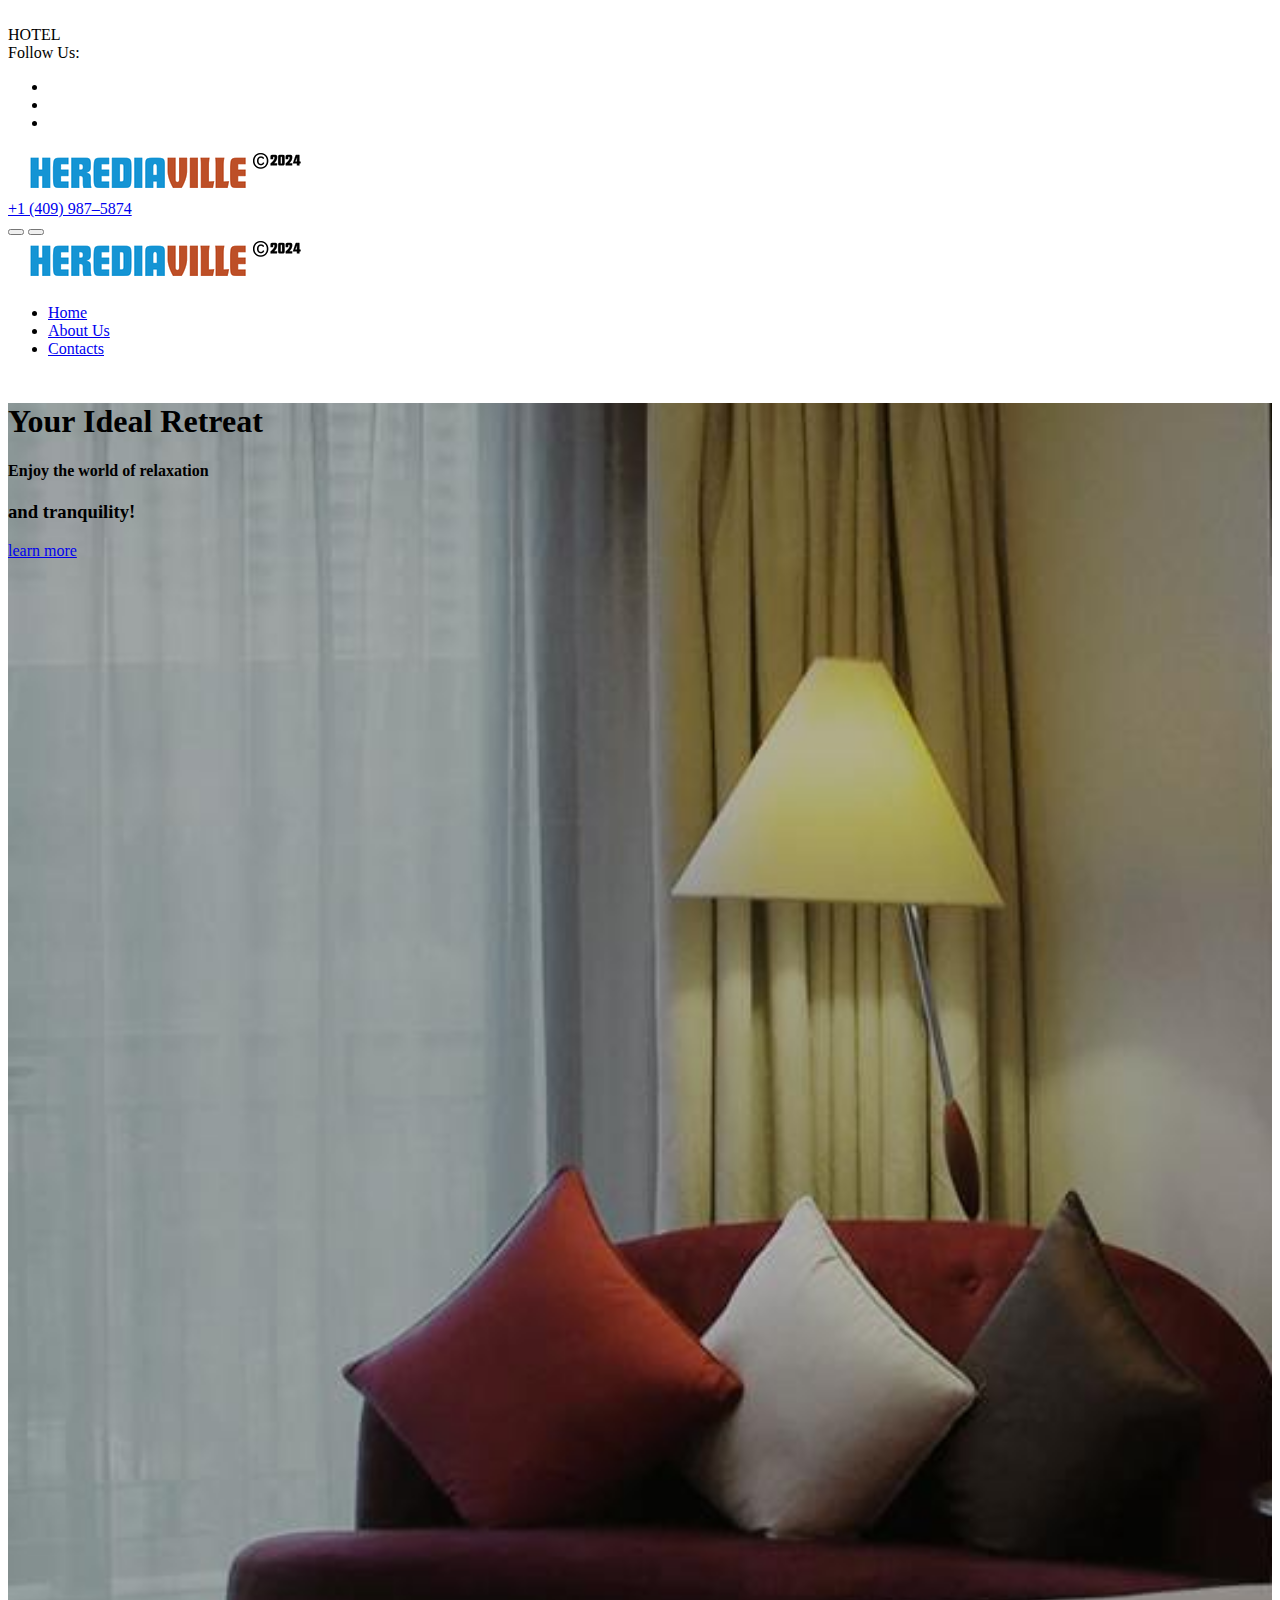
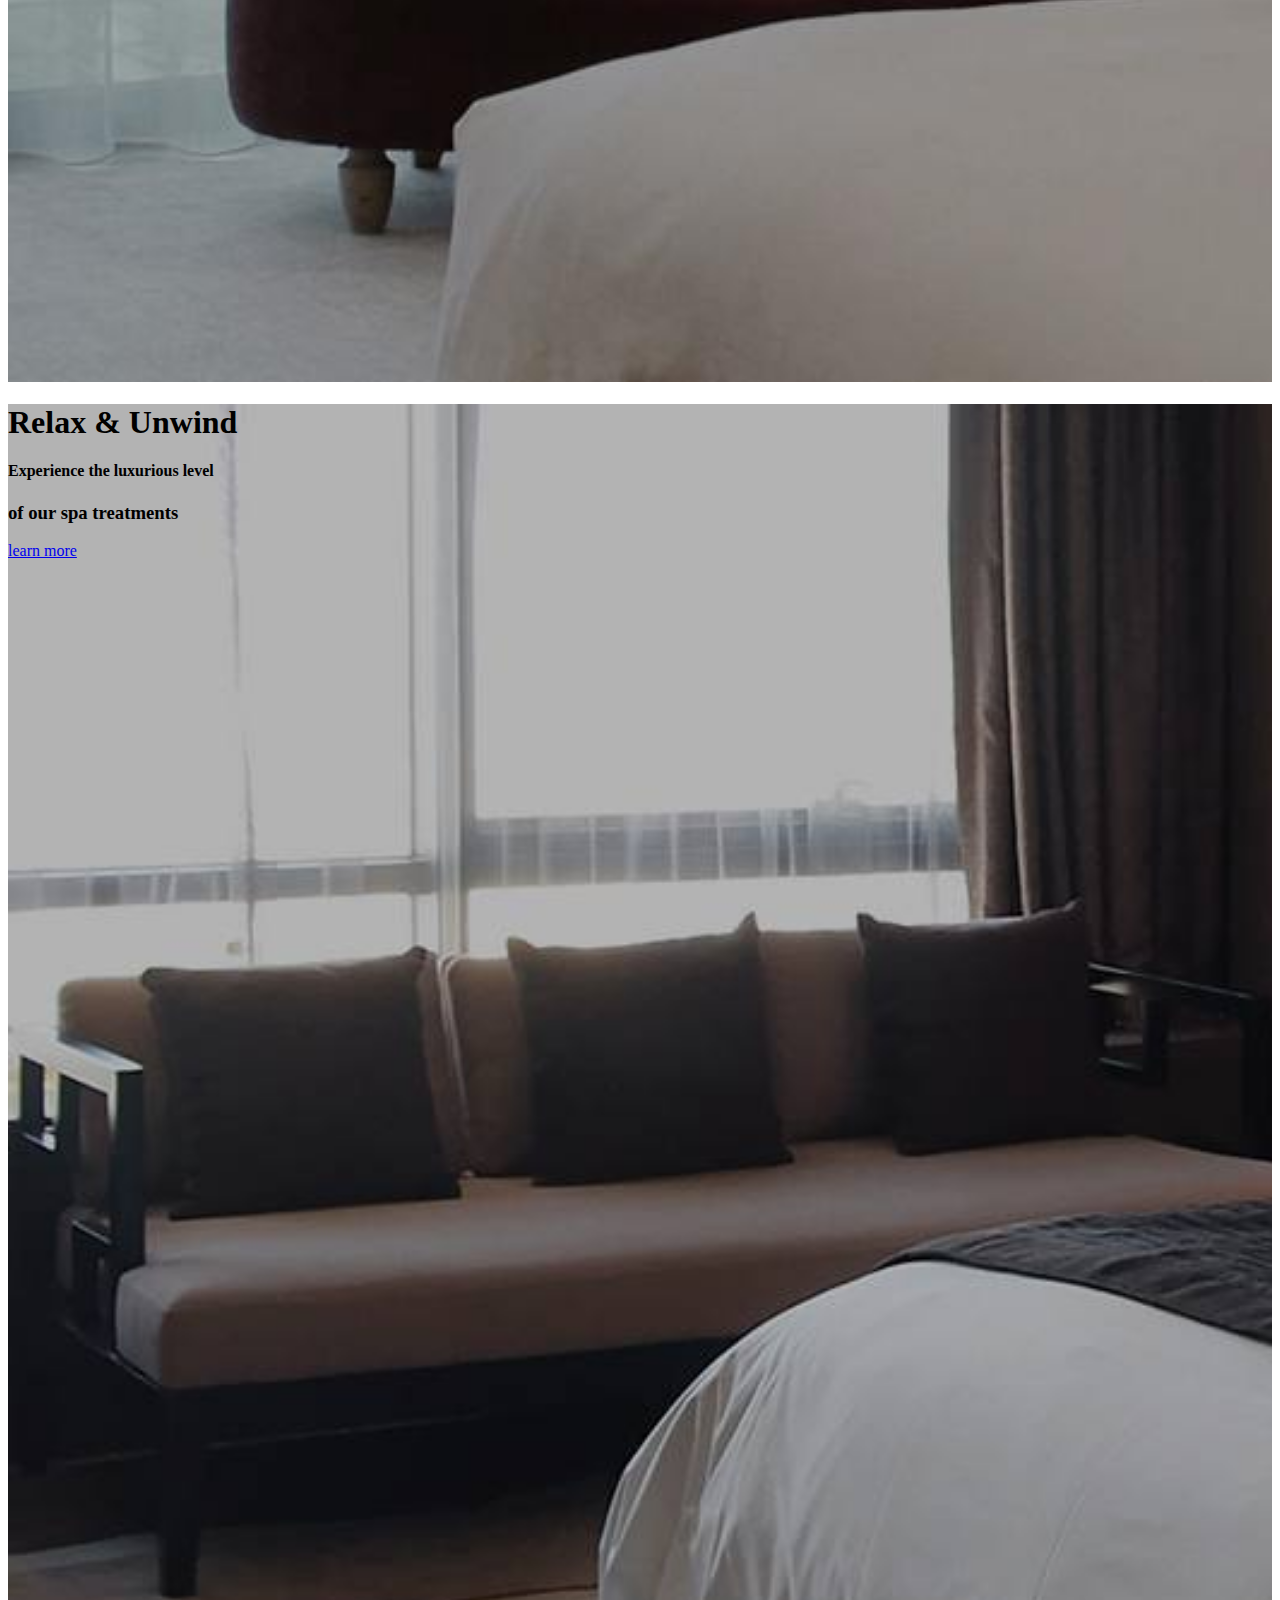
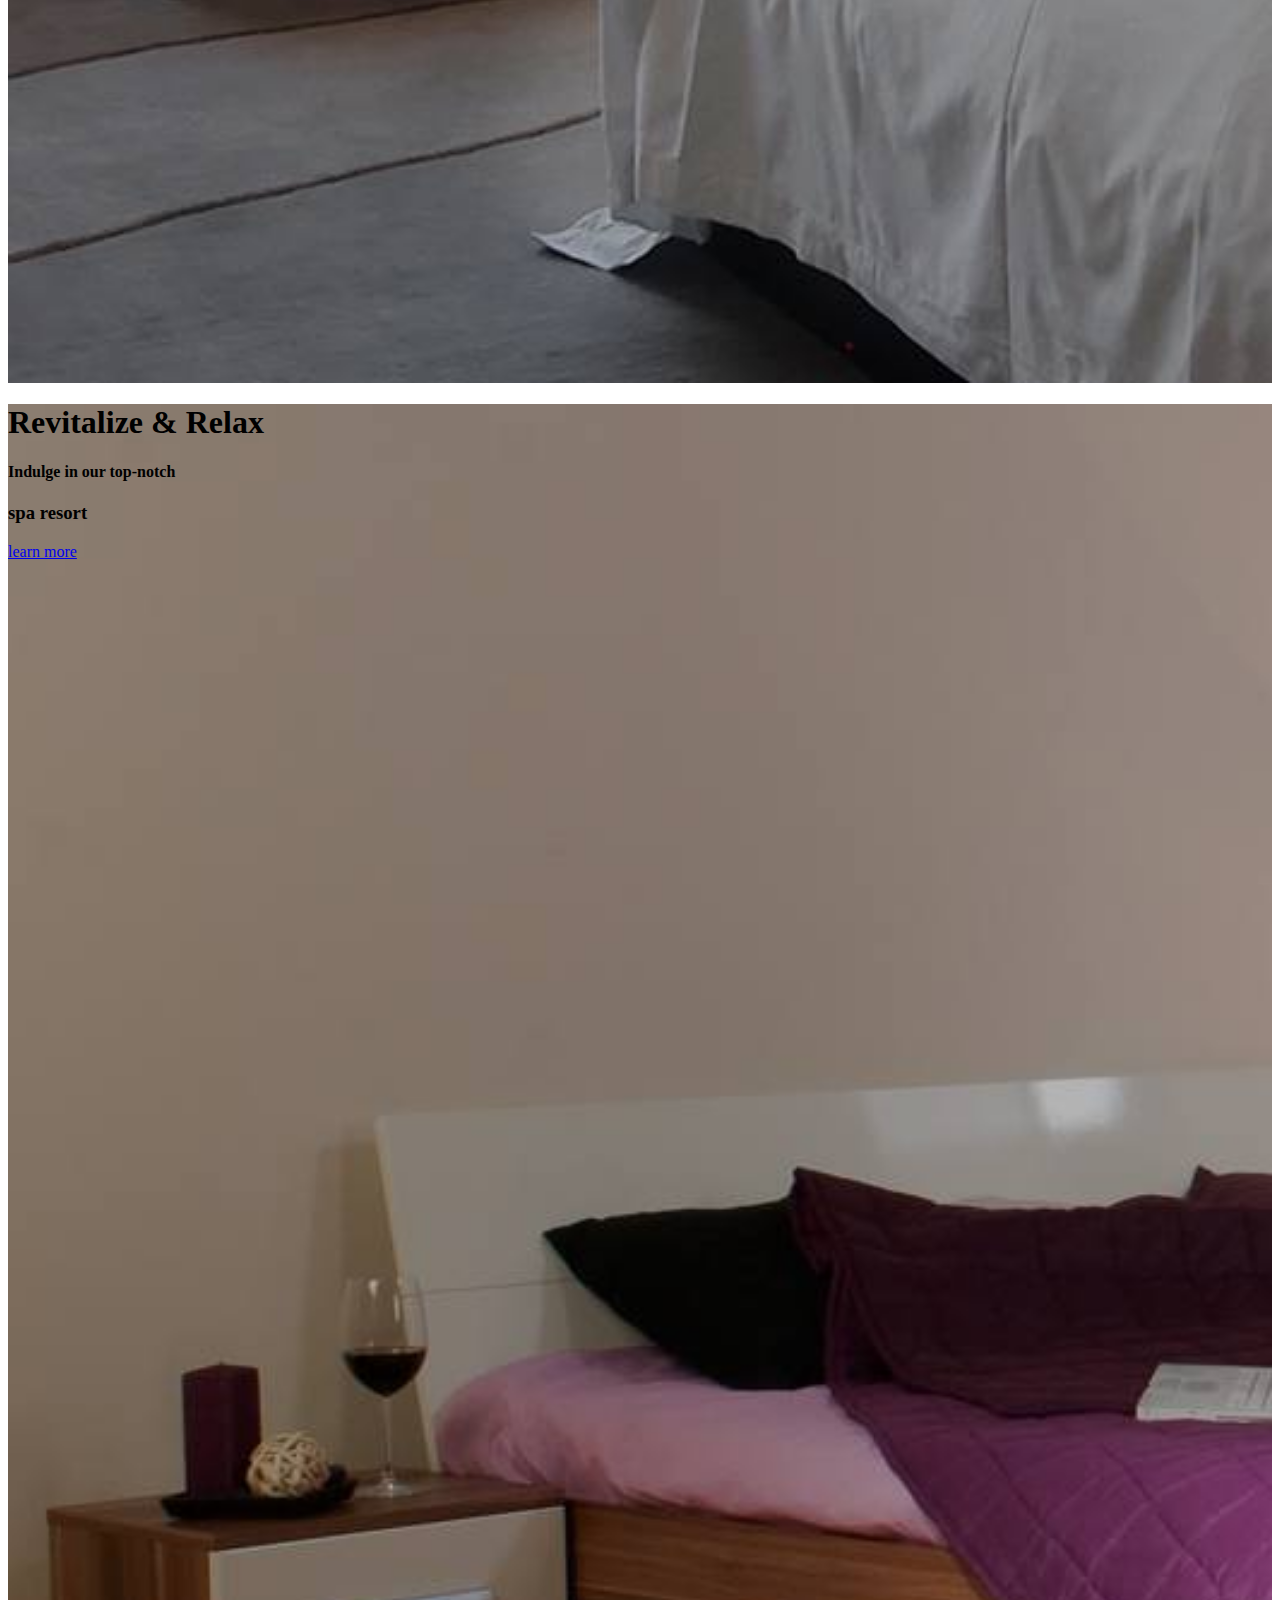
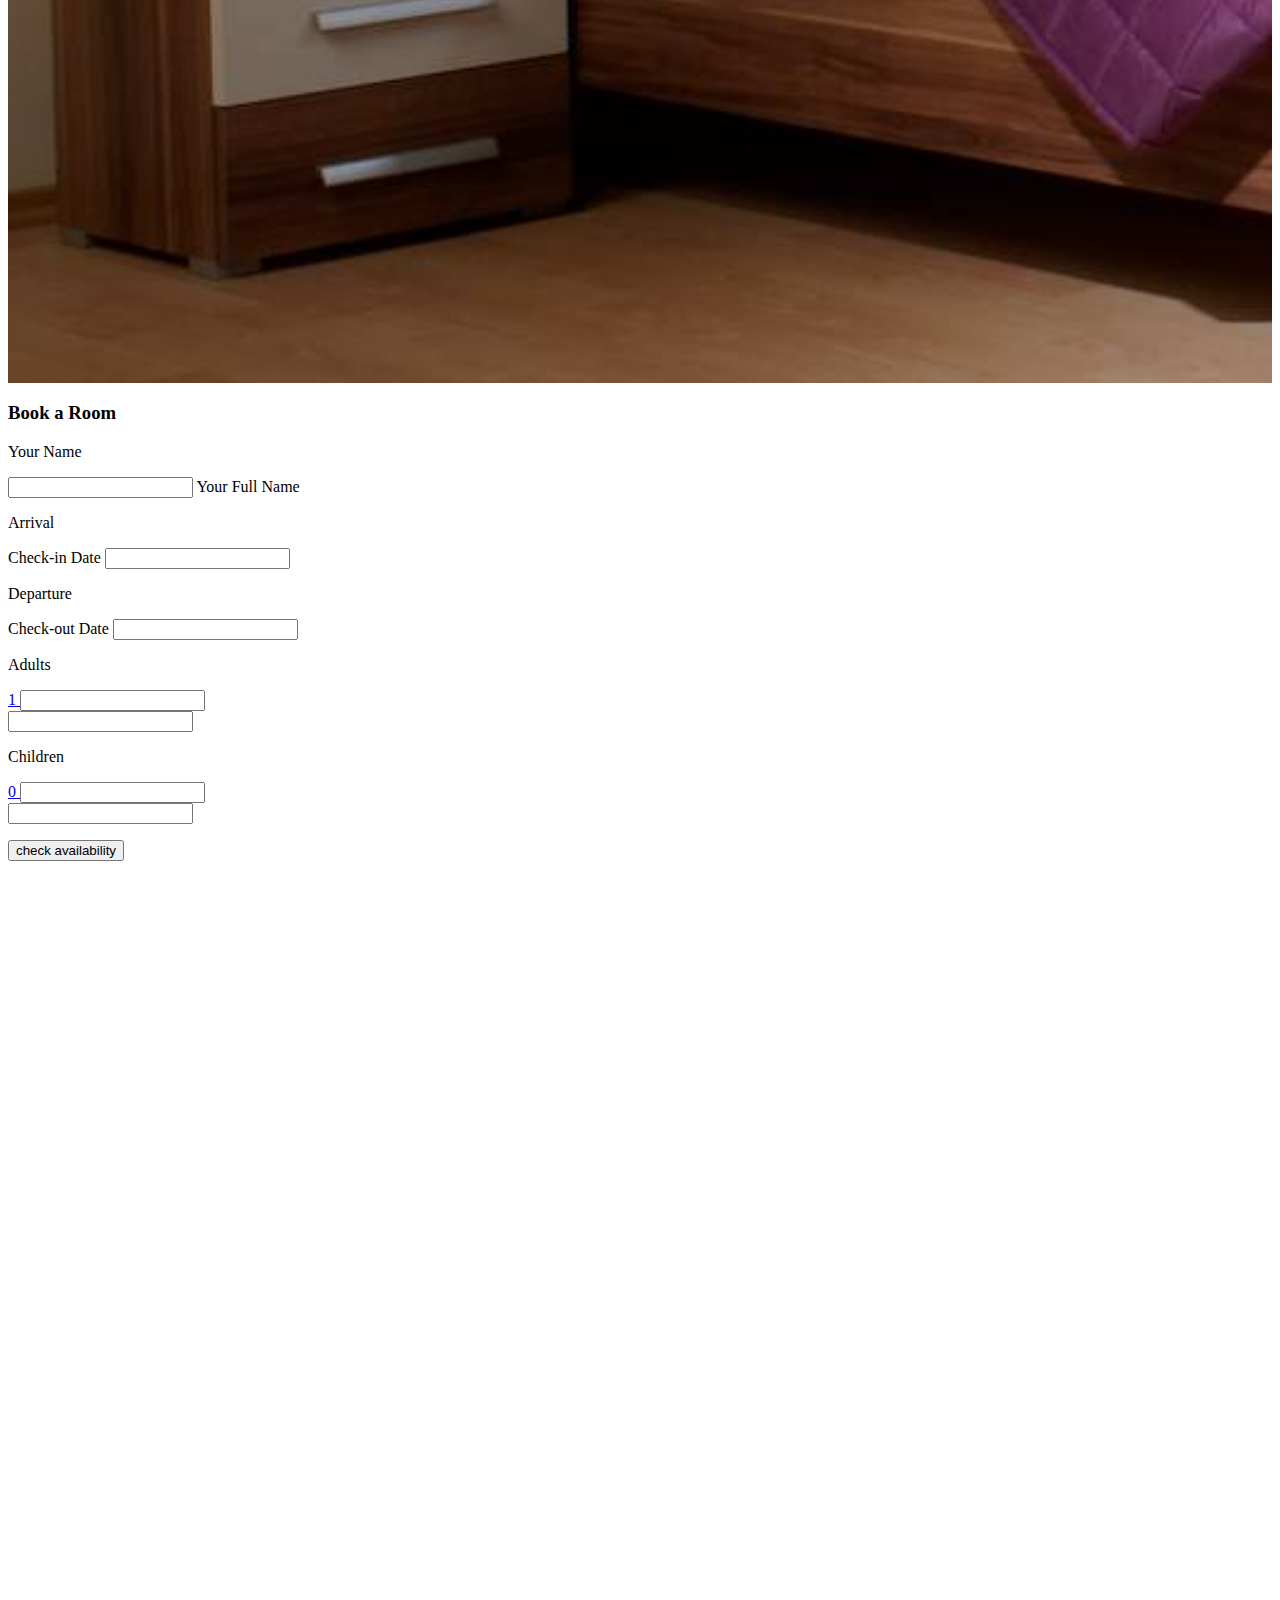
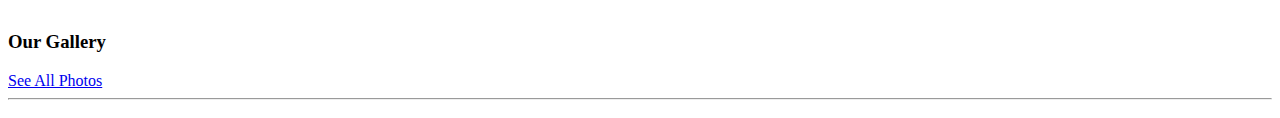
==== index.html @ 46a11536 "Add files via upload" ====
<!-- icon list--><!DOCTYPE html>
<html class="wide wow-animation" lang="en">
  <head>
    <!-- Site Title-->
    <title>Home</title>
    <meta name="format-detection" content="telephone=no">
    <meta name="viewport" content="width=device-width, height=device-height, initial-scale=1.0, maximum-scale=1.0, user-scalable=0">
    <meta http-equiv="X-UA-Compatible" content="IE=edge">
    <meta charset="utf-8">
    <link rel="icon" href="images/favicon.ico" type="image/x-icon">
    <!-- Stylesheets-->
    <link rel="stylesheet" type="text/css" href="//fonts.googleapis.com/css?family=Lato:400,700,400italic%7CPoppins:300,400,500,700">
    <link rel="stylesheet" href="css/bootstrap.css">
    <link rel="stylesheet" href="css/style.css">
    <style>.ie-panel{display: none;background: #212121;padding: 10px 0;box-shadow: 3px 3px 5px 0 rgba(0,0,0,.3);clear: both;text-align:center;position: relative;z-index: 1;} html.ie-10 .ie-panel, html.lt-ie-10 .ie-panel {display: block;}</style>
  </head>
  <body>
    <div class="ie-panel"><a href="https://windows.microsoft.com/en-US/internet-explorer/"><img src="images/ie8-panel/warning_bar_0000_us.jpg" height="42" width="820" alt="You are using an outdated browser. For a faster, safer browsing experience, upgrade for free today."></a></div>
    <!-- Page-->
    <div class="text-center page"><a class="banner banner-top" href="https://www.templatemonster.com/website-templates/monstroid2.html" target="_blank"><img src="images/monstroid.jpg" alt="" height="0"></a>
      <!-- Page preloader-->
      <div class="page-loader">
        <div>
          <div class="page-loader-body">
            <div class="loader">
              <div class="window"></div>
              <div class="window"></div>
              <div class="window"></div>
              <div class="window"></div>
              <div class="window"></div>
              <div class="window"></div>
              <div class="window"></div>
              <div class="window"></div>
              <div class="window"></div>
              <div class="window"></div>
              <div class="window"></div>
              <div class="window"></div>
              <div class="window"></div>
              <div class="window"></div>
              <div class="window"></div>
              <div class="window"></div>
              <div class="window"></div>
              <div class="window"></div>
              <div class="window"></div>
              <div class="window"></div>
              <div class="window"></div>
              <div class="window"></div>
              <div class="window"></div>
              <div class="window"></div>
              <div class="window"></div>
              <div class="door"></div>
              <div class="hotel-sign"><span>H</span><span>O</span><span>T</span><span>E</span><span>L</span></div>
            </div>
          </div>
        </div>
      </div>
      <!-- Page Header-->
      <header class="page-header" style="padding-bottom: 24px">
        <!-- RD Navbar-->
        <div class="rd-navbar-wrap">
          <nav class="rd-navbar rd-navbar-default-with-top-panel" data-layout="rd-navbar-fixed" data-sm-layout="rd-navbar-fixed" data-md-layout="rd-navbar-fullwidth" data-md-device-layout="rd-navbar-fixed" data-lg-layout="rd-navbar-fullwidth" data-lg-device-layout="rd-navbar-fullwidth" data-md-stick-up-offset="90px" data-lg-stick-up-offset="150px" data-stick-up="true" data-sm-stick-up="true" data-md-stick-up="true" data-lg-stick-up="true">
            <div class="rd-navbar-top-panel rd-navbar-collapse">
              <div class="rd-navbar-top-panel-inner">
                <div class="left-side">
                  <div class="group"><span class="text-italic">Follow Us:</span>
                    <ul class="list-inline">
                      <li><a class="icon icon-sm icon-secondary-5 fa fa-instagram" href="#"></a></li>
                      <li><a class="icon icon-sm icon-secondary-5 fa fa-facebook" href="#"></a></li>
                      <li><a class="icon icon-sm icon-secondary-5 fa fa-twitter" href="#"></a></li>
                    </ul>
                  </div>
                </div>
                <div class="center-side">
                  <!-- RD Navbar Brand-->
                  <div class="rd-navbar-brand fullwidth-brand"><a class="brand-name" href="index.html"><img src="images/HEREDIAVILLE_default_logo.png" alt="" width="314" height="48"/></a></div>
                </div>
                <div class="right-side">
                  <!-- Contact Info-->
                  <div class="contact-info">
                    <div class="unit unit-middle unit-horizontal unit-spacing-xs">
                      <div class="unit__left"><span class="icon icon-primary text-middle mdi mdi-phone"></span></div>
                      <div class="unit__body"><a class="text-middle" href="tel:#">+1 (409) 987–5874</a></div>
                    </div>
                  </div>
                </div>
              </div>
            </div>
            <div class="rd-navbar-inner">
              <!-- RD Navbar Panel-->
              <div class="rd-navbar-panel">
                <!-- RD Navbar Toggle-->
                <button class="rd-navbar-toggle" data-rd-navbar-toggle=".rd-navbar-nav-wrap"><span></span></button>
                <!-- RD Navbar collapse toggle-->
                <button class="rd-navbar-collapse-toggle" data-rd-navbar-toggle=".rd-navbar-collapse"><span></span></button>
                <!-- RD Navbar Brand-->
                <div class="rd-navbar-brand mobile-brand"><a class="brand-name" href="index.html"><img src="images/HEREDIAVILLE_default_logo.png" alt="" width="314" height="48"/></a></div>
              </div>
              <div class="rd-navbar-aside-right">
                <div class="rd-navbar-nav-wrap">
                  <div class="rd-navbar-nav-scroll-holder">
                    <ul class="rd-navbar-nav">
                      <li class="active"><a href="index.html">Home</a>
                      </li>
                      <li><a href="about-us.html">About Us</a>
                      </li>
                      <li><a href="contacts.html">Contacts</a>
                      </li>
                      </li>
                    </ul>
                  </div>
                </div>
              </div>
            </div>
          </nav>
        </div>
      </header>
      <section class="section">
        <div class="shell-wide">
          <div class="range range-30 range-xs-center">
            <div class="cell-lg-8 cell-xl-9">
              <!-- Classic slider-->
              <section class="section">
                <!-- Swiper -->
                <div class="swiper-container swiper-slider swiper-style-2" data-loop="false" data-autoplay="5500" data-simulate-touch="false" data-slide-effect="slide" data-direction="vertical">
                  <div class="swiper-wrapper">
                    <div class="swiper-slide" data-slide-bg="images/slide-01.jpg">
                      <div class="swiper-slide-caption">
                        <div class="shell text-sm-left">
                          <h1 data-caption-animate="slideInDown" data-caption-delay="100">Your Ideal Retreat</h1>
                          <div class="slider-subtitle-group">
                            <div class="decoration-line" data-caption-animate="slideInDown" data-caption-delay="400"></div>
                            <h4 data-caption-animate="slideInLeft" data-caption-delay="700">Enjoy the world of relaxation</h4>
                            <h3 data-caption-animate="slideInLeft" data-caption-delay="800">and tranquility!</h3>
                          </div><a class="button button-effect-ujarak button-lg button-white-outline button-square" href="about-us.html" data-caption-animate="slideInLeft" data-caption-delay="1150"><span>learn more</span></a>
                        </div>
                      </div>
                    </div>
                    <div class="swiper-slide" data-slide-bg="images/slide-02.jpg">
                      <div class="swiper-slide-caption">
                        <div class="shell text-sm-left">
                          <h1 data-caption-animate="slideInDown" data-caption-delay="100">Relax & Unwind</h1>
                          <div class="slider-subtitle-group">
                            <div class="decoration-line" data-caption-animate="slideInDown" data-caption-delay="400"></div>
                            <h4 data-caption-animate="slideInLeft" data-caption-delay="700">Experience the luxurious level</h4>
                            <h3 data-caption-animate="slideInLeft" data-caption-delay="800">of our spa treatments</h3>
                          </div><a class="button button-effect-ujarak button-lg button-white-outline button-square" href="about-us.html" data-caption-animate="slideInLeft" data-caption-delay="1150"><span>learn more</span></a>
                        </div>
                      </div>
                    </div>
                    <div class="swiper-slide" data-slide-bg="images/slide-03.jpg">
                      <div class="swiper-slide-caption">
                        <div class="shell text-sm-left">
                          <h1 data-caption-animate="slideInDown" data-caption-delay="100">Revitalize & Relax</h1>
                          <div class="slider-subtitle-group"> 
                            <div class="decoration-line" data-caption-animate="slideInDown" data-caption-delay="400"></div>
                            <h4 data-caption-animate="slideInLeft" data-caption-delay="700">Indulge in our top-notch</h4>
                            <h3 data-caption-animate="slideInLeft" data-caption-delay="800">spa resort</h3>
                          </div><a class="button button-effect-ujarak button-lg button-white-outline button-square" href="about-us.html" data-caption-animate="slideInLeft" data-caption-delay="1150"><span>learn more</span></a>
                        </div>
                      </div>
                    </div>
                  </div>
                  <div class="swiper-pagination"></div>
                </div>
              </section>
            </div>
            <div class="cell-lg-4 cell-xl-3 reveal-lg-flex">
              <div class="hotel-booking-form">
                <h3>Book a Room</h3>
                <!-- RD Mailform-->
                <form class="rd-mailform" data-form-output="form-output-global" data-form-type="contact" method="post" action="bat/rd-mailform.php">
                  <div class="range range-sm-bottom spacing-20">
                    <div class="cell-lg-12 cell-md-4">
                      <p class="text-uppercase">Your Name</p>
                      <div class="form-wrap">
                        <input class="form-input" id="contact-first-name" type="text" name="name" data-constraints="@Required">
                        <label class="form-label" for="contact-first-name">Your Full Name</label>
                      </div>
                    </div>
                    <div class="cell-lg-12 cell-md-4 cell-sm-6">
                      <p class="text-uppercase">Arrival</p>
                      <div class="form-wrap">
                        <label class="form-label form-label-icon" for="date-in"><span class="icon icon-primary fa-calendar"></span><span>Check-in Date</span></label>
                        <input class="form-input" id="date-in" data-time-picker="date" type="text" name="date" data-constraints="@Required">
                      </div>
                    </div>
                    <div class="cell-lg-12 cell-md-4 cell-sm-6">
                      <p class="text-uppercase">Departure</p>
                      <div class="form-wrap">
                        <label class="form-label form-label-icon" for="date-out"><span class="icon icon-primary fa-calendar"></span><span>Check-out Date</span></label>
                        <input class="form-input" id="date-out" data-time-picker="date" type="text" name="date" data-constraints="@Required">
                      </div>
                    </div>
                    <div class="cell-lg-6 cell-md-4 cell-xs-6">
                      <p class="text-uppercase">Adults</p>
                      <div class="form-wrap form-wrap-validation">
                        <!--Select 2-->
                        <select class="form-input select-filter" data-minimum-results-search="-1" data-placeholder="1" data-constraints="@Required">
                          <option>&nbsp;</option>
                          <option value="1">1</option>
                          <option value="2">2</option>
                          <option value="3">3</option>
                          <option value="4">4</option>
                          <option value="5">5</option>
                        </select>
                      </div>
                    </div>
                    <div class="cell-lg-6 cell-md-4 cell-xs-6">
                      <p class="text-uppercase">Children</p>
                      <div class="form-wrap form-wrap-validation">
                        <!--Select 2-->
                        <select class="form-input select-filter" data-minimum-results-search="-1" data-placeholder="0" data-constraints="@Required">
                          <option>&nbsp;</option>
                          <option value="1">0</option>
                          <option value="2">1</option>
                          <option value="3">2</option>
                          <option value="4">3</option>
                          <option value="5">4</option>
                        </select>
                      </div>
                    </div>
                    <div class="cell-lg-12 cell-md-4">
                      <button class="button button-primary button-square button-block button-effect-ujarak" type="submit"><span>check availability</span></button>
                    </div>
                  </div>
                </form>
              </div>
            </div>
          </div>
        </div>
      </section>
      <!-- About us-->
      <section class="section section-md bg-white text-center text-sm-left">
        <div class="shell-wide">
          <div class="range range-50 range-xs-center overflow-hidden">
            <div class="cell-sm-10 cell-md-8 cell-lg-7 wow fadeInUp" data-wow-delay=".1s">
              <div class="post-video post-video-border">
                <div class="post-video__image"><img src="images/video-bg-1020x525.jpg" alt="" width="1020" height="525"/>
                </div>
                <div class="post-video__body"><a class="link-control post-video__control" data-lightgallery="item" href="https://www.youtube.com/watch?v=I5FlP07kdvM"></a></div>
              </div>
            </div>
            <div class="cell-sm-10 cell-md-8 cell-lg-5 reveal-flex wow fadeInUp" data-wow-delay=".3s">
              <div class="bg-primary section-wrap-content-var-1">
                <div class="section-wrap-content-var-1-inner">
                  <h2>About Us</h2>
                  <p>Committed to everyone seeking energy and excitement, we offer endless possibilities to unwind and reenergize.</p>
                  <div class="group">
                    <dl class="list-desc">
                      <dt>Weekdays:</dt>
                      <dd><span>8:00–20:00</span></dd>
                    </dl>
                    <dl class="list-desc">
                      <dt>Weekends:</dt>
                      <dd><span>9:00–18:00</span></dd>
                    </dl>
                  </div><a class="button button-effect-ujarak button-lg button-secondary-outline button-square" href="about-us.html"><span>book now</span></a>
                </div>
              </div>
            </div>
          </div>
        </div>
      </section>
      <!-- Portfolio-->
      <section class="section section-md bg-white text-center text-sm-left">
        <div class="shell-wide">
          <div class="range range-10 range-middle">
            <div class="cell-sm-6">
              <h3>Our Gallery</h3>
            </div>
            <div class="cell-sm-6 text-sm-right"><a class="heading-link link-gray-darker" href="#">See All Photos</a></div>
          </div>
          <hr>
          <div class="isotope-wrap">
            <!-- Isotope Content-->
            <div class="row isotope" data-isotope-layout="masonry" data-isotope-group="gallery" data-lightgallery="group">
              <div class="col-xs-12 col-sm-6 col-md-3 grid-sizer"></div>
              <div class="col-xs-12 col-sm-6 col-md-3 isotope-item wow fadeInUp" data-filter="Category 1" data-wow-delay=".1s"><a class="portfolio-item thumbnail-classic" href="images/gallery-1-533x800_original.jpg" data-size="533x800" data-lightgallery="item"><img src="images/gallery-1-420x584.jpg" alt="" width="420" height="584"/>
                  <figure></figure>
                  <div class="caption"><span class="icon mdi-thumb-up-outline">346</span><span class="icon mdi-eye">220</span></div></a>
              </div>
              <div class="col-xs-12 col-sm-6 col-md-3 isotope-item wow fadeInUp" data-filter="Category 1" data-wow-delay=".2s"><a class="portfolio-item thumbnail-classic" href="images/gallery-2-1199x800_original.jpg" data-size="1199x800" data-lightgallery="item"><img src="images/gallery-2-420x278.jpg" alt="" width="420" height="278"/>
                  <figure></figure>
                  <div class="caption"><span class="icon mdi-thumb-up-outline">346</span><span class="icon mdi-eye">220</span></div></a>
              </div>
              <div class="col-xs-12 col-sm-6 col-md-3 isotope-item wow fadeInUp" data-filter="Category 1" data-wow-delay=".4s"><a class="portfolio-item thumbnail-classic" href="images/gallery-3-584x800_original.jpg" data-size="584x800" data-lightgallery="item"><img src="images/gallery-3-420x584.jpg" alt="" width="420" height="584"/>
                  <figure></figure>
                  <div class="caption"><span class="icon mdi-thumb-up-outline">346</span><span class="icon mdi-eye">220</span></div></a>
              </div>
              <div class="col-xs-12 col-sm-6 col-md-3 isotope-item wow fadeInUp" data-filter="Category 1" data-wow-delay=".5s"><a class="portfolio-item thumbnail-classic" href="images/gallery-4-1200x800_original.jpg" data-size="1200x800" data-lightgallery="item"><img src="images/gallery-4-420x278.jpg" alt="" width="420" height="278"/>
                  <figure></figure>
                  <div class="caption"><span class="icon mdi-thumb-up-outline">346</span><span class="icon mdi-eye">220</span></div></a>
              </div>
              <div class="col-xs-12 col-sm-6 col-md-3 isotope-item wow fadeInUp" data-filter="Category 1" data-wow-delay=".3s"><a class="portfolio-item thumbnail-classic" href="images/gallery-5-1200x800_original.jpg" data-size="1200x800" data-lightgallery="item"><img src="images/gallery-5-420x278.jpg" alt="" width="420" height="278"/>
                  <figure></figure>
                  <div class="caption"><span class="icon mdi-thumb-up-outline">346</span><span class="icon mdi-eye">220</span></div></a>
              </div>
              <div class="col-xs-12 col-sm-6 col-md-3 isotope-item wow fadeInUp" data-filter="Category 1" data-wow-delay=".6s"><a class="portfolio-item thumbnail-classic" href="images/gallery-6-1200x798_original.jpg" data-size="1200x798" data-lightgallery="item"><img src="images/gallery-6-420x278.jpg" alt="" width="420" height="278"/>
                  <figure></figure>
                  <div class="caption"><span class="icon mdi-thumb-up-outline">346</span><span class="icon mdi-eye">220</span></div></a>
              </div>
            </div>
          </div>
        </div>
      </section>

      <!-- Page Footer-->
      <footer class="page-footer text-left text-sm-left">
        <div class="shell-wide">
          <div class="footer-banner section-sm"><a class="banner" href="https://www.templatemonster.com/website-templates/monstroid2.html" target="_blank"><img src="images/monstroid_big.jpg" alt="" height="0"></a></div>
          <div class="page-footer-minimal">
            <div class="shell-wide">
              <div class="range range-50">
                <div class="cell-sm-6 cell-md-3 cell-lg-4 wow fadeInUp" data-wow-delay=".1s">
                  <div class="page-footer-minimal-inner">
                    <h4>Opening Hours</h4>
                    <ul class="list-unstyled">
                      <li>
                        <div class="group-xs"> 
                          <div>
                            <dl class="list-desc">
                              <dt>Weekdays: </dt>
                              <dd class="text-gray-darker"><span>8:00–20:00</span></dd>
                            </dl>
                          </div>
                          <div>
                            <dl class="list-desc">
                              <dt>Weekends: </dt>
                              <dd class="text-gray-darker"><span>9:00–18:00</span></dd>
                            </dl>
                          </div>
                        </div>
                      </li>
                      <li>
                        <p class="rights"style='font-size:1px!important; opacity:0!important;'><span>&copy;&nbsp;</span><span>2019</span><span>&nbsp;</span><span class="copyright-year"></span>Royal Villas. All Rights Reserved. Design by <a href="https://www.templatemonster.com">TemplateMonster</a></p>
                      </li>
                    </ul>
                  </div>
                </div>
                <div class="cell-sm-6 cell-md-5 cell-lg-4 wow fadeInUp" data-wow-delay=".2s">
                  <div class="page-footer-minimal-inner">
                    <h4>Address</h4>
                    <ul class="list-unstyled">
                      <li>
                        <dl class="list-desc">
                          <dt><span class="icon icon-sm mdi mdi-map-marker"></span></dt>
                          <dd><a class="link link-gray-darker" href="#">6036 Richmond hwy., Alexandria, VA, 2230</a></dd>
                        </dl>
                      </li>
                      <li>
                        <dl class="list-desc">
                          <dt><span class="icon icon-sm mdi mdi-phone"></span></dt>
                          <dd class="text-gray-darker">Call Us: <a class="link link-gray-darker" href="tel:#">+1 (409) 987–5874</a>
                          </dd>
                        </dl>
                      </li>
                    </ul>
                  </div>
                </div>
                <div class="cell-sm-8 cell-md-4 wow fadeInUp" data-wow-delay=".3s">
                  <div class="page-footer-minimal-inner-subscribe">
                    <h4>Join Our Newsletter</h4>
                    <!-- RD Mailform-->
                    <form class="rd-mailform rd-mailform-inline form-center" data-form-output="form-output-global" data-form-type="subscribe" method="post" action="bat/rd-mailform.php">
                      <div class="form-wrap">
                        <input class="form-input" id="subscribe-email" type="email" name="email" data-constraints="@Email @Required">
                        <label class="form-label" for="subscribe-email">Enter your e-mail</label>
                      </div>
                      <button class="button button-primary-2 button-effect-ujarak button-square" type="submit"><span>Subscribe</span></button>
                    </form>
                  </div>
                </div>
              </div>
            </div>
          </div>
        </div>
      </footer>
    </div>
    <!-- PANEL-->
    <!-- END PANEL-->
    <!-- Global Mailform Output-->
    <div class="snackbars" id="form-output-global"></div>
    <!-- PhotoSwipe Gallery-->
    <div class="pswp" tabindex="-1" role="dialog" aria-hidden="true">
      <div class="pswp__bg"></div>
      <div class="pswp__scroll-wrap">
        <div class="pswp__container">
          <div class="pswp__item"></div>
          <div class="pswp__item"></div>
          <div class="pswp__item"></div>
        </div>
        <div class="pswp__ui pswp__ui--hidden">
          <div class="pswp__top-bar">
            <div class="pswp__counter"></div>
            <button class="pswp__button pswp__button--close" title="Close (Esc)"></button>
            <button class="pswp__button pswp__button--share" title="Share"></button>
            <button class="pswp__button pswp__button--fs" title="Toggle fullscreen"></button>
            <button class="pswp__button pswp__button--zoom" title="Zoom in/out"></button>
            <div class="pswp__preloader">
              <div class="pswp__preloader__icn">
                <div class="pswp__preloader__cut">
                  <div class="pswp__preloader__donut"></div>
                </div>
              </div>
            </div>
          </div>
          <div class="pswp__share-modal pswp__share-modal--hidden pswp__single-tap">
            <div class="pswp__share-tooltip"></div>
          </div>
          <button class="pswp__button pswp__button--arrow--left" title="Previous (arrow left)"></button>
          <button class="pswp__button pswp__button--arrow--right" title="Next (arrow right)"></button>
          <div class="pswp__caption">
            <div class="pswp__caption__cent"></div>
          </div>
        </div>
      </div>
    </div>
    <!-- Javascript-->
    <script src="js/core.min.js"></script>
    <script src="js/script.js"></script>
    <!--Coded by Drel-->
	
	<!--LIVEDEMO_00 -->

	<script type="text/javascript">
	 var _gaq = _gaq || [];
	  _gaq.push(['_setAccount', 'UA-7078796-5']);
	  _gaq.push(['_trackPageview']);
	  (function() {
		var ga = document.createElement('script'); ga.type = 'text/javascript'; ga.async = true;
		ga.src = ('https:' == document.location.protocol ? 'https://ssl' : 'https://www') + '.google-analytics.com/ga.js';
		var s = document.getElementsByTagName('script')[0]; s.parentNode.insertBefore(ga, s);
	  })();</script>
	
  <!-- Google Tag Manager --><noscript><iframe src="//www.googletagmanager.com/ns.html?id=GTM-P9FT69" height="0" width="0" style="display:none;visibility:hidden"></iframe></noscript><script>(function(w,d,s,l,i){w[l]=w[l]||[];w[l].push({'gtm.start': new Date().getTime(),event:'gtm.js'});var f=d.getElementsByTagName(s)[0],j=d.createElement(s),dl=l!='dataLayer'?'&l='+l:'';j.async=true;j.src='//www.googletagmanager.com/gtm.js?id='+i+dl;f.parentNode.insertBefore(j,f);})(window,document,'script','dataLayer','GTM-P9FT69');</script><!-- End Google Tag Manager --></body>
</html>
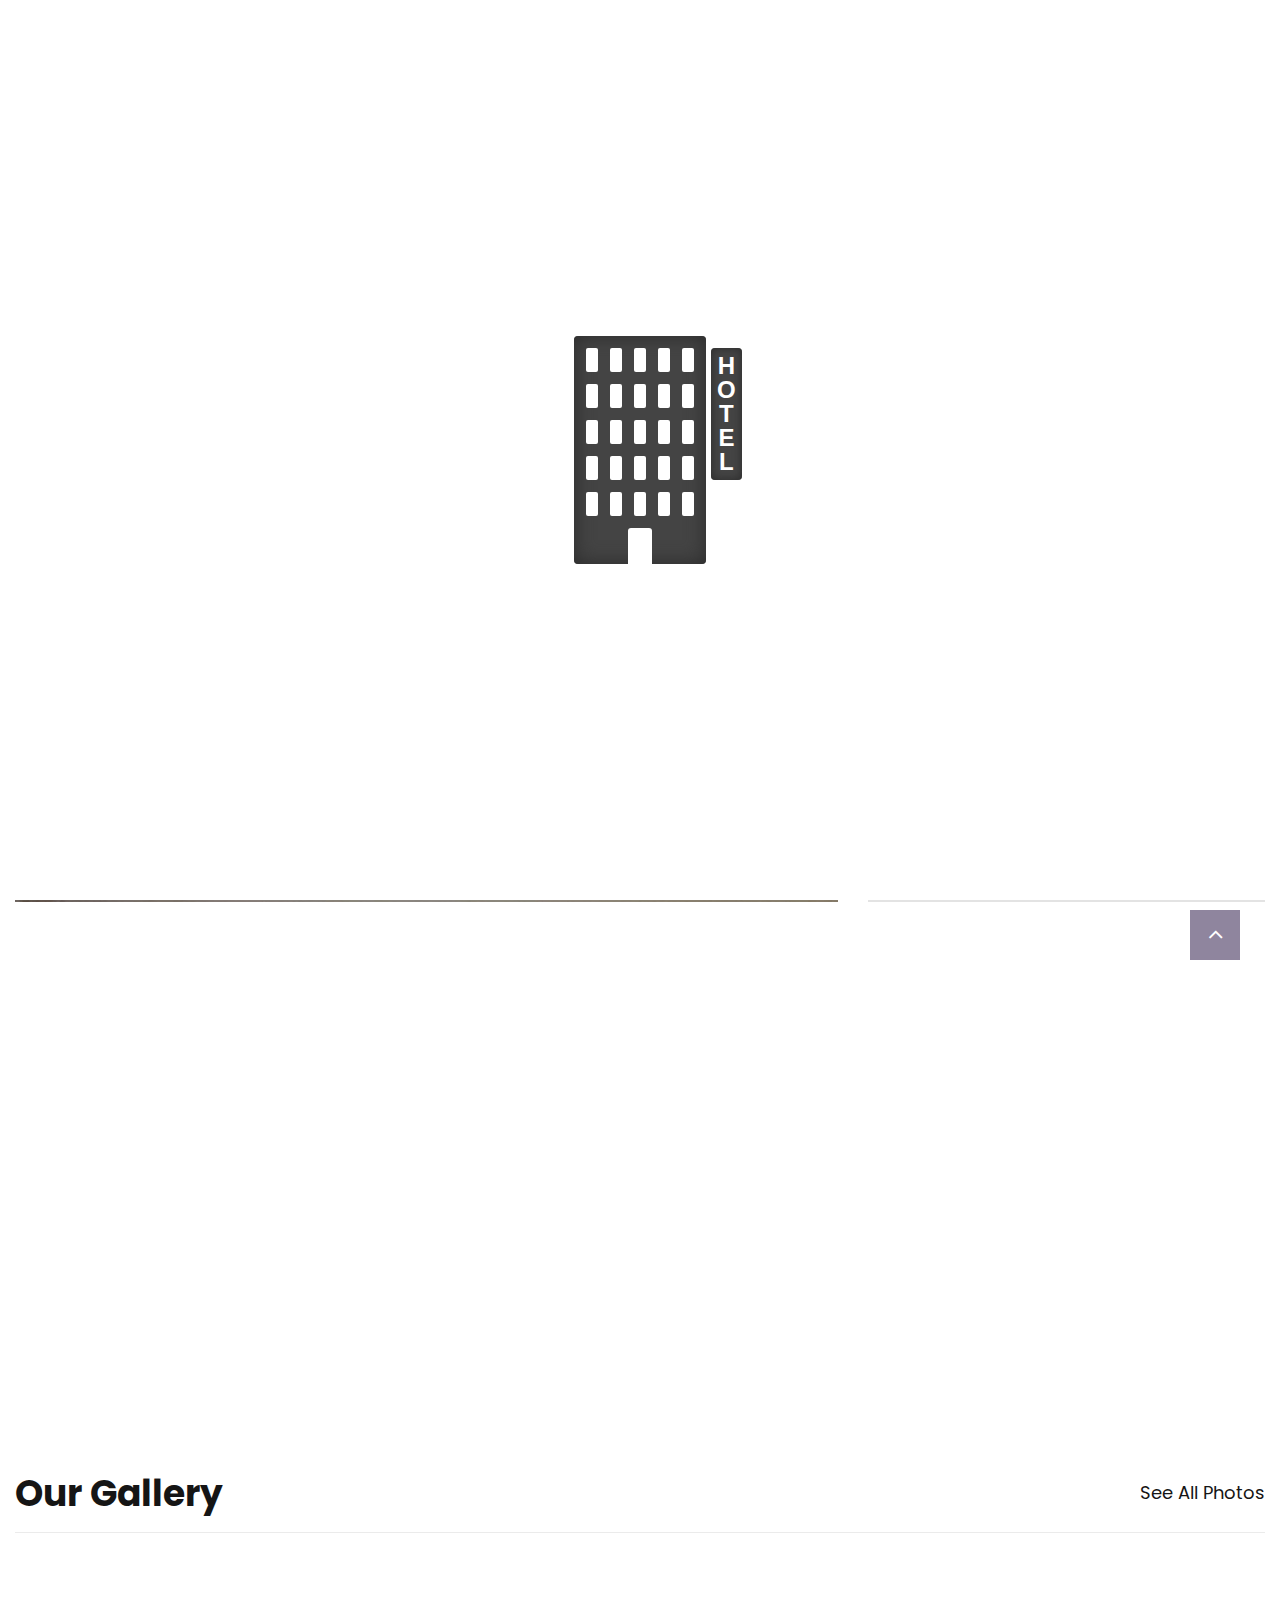
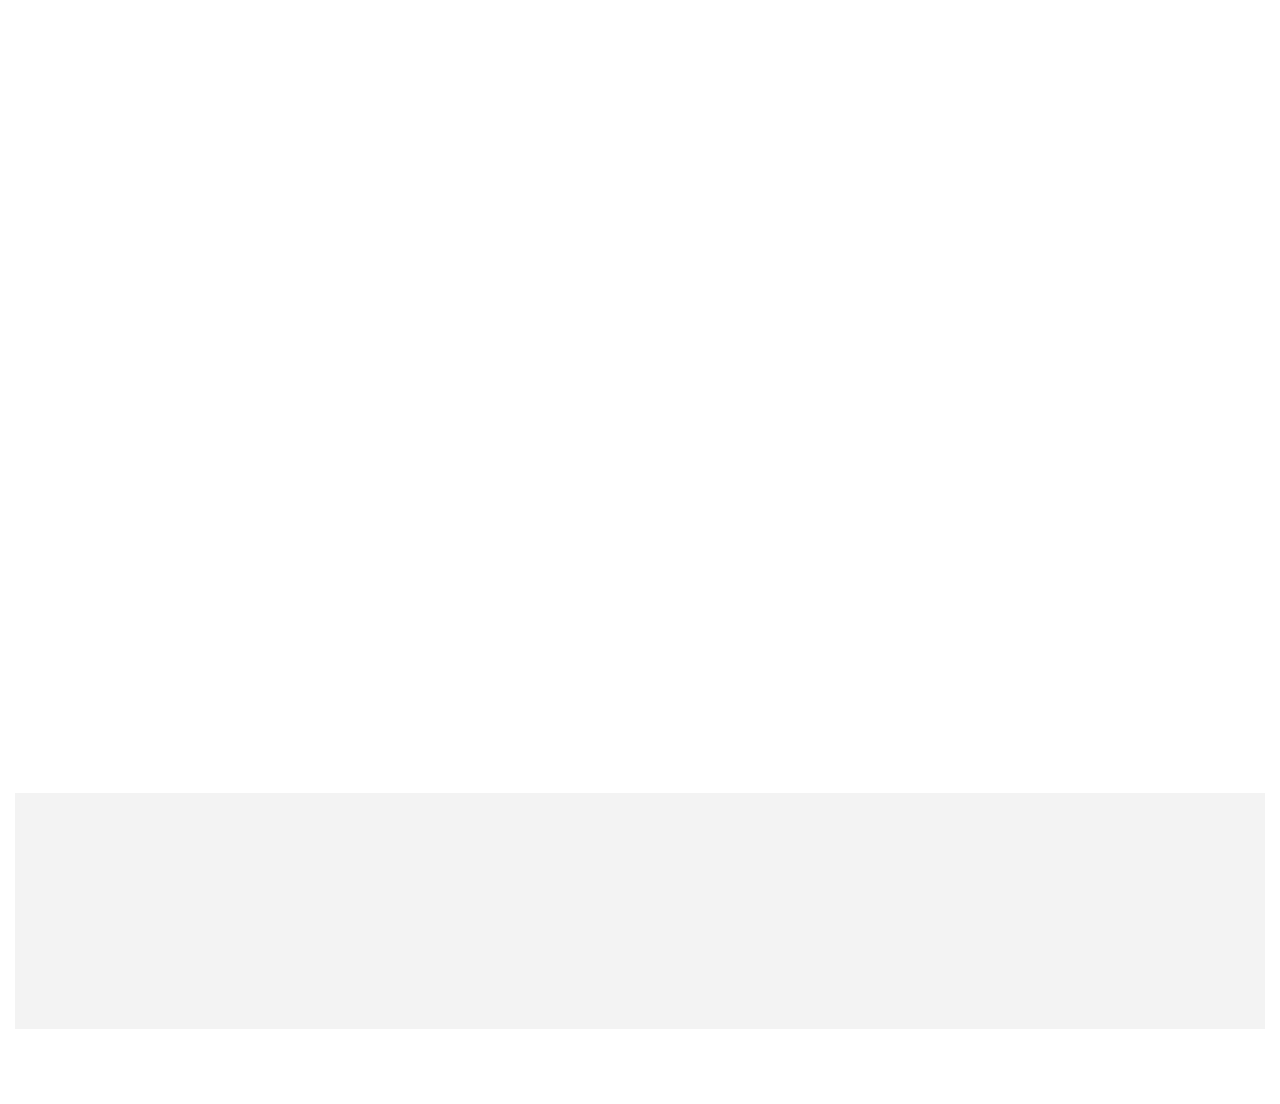
==== commit 503ec375: "Add files via upload" ====
--- a/index.html
+++ b/index.html
@@ -7,8 +7,8 @@
     <meta name="format-detection" content="telephone=no">
     <meta name="viewport" content="width=device-width, height=device-height, initial-scale=1.0, maximum-scale=1.0, user-scalable=0">
     <meta http-equiv="X-UA-Compatible" content="IE=edge">
-    <meta charset="utf-8">
-    <link rel="icon" href="images/favicon.ico" type="image/x-icon">
+    <meta charset="utf-8">o
+    <link rel="icon" href="images/favicon.png" type="image/x-icon">
     <!-- Stylesheets-->
     <link rel="stylesheet" type="text/css" href="//fonts.googleapis.com/css?family=Lato:400,700,400italic%7CPoppins:300,400,500,700">
     <link rel="stylesheet" href="css/bootstrap.css">
--- a/css/style.css
+++ b/css/style.css
@@ -0,0 +1,31722 @@
+@charset "UTF-8";+/*
+*
+* Trunk version 1.2.2
+*
+*/+/**
+* Template Style
+*
+* [Table of contents]
+*   1. Custom styles
+*     1.1 Main Styles
+*     1.2 Typography
+*     1.3 Backgrounds
+*     1.4 Colors
+*     1.5 Main layout
+*
+*   2. Components
+*     2.1 Icons
+*     2.2 Buttons
+*     2.3 Forms
+*     2.4 Tables
+*     2.5 Lists
+*     2.6 Post
+*     2.7 Thumbnail
+*     2.8 Tooltip
+*     2.9 Snackbars
+*     2.10 Navigation
+*     2.11 Preloader
+*     2.12 Breadcrumbs
+*     2.13 Panel custom
+*     2.14 Pagination custom
+*
+*   3. Helpers
+*     3.1 Text-alignment
+*     3.2 Text-styling
+*     3.3 Visibility responsive
+*     3.4 Groups
+*     3.5 Context Styling
+*     3.6 Sections
+*     3.7 Offsets
+*
+*   4. Modules
+*     4.1 Flex grid
+*     4.2 Unit-responsive
+*
+*   5 Plugins
+*     5.1 Animate
+*     5.2 Isotope
+*     5.3 Owl Carousel
+*     5.4 RD Navbar
+*     5.5 RD Parallax
+*     5.6 RD Google-Map
+*     5.7 RD Search
+*     5.8 To top
+*     5.9 Tabs
+*     5.10 Photoswipe
+*     5.11 Progress-bars
+*     5.12 Counter
+*     5.13 jquery-circle-progress
+*     5.14 Timecircles
+*     5.15 Swiper
+*
+*   6. Fonts
+*     6.1 FontAwesome
+*     6.2 MDI
+**/+/*
+*
+* Main Styles
+* ==================================================
+*/+html *:first-child {+	margin-top: 0;+}++html *:last-child {+	margin-bottom: 0;+}++body {+	font-family: "Lato", Helvetica, Arial, sans-serif;+	font-size: 14px;+	font-weight: 400;+	line-height: 1.71429;+	color: #9b9b9b;+	background-color: #fff;+}++mark {+	background: #8f859e;+	color: #fff;+	padding: 2px 4px;+}++a {+	color: #8f859e;+	text-decoration: none;+	transition: all 250ms ease-in;+}++a:hover, a:focus {+	color: #695f77;+	text-decoration: none;+	outline: none;+}++a[href*='callto'], a[href*='mailto'] {+	white-space: nowrap;+}++a.hover, a.active {+	color: #695f77;+}++.link-gray, .link-gray:active, .link-gray:focus {+	color: #9b9b9b;+}++.link-gray:hover {+	color: #8f859e;+}++.link-gray-dark, .link-gray-dark:active, .link-gray-dark:focus {+	color: #363d41;+}++.link-gray-dark:hover {+	color: #8f859e;+}++.link-gray-darker, .link-gray-darker:active, .link-gray-darker:focus {+	color: #151515;+}++.link-gray-darker:hover {+	color: #8f859e;+}++.link-hover {+	color: #695f77;+}++.link-press {+	color: #695f77;+}++.link-underline {+	text-decoration: underline;+}++.site-map-link {+	color: #151515;+}++.site-map-link:before {+	padding-right: 17px;+	color: #151515;+	font-size: 15px;+}++.heading-link {+	font-size: 18px;+	font-family: "Poppins", Helvetica, Arial, sans-serif;+}++.p a:hover,+.list a:hover {+	text-decoration: underline;+}++.p a.site-map-link,+.list a.site-map-link {+	text-decoration: none;+}++.overflow-hidden {+	overflow: hidden;+}++p {+	margin-bottom: 0;+}++img {+	display: inline-block;+	max-width: 100%;+	height: auto;+}++.img-rounded {+	border-radius: 4px;+}++/*
+*
+* Typography
+* ==================================================
+*/+h1, h2, h3, h4, h5, h6, .heading-1, .heading-2, .heading-3, .heading-4, .heading-5, .heading-6 {+	margin-top: 0;+	margin-bottom: 0;+	font-family: "Poppins", Helvetica, Arial, sans-serif;+	font-weight: 700;+	letter-spacing: 0;+	color: #151515;+}++h1 a, h2 a, h3 a, h4 a, h5 a, h6 a, .heading-1 a, .heading-2 a, .heading-3 a, .heading-4 a, .heading-5 a, .heading-6 a {+	transition: .3s all ease;+}++h1 a:hover, h2 a:hover, h3 a:hover, h4 a:hover, h5 a:hover, h6 a:hover, .heading-1 a:hover, .heading-2 a:hover, .heading-3 a:hover, .heading-4 a:hover, .heading-5 a:hover, .heading-6 a:hover {+	color: #695f77;+}++h1,+.heading-1 {+	font-size: 48px;+	line-height: 1.2;+}++@media (min-width: 768px) {+	h1,+	.heading-1 {+		line-height: 1.15789;+		font-size: 95px;+	}+}++h2,+.heading-2 {+	font-size: 32px;+	line-height: 1.5;+}++@media (min-width: 768px) {+	h2,+	.heading-2 {+		line-height: 0.93333;+		font-size: 60px;+	}+}++h3,+.heading-3 {+	font-size: 28px;+	line-height: 1.5;+}++@media (min-width: 768px) {+	h3,+	.heading-3 {+		line-height: 1;+		font-size: 36px;+	}+}++h4,+.heading-4 {+	font-size: 20px;+	line-height: 1.5;+}++@media (min-width: 768px) {+	h4,+	.heading-4 {+		line-height: 1.25;+		font-size: 24px;+	}+}++h5,+.heading-5 {+	font-size: 18px;+	line-height: 1.5;+}++@media (min-width: 768px) {+	h5,+	.heading-5 {+		line-height: 1.66667;+		font-size: 18px;+	}+}++h6,+.heading-6 {+	font-size: 17px;+	line-height: 1.5;+}++@media (min-width: 768px) {+	h6,+	.heading-6 {+		line-height: 1.25;+		font-size: 16px;+	}+}++.heading-variant-1 > span {+	display: inline-block;+}++.heading-variant-1 > span + * {+	margin-top: 15px;+}++* + .page .subtitle-group-variant-1 {+	margin-top: 15px;+}++@media (min-width: 1200px) {+	.page .subtitle-group-variant-1 {+		padding-top: 10px;+		padding-bottom: 20px;+	}+}++.big {+	font-size: 16px;+}++small,+.small {+	display: block;+	font-size: 12px;+}++hr {+	margin-top: 0;+	margin-bottom: 0;+	border-top: 1px solid #ebebeb;+}++.divider {+	display: inline-block;+	margin-bottom: 0;+	border: none;+	height: 1px;+	width: 100%;+	background-color: #8f859e;+}++.divider-xs {+	max-width: 45px;+	height: 2px;+}++.divider-xs-2 {+	max-width: 85px;+	height: 2px;+}++.divider-sm {+	max-width: 160px;+}++.divider-left {+	margin-left: 0;+}++.divider-custom {+	position: relative;+	background-color: #ddd;+}++.divider-custom:before {+	position: absolute;+	top: 0;+	left: 0;+	width: 45px;+	border-top: 1px solid #8f859e;+	content: "";+	display: inline-block;+}++.divider-secondary {+	background: #dcd1d5;+}++.heading-subtitle-divider-wrap {+	display: flex;+	flex-direction: column;+	align-items: center;+}++* + .heading-subtitle-divider-wrap {+	margin-top: 15px;+}++.heading-subtitle-divider-wrap:before {+	content: "";+	display: inline-block;+	margin-bottom: 15px;+	border-top: 4px solid #dcd1d5;+	width: 125px;+}++@media (min-width: 768px) {+	.heading-subtitle-divider-wrap {+		align-items: center;+		flex-direction: row;+	}+	* + .heading-subtitle-divider-wrap {+		margin-top: 25px;+	}+	.heading-subtitle-divider-wrap:before {+		margin-bottom: 0;+		margin-right: 15px;+	}+}++/*
+*
+* Backgrounds
+* ==================================================
+*/+.bg-white {+	background-color: #fff;+}++.bg-white + .bg-white {+	padding-top: 0;+}++.bg-gray-dark {+	background-color: #363d41;+}++.bg-gray-dark + .bg-gray-dark {+	padding-top: 0;+}++.bg-gray-light {+	background-color: #f2f3f8;+}++.bg-gray-light + .bg-gray-light {+	padding-top: 0;+}++.bg-primary {+	background-color: #8f859e;+}++.bg-primary + .bg-primary {+	padding-top: 0;+}++.bg-gray-10 {+	background-color: #6f6f6f;+}++.bg-gray-10 + .bg-gray-10 {+	padding-top: 0;+}++.bg-gray-13 {+	background-color: #323232;+}++.bg-gray-13 + .bg-gray-13 {+	padding-top: 0;+}++.bg-gray-11 {+	background-color: #3b3b3b;+}++.bg-gray-11 + .bg-gray-11 {+	padding-top: 0;+}++.bg-secondary-3 {+	background-color: #464646;+}++.bg-secondary-3 + .bg-secondary-3 {+	padding-top: 0;+}++.bg-half-secondary-3 {+	position: relative;+}++.bg-half-secondary-3:before {+	position: absolute;+	top: 0;+	left: 0;+	right: 0;+	bottom: 70%;+	content: '';+	background-color: #464646;+	z-index: -1;+}++.bg-half-secondary-3 p {+	color: rgba(255, 255, 255, 0.5);+}++.bg-secondary-3 + .bg-half-secondary-3 {+	padding-top: 0;+}++@media (min-width: 768px) {+	.bg-half-secondary-3:before {+		bottom: 60%;+	}+}++@media (min-width: 1200px) {+	.bg-half-secondary-3:before {+		bottom: 44%;+	}+}++.bg-secondary-4 {+	background: #f3f3f3;+}++.bg-soon {+	background: url(../images/coming-soon.jpg) no-repeat 50%;+}++.bg-image {+	background-size: cover;+	background-position: center top;+}++@media (min-width: 992px) {+	html.desktop .bg-fixed {+		background-attachment: fixed;+	}+}++/*
+*
+* Colors
+* ==================================================
+*/+.page .text-gray-base {+	color: #000;+}++.page a.text-gray-base:hover,+.page a.text-gray-base:focus {+	color: #8f859e;+}++.page .text-gray-darker {+	color: #151515;+}++.page a.text-gray-darker:hover,+.page a.text-gray-darker:focus {+	color: #8f859e;+}++.page .text-gray-dark {+	color: #363d41;+}++.page a.text-gray-dark:hover,+.page a.text-gray-dark:focus {+	color: #8f859e;+}++.page .text-gray {+	color: #9b9b9b;+}++.page a.text-gray:hover,+.page a.text-gray:focus {+	color: #8f859e;+}++.page .text-gray-light {+	color: #f2f3f8;+}++.page a.text-gray-light:hover,+.page a.text-gray-light:focus {+	color: #8f859e;+}++.page .text-gray-lighter {+	color: #ebebeb;+}++.page a.text-gray-lighter:hover,+.page a.text-gray-lighter:focus {+	color: #8f859e;+}++.page .text-primary {+	color: #8f859e;+}++.page a.text-primary:hover,+.page a.text-primary:focus {+	color: #756a86;+}++.page .text-secondary {+	color: #dcd1d5;+}++.page a.text-secondary:hover,+.page a.text-secondary:focus {+	color: #c6b4bb;+}++.page .text-white {+	color: #fff;+}++.page a.text-white:hover,+.page a.text-white:focus {+	color: #e6e6e6;+}++/*
+*
+* Main layout
+* ==================================================
+*/+.element-mod {+	color: #151515;+}++.figure-default {+	color: #9b9b9b;+}++.figure-default figcaption {+	margin-top: 10px;+}++.subtitle {+	font-size: 24px;+}++.extra-large {+	font-size: 90px;+	line-height: 1.3;+}++@media (min-width: 768px) {+	.extra-large {+		font-size: 140px;+	}+}++@media (min-width: 1200px) {+	.extra-large {+		font-size: 220px;+		line-height: 1;+	}+}++.text-decoration-lines {+	position: relative;+	overflow: hidden;+	width: 100%;+}++.text-decoration-lines-content {+	position: relative;+	display: inline-block;+	min-width: 170px;+	font-size: 12px;+	text-transform: uppercase;+}++.text-decoration-lines-content:before, .text-decoration-lines-content:after {+	content: '';+	position: absolute;+	height: 1px;+	background: #f5f5f5;+	top: 50%;+	width: 100vw;+}++.text-decoration-lines-content:before {+	left: 0;+	transform: translate(-100%, -50%);+}++.text-decoration-lines-content:after {+	right: 0;+	transform: translate(100%, -50%);+}++* + .text-decoration-lines {+	margin-top: 25px;+}++.page {+	position: relative;+	overflow: hidden;+	min-height: 100vh !important;+}++.page-header {+	padding: 0;+	margin: 0;+	border-bottom: none;+}++.page-footer {+	padding-bottom: 40px;+}++@media (min-width: 1200px) {+	.page-footer {+		padding-bottom: 75px;+	}+}++.job-offer {+	padding: 23px 27px 20px;+	box-shadow: 0 2px 5px rgba(68, 73, 83, 0.12);+	border-radius: 6px;+	text-align: left;+}++@media (min-width: 1200px) {+	.job-offer {+		padding: 37px 48px 44px;+	}+}++.job-offer .list-inline {+	margin-left: -7px;+	margin-right: -7px;+}++.job-offer .list-inline li {+	padding-left: 7px;+	padding-right: 7px;+}++.job-offer .list-inline li span + span {+	margin-left: 5px;+}++.job-offer-title {+	font-size: 24px;+	font-family: "Poppins", Helvetica, Arial, sans-serif;+	font-weight: 500;+	color: #151515;+}++.job-offer-title:hover {+	color: #8f859e;+}++.page-img-wrap {+	position: relative;+	display: block;+	height: 372px;+	max-width: 368px;+	margin-left: auto;+	margin-right: auto;+	overflow: hidden;+	box-shadow: 0 11px 32px 0 rgba(107, 127, 142, 0.21);+}++.page-img-wrap img {+	position: absolute;+	top: 0;+	left: 0;+	right: 0;+	transition: 3s linear;+}++.page-img-wrap-coming-soon {+	display: block;+	box-shadow: 0 11px 32px 0 rgba(107, 127, 142, 0.21);+	max-width: 368px;+	margin-left: auto;+	margin-right: auto;+	overflow: hidden;+}++.page-img-wrap-coming-soon img {+	position: relative;+	left: 50%;+	transform: translateX(-50%);+	max-width: none;+}++.page-img-wrap:hover img {+	transform: translate3d(0, calc(-100% + 393px), 0);+}++.ie-10 .page-img-wrap:hover img,+.ie-11 .page-img-wrap:hover img,+.ie-edge .page-img-wrap:hover img {+	top: 393px;+	transform: translate3d(0, -100%, 0);+}++.page .img-wrap-mod-1 {+	position: relative;+	z-index: 1;+}++.page .img-wrap-mod-1 figure {+	transform: translate(0, 55px);+}++.page .img-wrap-mod-1 figure:first-of-type {+	position: absolute;+	top: 0;+	left: 0;+	z-index: -1;+	transform: translate(-10px, -15px);+}++@media (min-width: 768px) {+	.page .img-wrap-mod-1 figure:first-of-type {+		transform: translate(-40px, -15px);+	}+}++@media (min-width: 1200px) {+	.page .img-wrap-mod-1 figure {+		transform: translate(100px, 55px);+	}+	.page .img-wrap-mod-1 figure:first-of-type {+		transform: translate(40px, -75px);+	}+}++.page .img-wrap-mod-3 {+	margin-bottom: -7px;+}++.figure-shadow {+	display: inline-block;+	box-shadow: 0 11px 32px 0 rgba(107, 127, 142, 0.21);+}++.fa-hover {+	text-align: left;+}++.fa-hover > * {+	padding-right: 10px;+}++.fa-hover i:before,+.fa-hover [class*='linear-icon-'] {+	font-style: normal;+	display: inline-block;+	min-width: 30px;+	color: #8f859e;+	font-size: 28px;+	line-height: 2;+	vertical-align: middle;+}++.dtp .p10 {+	margin-top: 6px;+}++.text-width-430 {+	max-width: 430px;+	margin-left: auto;+	margin-right: auto;+}++/*
+*
+* Components
+* ==================================================
+*/+/*
+*
+* Icons
+* --------------------------------------------------
+*/+.icon {+	display: inline-block;+	line-height: 24px;+}++.icon:before {+	position: relative;+	display: inline-block;+	font-weight: 400;+	font-style: normal;+	speak: none;+	text-transform: none;+	-webkit-font-smoothing: antialiased;+	-moz-osx-font-smoothing: grayscale;+}++.icon-primary {+	color: #8f859e;+}++.icon-secondary {+	color: #dcd1d5;+}++.icon-gray-3 {+	color: #636e74;+}++.icon-gray-8 {+	color: #434345;+}++.icon-gray-12 {+	color: #4d4d4d;+}++.icon-white {+	color: #fff;+}++.page a.icon-gray-3, .page a.icon-gray-3:active, .page a.icon-gray-3:focus {+	color: #636e74;+}++.page a.icon-gray-3:hover {+	color: #8f859e;+}++.page a.icon-gray-8, .page a.icon-gray-8:active, .page a.icon-gray-8:focus {+	color: #434345;+}++.page a.icon-gray-8:hover {+	color: #8f859e;+}++.page a.icon-gray-12, .page a.icon-gray-12:active, .page a.icon-gray-12:focus {+	color: #4d4d4d;+}++.page a.icon-gray-12:hover {+	color: #dcd1d5;+}++.page a.icon-white, .page a.icon-white:active, .page a.icon-white:focus {+	color: #fff;+}++.page a.icon-white:hover {+	color: #dcd1d5;+}++.page a.icon-primary, .page a.icon-primary:active, .page a.icon-primary:focus {+	color: #8f859e;+}++.page a.icon-primary:hover {+	color: #dcd1d5;+}++.page a.icon-secondary-5, .page a.icon-secondary-5:active, .page a.icon-secondary-5:focus {+	color: #c3cad4;+}++.page a.icon-secondary-5:hover {+	color: #8f859e;+}++.icon-circle {+	border-radius: 50%;+}++.page .icon {+	font-size: 24px;+}++.page .icon-xs {+	font-size: 15px;+}++.page .icon-sm {+	font-size: 20px;+}++.page .icon-md {+	font-size: 42px;+}++.page .icon-lg {+	font-size: 44px;+	line-height: 1;+}++/*
+*
+* Buttons
+* --------------------------------------------------
+*/+.button {+	display: inline-block;+	position: relative;+	padding: 15px 38px;+	font-size: 16px;+	line-height: 20px;+	border-radius: 4px;+	white-space: nowrap;+	overflow: hidden;+	text-overflow: ellipsis;+	border-style: solid;+	text-align: center;+	cursor: pointer;+	vertical-align: middle;+	user-select: none;+	transition: 250ms all ease-in-out;+	font-family: "Poppins", Helvetica, Arial, sans-serif;+	font-weight: 500;+	border-width: 0;+}++.button:focus, .button:active, .button:active:focus {+	outline: none;+}++.button .caret {+	margin-left: 8px;+}++.button.button-effect-ujarak span {+	position: relative;+	z-index: 2;+}++.button.button-effect-ujarak:before {+	content: "";+	display: inline-block;+	position: absolute;+	top: -3px;+	bottom: -3px;+	left: 10%;+	right: 10%;+	transition: all 250ms ease-in;+	opacity: 0;+	z-index: 0;+}++.button.button-effect-ujarak:after {+	content: '';+	position: absolute;+	top: -3px;+	bottom: -3px;+	left: -3px;+	right: -3px;+	z-index: 1;+	transition: all 250ms ease-in;+}++.button.button-effect-ujarak:hover {+	background: transparent;+}++.button.button-effect-ujarak:hover:before {+	opacity: 1;+	left: -1px;+	right: -1px;+}++.button.button-effect-ujarak:hover:after {+	opacity: 0;+	left: 10%;+	right: 10%;+}++.button[class*='-outline'] {+	padding: 11px 38px;+	font-size: 16px;+	line-height: 20px;+	border-radius: 0;+}++.button-block {+	display: block;+	width: 100%;+}++.button-default {+	color: #151515;+	background-color: transparent;+	border-color: #9b9b9b;+}++.button-default:hover, .button-default:focus, .button-default:active, .button-default:hover {+	color: #fff;+	background-color: #151515;+	border-color: #151515;+}++.button-transparent {+	color: #151515;+	background-color: transparent;+	border-color: transparent;+}++.button-transparent:hover, .button-transparent:focus, .button-transparent:active, .button-transparent:hover {+	color: #fff;+	background-color: #151515;+	border-color: #151515;+}++.button-default-outline {+	border-width: 3px;+	color: #151515;+	background-color: transparent;+	border-color: rgba(0, 0, 0, 0.2);+}++.button-default-outline:hover, .button-default-outline:focus, .button-default-outline:active, .button-default-outline:hover {+	color: #fff;+	background-color: #151515;+	border-color: #151515;+}++.button-gray-dark-outline {+	border-width: 3px;+	color: #151515;+	background-color: transparent;+	border-color: #151515;+}++.button-gray-dark-outline:hover, .button-gray-dark-outline:focus, .button-gray-dark-outline:active, .button-gray-dark-outline:hover {+	color: #fff;+	background-color: #151515;+	border-color: #151515;+}++.button-gray-dark-outline.button-effect-ujarak {+	border-width: 0;+	padding: 14px 38px;+	font-size: 16px;+	line-height: 20px;+	border-radius: 0;+}++.button-gray-dark-outline.button-effect-ujarak:before {+	background-color: #151515;+}++.button-gray-dark-outline.button-effect-ujarak:after {+	top: 0;+	bottom: 0;+	left: 0;+	right: 0;+	border: 3px solid #151515;+}++.button-gray-dark-outline.button-effect-ujarak:hover {+	background: transparent;+}++.button-white-outline {+	border-width: 3px;+	color: #fff;+	background-color: transparent;+	border-color: #fff;+}++.button-white-outline:hover, .button-white-outline:focus, .button-white-outline:active, .button-white-outline:hover {+	color: #fff;+	background-color: #8f859e;+	border-color: #8f859e;+}++.button-white-outline.button-effect-ujarak {+	border-width: 0;+	padding: 14px 38px;+	font-size: 16px;+	line-height: 20px;+	border-radius: 0;+}++.button-white-outline.button-effect-ujarak:before {+	background-color: #8f859e;+}++.button-white-outline.button-effect-ujarak:after {+	top: 0;+	bottom: 0;+	left: 0;+	right: 0;+	border: 3px solid #fff;+}++.button-white-outline.button-effect-ujarak:focus, .button-white-outline.button-effect-ujarak:active {+	background: #8f859e;+	border-color: #8f859e;+}++.button-white-outline.button-effect-ujarak:focus:after, .button-white-outline.button-effect-ujarak:active:after {+	border: 0;+}++.button-white-outline.button-effect-ujarak:hover {+	background: transparent;+}++.button-white-outline.button-lg.button-square {+	border-radius: 0;+}++.button-secondary-outline {+	border-width: 3px;+	color: #151515;+	background-color: transparent;+	border-color: #dcd1d5;+}++.button-secondary-outline:hover, .button-secondary-outline:focus, .button-secondary-outline:active, .button-secondary-outline:hover {+	color: #fff;+	background-color: #8f859e;+	border-color: #8f859e;+}++.button-secondary-outline.button-effect-ujarak {+	border-width: 0;+	padding: 14px 38px;+	font-size: 16px;+	line-height: 20px;+	border-radius: 0;+}++.button-secondary-outline.button-effect-ujarak:before {+	background-color: #8f859e;+}++.button-secondary-outline.button-effect-ujarak:after {+	top: 0;+	bottom: 0;+	left: 0;+	right: 0;+	border: 3px solid #dcd1d5;+}++.button-secondary-outline.button-effect-ujarak:focus, .button-secondary-outline.button-effect-ujarak:active {+	background: #8f859e;+	border-color: #8f859e;+}++.button-secondary-outline.button-effect-ujarak:focus:after, .button-secondary-outline.button-effect-ujarak:active:after {+	border: 0;+}++.button-secondary-outline.button-effect-ujarak:hover {+	background: transparent;+}++.button-secondary-outline.button-lg.button-square {+	border-radius: 0;+}++.button-gray-6-outline {+	border-width: 2px;+	color: #dcd1d5;+	background-color: transparent;+	border-color: #ddd;+}++.button-gray-6-outline:hover, .button-gray-6-outline:focus, .button-gray-6-outline:active, .button-gray-6-outline:hover {+	color: #fff;+	background-color: #8f859e;+	border-color: #8f859e;+}++.button-gray-6-outline.button-effect-ujarak {+	border-width: 0;+	padding: 14px 38px;+	font-size: 16px;+	line-height: 20px;+	border-radius: 0;+}++.button-gray-6-outline.button-effect-ujarak:before {+	background-color: #8f859e;+}++.button-gray-6-outline.button-effect-ujarak:after {+	top: 0;+	bottom: 0;+	left: 0;+	right: 0;+	border: 2px solid #ddd;+}++.button-gray-6-outline.button-effect-ujarak:focus, .button-gray-6-outline.button-effect-ujarak:active {+	background: #8f859e;+	border-color: #8f859e;+}++.button-gray-6-outline.button-effect-ujarak:focus:after, .button-gray-6-outline.button-effect-ujarak:active:after {+	border: 0;+}++.button-gray-6-outline.button-effect-ujarak:hover {+	background: transparent;+}++.button-gray-6-outline.button-lg.button-square {+	border-radius: 0;+}++.button-primary {+	color: #fff;+	background-color: #8f859e;+	border-color: #8f859e;+}++.button-primary:hover, .button-primary:focus, .button-primary:active, .button-primary:hover {+	color: #fff;+	background-color: #dcd1d5;+	border-color: #dcd1d5;+}++.button-primary.button-effect-ujarak:before {+	background-color: #dcd1d5;+}++.button-primary.button-effect-ujarak:after {+	background-color: #8f859e;+}++.button-primary.button-effect-ujarak:hover {+	background: transparent;+}++.button-primary-2 {+	color: #fff;+	background-color: #8f859e;+	border-color: #8f859e;+}++.button-primary-2:hover, .button-primary-2:focus, .button-primary-2:active, .button-primary-2:hover {+	color: #fff;+	background-color: #dcd1d5;+	border-color: #dcd1d5;+}++.button-primary-2.button-effect-ujarak:before {+	background-color: #dcd1d5;+}++.button-primary-2.button-effect-ujarak:after {+	background-color: #8f859e;+}++.button-primary-2.button-effect-ujarak:hover {+	background: transparent;+}++.button-secondary {+	color: #fff;+	background-color: #dcd1d5;+	border-color: #dcd1d5;+}++.button-secondary:hover, .button-secondary:focus, .button-secondary:active, .button-secondary:hover {+	color: #fff;+	background-color: #8f859e;+	border-color: #8f859e;+}++.button-secondary.button-effect-ujarak:before {+	background-color: #8f859e;+}++.button-secondary.button-effect-ujarak:after {+	background-color: #dcd1d5;+}++.button-secondary.button-effect-ujarak:hover {+	background: transparent;+}++.button-steel-blue {+	color: #fff;+	background-color: #547ABB;+	border-color: #547ABB;+}++.button-steel-blue:hover, .button-steel-blue:focus, .button-steel-blue:active, .button-steel-blue:hover {+	color: #fff;+	background-color: #3f629d;+	border-color: #3f629d;+}++.button-cerulean {+	color: #fff;+	background-color: #00bbf2;+	border-color: #00bbf2;+}++.button-cerulean:hover, .button-cerulean:focus, .button-cerulean:active, .button-cerulean:hover {+	color: #fff;+	background-color: #00a7d9;+	border-color: #00a7d9;+}++.button-mandy {+	color: #fff;+	background-color: #e75854;+	border-color: #e75854;+}++.button-mandy:hover, .button-mandy:focus, .button-mandy:active, .button-mandy:hover {+	color: #fff;+	background-color: #e12c27;+	border-color: #e12c27;+}++.button-shadow {+	box-shadow: 0 3px 11px 0 rgba(0, 0, 0, 0.15);+}++.button-shadow:hover {+	box-shadow: 0 3px 5px 0 rgba(0, 0, 0, 0.15);+}++.button-xs {+	padding: 12px 30px;+	font-size: 14px;+	line-height: 18px;+	border-radius: 3px;+}++.button-xs[class*='-outline'] {+	padding: 10px 15px;+	font-size: 14px;+	line-height: 18px;+	border-radius: 3px;+	padding-bottom: 7px;+}++.button-sm {+	padding: 13px 22px;+	font-size: 14px;+	line-height: 16px;+	border-radius: 3px;+	min-width: auto;+}++.button-sm[class*='-outline'] {+	padding: 13px 22px;+	font-size: 14px;+	line-height: 16px;+	border-radius: 3px;+}++.button-lg {+	padding: 19px 65px;+	font-size: 18px;+	line-height: 20px;+	border-radius: 3px;+}++.button-lg[class*='-outline'] {+	padding: 19px 65px;+	font-size: 18px;+	line-height: 20px;+	border-radius: 3px;+}++.button-xl {+	padding: 25px 70px;+	font-size: 24px;+	line-height: 24px;+	border-radius: 3px;+}++.button-xl[class*='-outline'] {+	padding: 25px 70px;+	font-size: 24px;+	line-height: 24px;+	border-radius: 3px;+}++.button-circle {+	border-radius: 30px;+}++.button-round {+	border-radius: 8px;+}++.button-square {+	border-radius: 0;+}++.button-ellipse-md {+	border-radius: 5px;+}++.button-ellipse-lg {+	border-radius: 10px;+}++.button.button-icon {+	padding-left: 35px;+	padding-right: 35px;+}++.button.button-icon .icon {+	line-height: inherit;+	vertical-align: middle;+	transition: 0s;+}++.button.button-icon-left .icon {+	float: left;+	padding-right: 10px;+}++.button.button-icon-right .icon {+	float: right;+	padding-left: 10px;+}++.page .button-tags {+	font-size: 12px;+	border-width: 1px;+	font-weight: 500;+	text-transform: uppercase;+}++.button-link {+	font: 700 16px "Poppins", Helvetica, Arial, sans-serif;+	color: #dcd1d5;+}++/*
+*
+* Form styles
+* --------------------------------------------------
+*/+.rd-mailform {+	position: relative;+	text-align: left;+}++html .rd-mailform-inline {+	display: -ms-flexbox;+	display: -webkit-flex;+	display: flex;+	flex-wrap: wrap;+	transform: translateY(-15px);+	margin-bottom: -15px;+}++html .rd-mailform-inline > * {+	margin-top: 15px;+}++html .rd-mailform-inline .form-wrap {+	-webkit-flex-grow: 1;+	-ms-flex-positive: 1;+	flex-grow: 1;+}++html .rd-mailform-inline .form-input {+	min-width: 150px;+}++html .rd-mailform-inline .button {+	margin-top: 15px;+	flex: none;+}++.form-input {+	display: block;+	width: 100%;+	height: 50px;+	padding: 12px 15px;+	font-size: 14px;+	font-weight: 400;+	line-height: 22px;+	color: #9b9b9b;+	background-color: #f5f5f5;+	background-image: none;+	border: 1px solid #f5f5f5;+	border-radius: 0;+	-webkit-appearance: none;+	letter-spacing: .05em;+}++.form-input:focus {+	outline: 0;+}++.form-input:-webkit-autofill ~ label,+.form-input:-webkit-autofill ~ .form-validation {+	color: #000 !important;+}++textarea.form-input {+	height: 135px;+	min-height: 108px;+	max-height: 229.5px;+	resize: vertical;+}++.form-wrap {+	position: relative;+}++.form-wrap + .form-wrap {+	margin-top: 15px;+}++* + .form-button,+.form-wrap + .button {+	margin-top: 30px;+}++label {+	font-weight: 400;+}++.form-label {+	position: absolute;+	top: 25px;+	left: 15px;+	font-family: "Lato", Helvetica, Arial, sans-serif;+	font-size: 14px;+	font-weight: 400;+	line-height: 22px;+	color: #9b9b9b;+	pointer-events: none;+	z-index: 9;+	transition: .3s;+	transform: translateY(-50%);+}++.form-label.focus {+	opacity: 0;+}++.form-label.auto-fill {+	color: #9b9b9b;+}++@media (min-width: 768px) {+	.form-label-outside {+		position: static;+		text-transform: uppercase;+	}+	.form-label-outside, .form-label-outside.focus, .form-label-outside.auto-fill {+		opacity: 1;+		transform: none;+		color: #9b9b9b;+		font-size: 14px;+		font-weight: 400;+	}+	.form-label-outside + .form-input + .form-validation {+		top: 34px;+	}+}++.form-validation {+	position: absolute;+	right: 10px;+	top: 3px;+	font-size: 11px;+	line-height: 11px;+	color: #d9534f;+	margin-top: 3px;+	transition: .3s;+	z-index: 11;+}++.form-validation-top-left .form-validation {+	top: 0;+	right: auto;+	left: 5px;+}++#form-output-global {+	position: fixed;+	bottom: 30px;+	left: 15px;+	visibility: hidden;+	transform: translateX(-500px);+	transition: .3s all ease;+	z-index: 9999999;+}++#form-output-global.active {+	transform: translateX(0);+	visibility: visible;+}++@media (min-width: 480px) {+	#form-output-global {+		left: 30px;+	}+}++.form-output {+	position: absolute;+	top: 100%;+	left: 0;+	font-size: 14px;+	line-height: 1.5;+	margin-top: 2px;+	transition: .3s;+	opacity: 0;+	visibility: hidden;+}++.form-output.active {+	opacity: 1;+	visibility: visible;+}++.form-output.error {+	color: #d9534f;+}++.form-output.success {+	color: #5cb85c;+}++.radio .radio-custom,+.radio-inline .radio-custom,+.checkbox .checkbox-custom,+.checkbox-inline .checkbox-custom {+	opacity: 0;+}++.radio .radio-custom, .radio .radio-custom-dummy,+.radio-inline .radio-custom,+.radio-inline .radio-custom-dummy,+.checkbox .checkbox-custom,+.checkbox .checkbox-custom-dummy,+.checkbox-inline .checkbox-custom,+.checkbox-inline .checkbox-custom-dummy {+	position: absolute;+	width: 14px;+	height: 14px;+	margin-left: -20px;+	margin-top: 5px;+	outline: none;+	cursor: pointer;+}++.radio .radio-custom-dummy,+.radio-inline .radio-custom-dummy,+.checkbox .checkbox-custom-dummy,+.checkbox-inline .checkbox-custom-dummy {+	pointer-events: none;+	background: #ebebeb;+	box-shadow: inset 1px 1px 1px rgba(0, 0, 0, 0.15);+}++.radio .radio-custom-dummy:after,+.radio-inline .radio-custom-dummy:after,+.checkbox .checkbox-custom-dummy:after,+.checkbox-inline .checkbox-custom-dummy:after {+	position: absolute;+	opacity: 0;+}++.radio .radio-custom:focus,+.radio-inline .radio-custom:focus,+.checkbox .checkbox-custom:focus,+.checkbox-inline .checkbox-custom:focus {+	outline: none;+}++.radio-custom:checked + .radio-custom-dummy:after,+.checkbox-custom:checked + .checkbox-custom-dummy:after {+	opacity: 1;+}++.radio .radio-custom-dummy,+.radio-inline .radio-custom-dummy {+	border-radius: 50%;+}++.radio .radio-custom-dummy:after,+.radio-inline .radio-custom-dummy:after {+	content: '';+	top: 3px;+	right: 3px;+	bottom: 3px;+	left: 3px;+	background: #151515;+	border-radius: 50%;+}++.checkbox,+.checkbox-inline {+	padding-left: 20px;+}++.checkbox .checkbox-custom-dummy,+.checkbox-inline .checkbox-custom-dummy {+	pointer-events: none;+	border-radius: 3px;+	margin-left: 0;+	left: 0;+}++.checkbox .checkbox-custom-dummy:after,+.checkbox-inline .checkbox-custom-dummy:after {+	content: '\f222';+	font-family: "Material Design Icons";+	font-size: 20px;+	line-height: 10px;+	position: absolute;+	top: 0;+	left: 0;+	color: #151515;+}++.form-button-block .button {+	width: 100%;+}++.form-button {+	display: flex;+	align-items: stretch;+	max-height: 70px;+}++.recaptcha {+	transform: scale(0.9);+	transform-origin: 0 0;+}++.page .form-inline {+	text-align: center;+}++.page .form-inline > * + * {+	margin-top: 20px;+}++@media (min-width: 768px) {+	.page .form-inline {+		display: -ms-flexbox;+		display: -webkit-flex;+		display: flex;+		-webkit-flex-direction: row;+		-ms-flex-direction: row;+		flex-direction: row;+		-webkit-flex-wrap: nowrap;+		-ms-flex-wrap: nowrap;+		flex-wrap: nowrap;+		-webkit-align-items: stretch;+		-ms-flex-align: stretch;+		align-items: stretch;+		-webkit-justify-content: center;+		-ms-flex-pack: center;+		justify-content: center;+		width: 100%;+	}+	.page .form-inline > * + * {+		margin-top: 0;+		margin-left: 30px;+	}+	.page .form-inline .form-wrap {+		-webkit-flex-grow: 1;+		-ms-flex-positive: 1;+		flex-grow: 1;+	}+	.page .form-inline .form-input {+		width: 100%;+	}+	.page .form-inline .button {+		display: inline-block;+		-ms-flex-negative: 0;+		-webkit-flex-shrink: 0;+		flex-shrink: 0;+	}+}++.form-comment .form-label-outside {+	text-transform: none;+	color: #151515;+}++.form-comment .form-input {+	background-color: transparent;+	border-radius: 4px;+	color: #151515;+	border-color: #ddd;+	/* Firefox 19+ */+	/* Firefox 18- */+}++.form-comment .form-input::-webkit-input-placeholder {+	color: #151515;+}++.form-comment .form-input::-moz-placeholder {+	color: #151515;+}++.form-comment .form-input:-moz-placeholder {+	color: #151515;+}++.form-comment .form-input:-ms-input-placeholder {+	color: #151515;+}++.form-comment .button {+	font-size: 14px;+	min-width: 180px;+}++h4 + .form-comment {+	margin-top: 10px;+}++.form-search {+	position: relative;+}++.form-search .form-input {+	border: 1px solid #ddd;+	padding-right: 60px;+	color: #000;+	background-color: transparent;+}++.form-search .form-label {+	left: 20px;+	top: 25px;+	color: #9b9b9b;+	font-size: 14px;+}++.form-search-submit {+	position: absolute;+	font-size: 25px;+	right: 20px;+	top: 0;+	bottom: 0;+	padding: 0;+	background: none;+	border: none;+	box-shadow: none;+	color: #151515;+	transition: .3s all ease;+}++.form-search-submit:hover, .form-search-submit:focus {+	color: #8f859e;+	outline: none;+}++.form-wrap_icon {+	position: relative;+	width: 100%;+}++.form-wrap_icon .form-input {+	padding-left: 60px;+}++.form-wrap_icon .form-label {+	left: 60px;+}++.form-wrap_icon::before {+	position: absolute;+	top: 25px;+	left: 22px;+	transform: translateY(-50%);+	margin-right: 7px;+	font-size: 22px;+	line-height: 24px;+	color: #898989;+	z-index: 1;+}++.form-wrap_icon .select2-container .select2-choice {+	padding-left: 0;+}++.form-wrap_icon .select2-container--bootstrap .select2-selection--single {+	padding-left: 60px;+}++.form-wrap_icon__label-outside:before {+	top: auto;+	bottom: 25px;+	transform: translateY(45%);+}++.hotel-booking-form {+	width: 100%;+	text-align: left;+	padding: 30px 20px 30px;+	color: #000;+	background: #e3e3e3;+}++.hotel-booking-form h3 {+	color: inherit;+}++.hotel-booking-form .form-label {+	left: 22px;+	letter-spacing: .05em;+}++.hotel-booking-form .form-input {+	padding-left: 22px;+	background-color: #fff;+}++.hotel-booking-form .select2-container .select2-choice {+	padding-left: 0;+	padding-right: 0;+	background: #fff;+}++.hotel-booking-form .select2-arrow b:before {+	color: #cbcbcb;+}++.hotel-booking-form .button {+	margin-top: 10px;+}++@media (min-width: 480px) {+	.hotel-booking-form {+		padding: 70px 50px 60px;+	}+}++@media (min-width: 1200px) {+	.hotel-booking-form .button {+		font-size: 18px;+		line-height: 20px;+		font-weight: 700;+		padding: 19px 30px;+	}+}++.hotel-booking-form * + .rd-mailform {+	margin-top: 20px;+}++.hotel-booking-form * + .form-wrap {+	margin-top: 5px;+}++.form-label-icon > * {+	display: inline-block;+	vertical-align: middle;+}++.form-label-icon span + span {+	margin-left: 10px;+}++.table-custom {+	box-sizing: border-box;+	width: 100%;+	max-width: 100%;+	font-weight: 400;+	letter-spacing: 0;+	text-align: left;+	background: transparent;+}++.table-custom th,+.table-custom td {+	color: #000;+	background: transparent;+}++.table-custom th {+	padding: 25px 24px;+	font-weight: 700;+	text-transform: uppercase;+	white-space: nowrap;+}++@media (min-width: 768px) {+	.table-custom th {+		padding: 33px 24px;+	}+}++.table-custom td {+	padding: 17px 24px 18px;+	border-bottom: 1px solid #b7b7b7;+}++.table-custom tr:last-of-type td {+	font-weight: 700;+}++.table-custom-primary th {+	color: #fff;+	background: #8f859e;+}++.table-custom-light th {+	background: #f2f3f8;+}++.table-custom-light td + td {+	border-left: 1px solid #b7b7b7;+}++.table-custom-bordered {+	border: 1px solid #b7b7b7;+}++.table-custom-bordered td {+	border: 1px solid #b7b7b7;+}++.table-custom-bordered tbody > tr:first-of-type > td {+	border-top: 0;+}++.table-custom-striped tbody tr:nth-of-type(odd) td {+	background: transparent;+}++.table-custom-striped tbody tr:nth-of-type(even) td {+	background: #f2f3f8;+}++.table-custom-striped tbody td {+	border: 0;+}++.table-round {+	position: relative;+	border-radius: 4px;+	overflow: hidden;+}++.table-custom-responsive {+	overflow-x: auto;+	min-height: 0.01%;+}++@media screen and (max-width: 767px) {+	.table-custom-responsive {+		width: 100%;+		margin-bottom: 10px;+		overflow-y: hidden;+		-ms-overflow-style: -ms-autohiding-scrollbar;+		border: 1px solid #b7b7b7;+	}+	.table-custom-responsive > .table-custom > thead > tr > th,+	.table-custom-responsive > .table-custom > thead > tr > td,+	.table-custom-responsive > .table-custom > tbody > tr > th,+	.table-custom-responsive > .table-custom > tbody > tr > td,+	.table-custom-responsive > .table-custom > tfoot > tr > th,+	.table-custom-responsive > .table-custom > tfoot > tr > td {+		white-space: nowrap;+	}+}++/*
+*
+* Lists
+* --------------------------------------------------
+*/+ul,+ol {+	list-style: none;+	padding: 0;+	margin: 0;+}++.list > li + li {+	margin-top: 10px;+}++.list-xl > li + li {+	margin-top: 40px;+}++@media (min-width: 1200px) {+	.list-xl > li + li {+		margin-top: 90px;+	}+}++.list-inline {+	margin-left: -5px;+	margin-right: -5px;+}++.list-inline > li {+	padding-left: 5px;+	padding-right: 5px;+}++.list-inline-sm {+	margin-left: -15px;+	margin-right: -15px;+	transform: translateY(-7px);+	margin-bottom: -7px;+}++.list-inline-sm > li {+	padding-top: 7px;+	padding-left: 15px;+	padding-right: 15px;+}++.list-unstyled li + li {+	margin-top: 10px;+}++dl {+	margin: 0;+}++.list-desc {+	display: table;+	margin-left: -5px;+	margin-right: -5px;+}++.list-desc > * {+	display: table-cell;+	vertical-align: top;+	padding-left: 5px;+	padding-right: 5px;+	font-weight: 400;+}++.list-desc dt {+	color: #8f859e;+}++.list-desc-secondary dt {+	color: #dcd1d5;+}++.list-terms {+	margin-top: 35px;+}++.list-terms dt + dd {+	margin-top: 5px;+}++.list-terms dd + dt {+	margin-top: 25px;+}++.index-list {+	counter-reset: li;+}++.index-list > li .list-index-counter:before {+	content: counter(li, decimal-leading-zero);+	counter-increment: li;+}++.marked-list {+	text-align: left;+}++.marked-list > li {+	position: relative;+	padding-left: 25px;+	font: 400 14px/24px "Lato", Helvetica, Arial, sans-serif;+	color: #151515;+}++.marked-list > li:before {+	position: absolute;+	top: -1px;+	left: 0;+	content: '\f105';+	font: 400 16px/24px "FontAwesome";+	color: #b7b7b7;+}++.marked-list > li a, .marked-list > li a:active, .marked-list > li a:focus {+	color: inherit;+}++.marked-list > li a:hover {+	color: #8f859e;+}++.marked-list > li + li {+	margin-top: 10px;+}++.marked-list__mod-1 > li {+	padding-bottom: 12px;+	border-bottom: 1px solid #ddd;+}++.marked-list__mod-1 > li:before {+	color: #8f859e;+}++.marked-list-gray-darker > li {+	color: #363d41;+}++.ordered-list {+	counter-reset: li;+	text-align: left;+}++.ordered-list li {+	position: relative;+	padding-left: 25px;+	font: 400 14px/24px "Lato", Helvetica, Arial, sans-serif;+	color: #151515;+}++.ordered-list li:before {+	position: absolute;+	top: 0;+	left: 0;+	display: inline-block;+	width: 15px;+	content: counter(li, decimal) ".";+	counter-increment: li;+	color: #b7b7b7;+}++.ordered-list li + li {+	margin-top: 10px;+}++.nav-list li.active a {+	color: #8f859e;+}++.list-column-3 {+	columns: 2;+	column-gap: 30px;+}++@media (min-width: 768px) {+	.list-column-3 {+		columns: 3;+		column-gap: 60px;+	}+}++.list-bars {+	text-align: left;+}++.list-bars li {+	display: block;+}++.list-bars > li + li {+	margin-top: 25px;+}++.list-bars * + .progress {+	margin-top: 19px;+}++.list-bars-item-header {+	color: #9b9b9b;+	text-transform: uppercase;+}++/*
+*
+* Posts
+* --------------------------------------------------
+*/+.post-box-body {+	display: flex;+	flex-wrap: wrap;+	margin-top: 25px;+}++.post-box-body h4 + p {+	margin-top: 15px;+}++.author-image {+	text-align: center;+	color: #151515;+	font-weight: 700;+}++.author-image img {+	max-width: 60px;+	box-shadow: 0 6px 6px rgba(0, 0, 0, 0.2);+}++.author-image figcaption {+	display: inline-block;+}++.author-image * + figcaption {+	margin-top: 18px;+	margin-left: 20px;+}++.post-box-image {+	display: block;+	overflow: hidden;+}++.post-box-image figure {+	transition: 750ms ease-in-out;+}++.post-box-text {+	margin-bottom: 20px;+	padding-bottom: 20px;+	border-bottom: 1px solid #ebebeb;+}++.post-box-tags {+	width: 100%;+	margin-top: 15px;+}++.post-box-tags .icon {+	font-size: 14px;+}++.post-box-tags .icon:before {+	font-size: 19px;+	color: #151515;+	vertical-align: middle;+	margin-right: 5px;+}++.post-classic footer {+	margin-top: 40px;+}++.post-classic footer .heading-5 {+	font-weight: 500;+}++.post-classic + * {+	margin-top: 40px;+}++.post-content {+	margin-top: 35px;+}++.post-content hr {+	margin-top: 15px;+}++.post-content p + p {+	margin-top: 15px;+}++.post-meta {+	margin-top: 20px;+	margin-left: -15px;+	margin-right: -18px;+}++.post-meta li {+	position: relative;+	padding-left: 15px;+	padding-right: 18px;+}++.post-meta li:after {+	position: absolute;+	right: 0;+	top: -6px;+	font-size: 20px;+	content: '|';+	display: inline-block;+	color: #eee;+}++.post-meta li:last-of-type:after {+	content: none;+}++.box-comment .unit__left {+	padding-top: 15px;+}++.box-comment .box-comment {+	margin-top: 20px;+	margin-left: 20px;+}++* + .box-comment {+	margin-top: 30px;+}++.box-comment-body {+	padding: 18px 18px 20px;+	border: 1px solid #ddd;+	border-radius: 4px;+	color: #151515;+}++.box-comment-title {+	font-size: 16px;+	line-height: 1;+	font-weight: 700;+	text-transform: uppercase;+}++.box-comment-meta {+	font-size: 12px;+	color: #9b9b9b;+}++.box-comment-icon {+	font-size: 14px;+	padding-left: 5px;+	padding-right: 5px;+}++.box-comment-header {+	display: flex;+	flex-wrap: wrap;+	justify-content: space-between;+	align-items: center;+	margin-left: -15px;+	margin-right: -15px;+}++.box-comment-header-inner {+	padding-left: 15px;+	padding-right: 15px;+}++.box-comment-header-inner > * {+	display: inline-block;+	vertical-align: middle;+}++.box-comment-header-inner > * + * {+	margin-left: 5px;+}++.box-comment-text {+	margin-top: 12px;+}++.aside-title {+	font-size: 16px;+	font-weight: 700;+	text-transform: uppercase;+	color: #151515;+}++* + .post-minimal {+	margin-top: 15px;+}++.post-minimal-title {+	font-size: 18px;+	line-height: 1.2;+}++.post-box-minimal {+	max-width: 496px;+	margin-left: auto;+	margin-right: auto;+}++.post-box-minimal-caption {+	border: 1px solid #ebebeb;+}++.post-box-minimal-title {+	padding: 20px;+}++.post-box-minimal-title a {+	color: #151515;+}++.post-box-minimal-title a:hover {+	color: #8f859e;+}++.post-box-minimal-meta-bottom {+	padding: 10px 20px;+	border-top: 1px solid #ebebeb;+}++.post-box-minimal-meta-bottom a {+	color: #9b9b9b;+}++.post-box-minimal-meta-bottom a:hover {+	color: #8f859e;+}++.post-box-minimal-meta-bottom > * + * {+	margin-top: 5px;+}++.post-box-icon:before {+	color: #8f859e;+	padding-right: 7px;+}++.post-box-horizontal {+	max-width: 100%;+}++.post-box-horizontal .post-box-minimal-title,+.post-box-horizontal .post-box-minimal-meta-bottom {+	padding-left: 0;+	padding-right: 0;+}++.post-box-horizontal .post-box-minimal-caption {+	padding: 0 20px;+}++.post-box-horizontal .post-box-minimal-meta-bottom time,+.post-box-horizontal .post-box-minimal-meta-bottom a {+	color: #151515;+}++.post-box-horizontal .post-box-minimal-caption,+.post-box-horizontal .post-box-minimal-caption *,+.post-box-horizontal .post-box-icon:before {+	transition: 450ms;+}++.post-box-horizontal:hover .post-box-minimal-caption {+	background-color: #8f859e;+	border-color: #8f859e;+}++.post-box-horizontal:hover .post-box-minimal-caption .post-box-minimal-title a {+	color: #fff;+}++.post-box-horizontal:hover .post-box-minimal-caption .post-box-minimal-meta-bottom time,+.post-box-horizontal:hover .post-box-minimal-caption .post-box-minimal-meta-bottom a {+	color: #dcd1d5;+}++.post-box-horizontal:hover .post-box-minimal-caption .post-box-icon:before {+	color: #dcd1d5;+}++.post-box-horizontal:hover .post-box-minimal-caption .post-box-minimal-meta-bottom {+	border-top-color: #dcd1d5;+}++.post-box-horizontal:hover .post-box-minimal-meta-bottom a:hover {+	color: #fff;+}++.post-box-horizontal:hover .post-box-minimal-title a:hover {+	color: #dcd1d5;+}++@media (min-width: 480px) {+	.post-box-minimal-caption {+		text-align: left;+	}+	.post-box-minimal-meta-bottom {+		display: flex;+		justify-content: space-between;+		flex-wrap: wrap;+		padding: 15px 20px;+	}+	.post-box-minimal-meta-bottom > * + * {+		margin-top: 0;+		margin-left: 7px;+	}+}++@media (min-width: 768px) {+	.post-box:hover .post-box-image figure {+		transform: scale3d(1.04, 1.04, 1.04);+	}+	.author-image img {+		max-width: 100%;+	}+	.author-image figcaption {+		display: block;+		margin-left: 0;+	}+	.post-box-body {+		flex-direction: row-reverse;+		margin-top: 43px;+		justify-content: flex-start;+	}+	.post-box-body > * {+		flex-grow: 1;+	}+	.author-image {+		max-width: 29%;+	}+	.post-box-tags,+	.post-box-text {+		width: 80%;+		max-width: 80%;+	}+	.post-box-tags {+		margin-top: 0;+	}+	.post-box-text {+		margin-left: 30px;+		padding-bottom: 30px;+	}+	.post-content hr + p {+		margin-top: 50px;+	}+	.box-comment > .box-comment {+		margin-left: 100px;+	}+	.post-box-minimal-title {+		padding: 28px 30px;+	}+	.post-box-minimal-meta-bottom {+		padding: 21px 30px;+	}+	.post-box-horizontal .post-box-minimal-caption {+		padding: 0 30px;+	}+}++@media (min-width: 1200px) {+	.post-box-horizontal {+		display: flex;+		align-items: stretch;+	}+	.post-box-horizontal .post-box-image img {+		position: relative;+		left: 50%;+		transform: translateX(-50%);+		width: auto;+		height: auto;+		max-width: none;+	}+	.post-box-horizontal .post-box-minimal-caption {+		display: flex;+		align-items: center;+		padding: 0 20px;+	}+}++@media (min-width: 1800px) {+	.post-box-horizontal .post-box-minimal-caption {+		padding: 0 30px;+	}+	.post-box-horizontal .post-box-image {+		min-width: 280px;+	}+}++.post-video {+	position: relative;+	overflow: hidden;+}++.post-video__image img {+	width: 100%;+}++.post-video__body:before {+	content: '';+}++.ie-10 .post-video__body:after,+.ie-11 .post-video__body:after {+	content: '';+	height: inherit;+	min-height: inherit;+}++.link-control {+	position: absolute;+	top: 50%;+	left: 50%;+	transform: translate(-50%, -50%);+	width: 95px;+	height: 95px;+	background-image: url(../images/rd-video-play.png);+	background-repeat: no-repeat;+	-webkit-background-size: cover;+	background-size: cover;+	z-index: 2;+	border-radius: 50%;+	transition: .3s ease-out all;+	will-change: transfrom;+}++.link-control:before {+	content: '';+	position: absolute;+	top: -6px;+	bottom: -6px;+	left: -6px;+	right: -6px;+	background-image: url(../images/rd-video-play-hover.png);+	background-repeat: no-repeat;+	-webkit-background-size: cover;+	background-size: cover;+	visibility: hidden;+	opacity: 0;+	transition: .3s ease-out all;+	transform: scale(2);+	z-index: -1;+	border-radius: 50%;+}++.link-control:hover {+	will-change: transfrom;+}++.link-control:hover:before {+	visibility: visible;+	opacity: 1;+	z-index: 1;+	transform: scale(1);+}++/*
+*
+* Thumbnails
+* --------------------------------------------------
+*/+.thumb {+	position: relative;+	display: inline-block;+}++.thumb:before {+	position: absolute;+	top: 0;+	bottom: 0;+	left: 0;+	right: 0;+	background-color: rgba(143, 133, 158, 0.4);+	z-index: 1;+	content: '';+	will-change: opacity;+}++.thumb:after {+	position: absolute;+	top: 50%;+	left: 50%;+	transform: translate(-50%, -50%);+	color: #fff;+	font-family: FontAwesome;+	font-size: 34px;+	content: "\f065";+	z-index: 1;+	will-change: transform, opacity;+}++.thumb:before, .thumb:after {+	transition: .3s ease;+	opacity: 0;+}++.thumb:hover:before, .thumb:hover:after {+	opacity: 1;+}++.img-thumbnail-custom {+	position: relative;+	max-width: 570px;+	margin-left: auto;+	margin-right: auto;+}++.img-thumbnail-custom .caption {+	display: -ms-flexbox;+	display: -webkit-flex;+	display: flex;+	-webkit-justify-content: center;+	-ms-flex-pack: center;+	justify-content: center;+	-webkit-align-items: center;+	-ms-flex-align: center;+	align-items: center;+	padding: 21px;+	background-color: #eee;+}++.img-thumbnail-custom .caption .button {+	padding-left: 15px;+	padding-right: 15px;+}++.img-thumbnail-custom .list-inline li {+	line-height: 0;+	vertical-align: middle;+}++.img-thumbnail-custom .button {+	font-size: 13px;+	text-transform: uppercase;+	font-weight: 700;+	padding-bottom: 9px;+	letter-spacing: .05em;+}++.img-thumbnail-custom .button-gray-dark-outline.button-effect-ujarak:after {+	border-width: 2px;+}++.img-wrap-mod-2 {+	position: relative;+	display: inline-block;+	width: 100%;+	max-width: 130px;+	margin-left: auto;+	margin-right: auto;+}++.img-wrap-mod-2:before {+	position: absolute;+	top: 0;+	bottom: 0;+	left: 0;+	right: 0;+	content: "";+	display: inline-block;+	background-color: rgba(0, 0, 0, 0.5);+	opacity: 0;+	transition: 250ms;+}++.img-wrap-mod-2 .icon {+	position: absolute;+	top: 50%;+	left: 50%;+	opacity: 0;+	transform: translate(-50%, -50%) scale(0);+	transition: 250ms;+}++.img-wrap-mod-2:hover:before {+	opacity: 1;+}++.img-wrap-mod-2:hover .icon {+	transform: translate(-50%, -50%) scale(1);+	opacity: 1;+}++.thumbnail-classic {+	position: relative;+	display: -ms-flexbox;+	display: -webkit-flex;+	display: flex;+	-webkit-flex-direction: column;+	-ms-flex-direction: column;+	flex-direction: column;+	-webkit-align-items: center;+	-ms-flex-align: center;+	align-items: center;+	-webkit-justify-content: center;+	-ms-flex-pack: center;+	justify-content: center;+	text-align: center;+	overflow: hidden;+	width: 100.01%;+	will-change: transform;+}++.thumbnail-classic figure {+	width: 100%;+	transform: translate3d(0, 0, 0);+	transition: .33s all ease-in-out;+}++.thumbnail-classic img {+	position: relative;+	left: 50%;+	transform: translateX(-50%);+	width: auto;+	height: auto;+	max-width: none;+	min-width: 101.5%;+}++.thumbnail-classic .caption {+	position: absolute;+	top: 0;+	right: 0;+	bottom: 0;+	left: 0;+	z-index: 1;+	display: -ms-flexbox;+	display: -webkit-flex;+	display: flex;+	-webkit-flex-direction: column;+	-ms-flex-direction: column;+	flex-direction: column;+	-webkit-justify-content: center;+	-ms-flex-pack: center;+	justify-content: center;+	-webkit-align-items: center;+	-ms-flex-align: center;+	align-items: center;+	padding: 20px;+	transition: .33s all ease-in-out;+	pointer-events: none;+	background: rgba(41, 41, 41, 0.53);+	will-change: transform;+}++.thumbnail-classic .caption::before, .thumbnail-classic .caption::after {+	pointer-events: none;+	position: absolute;+	top: 30px;+	right: 30px;+	bottom: 30px;+	left: 30px;+	content: '';+	opacity: 0;+	transition: opacity 0.35s, transform 0.35s;+	will-change: opacity;+}++.thumbnail-classic .caption::before {+	border-top: 1px solid #fff;+	border-bottom: 1px solid #fff;+	transform: scale(0, 1);+}++.thumbnail-classic .caption::after {+	border-right: 1px solid #fff;+	border-left: 1px solid #fff;+	transform: scale(1, 0);+}++.thumbnail-classic .caption > * {+	position: relative;+	z-index: 2;+}++.thumbnail-classic .caption-title,+.thumbnail-classic .caption-text {+	color: #fff;+}++.thumbnail-classic .caption-title {+	position: relative;+	font-size: 18px;+	line-height: 1.25;+	margin-bottom: 0;+	padding: 0 15px;+}++.thumbnail-classic .caption-text {+	max-width: 100%;+	margin-top: 15px;+	padding: 0 15px;+	color: #fff;+}++.thumbnail-classic .caption-text:before {+	width: 45px;+	margin-left: auto;+	margin-right: auto;+	border-top: 2px solid;+	content: "";+	display: block;+	margin-bottom: 15px;+}++.portfolio-item {+	will-change: transform;+}++.portfolio-item .caption {+	flex-direction: row;+	will-change: opacity;+	background: rgba(143, 133, 158, 0.42);+}++.portfolio-item .caption::before, .portfolio-item .caption::after {+	top: 18px;+	right: 18px;+	bottom: 18px;+	left: 18px;+}++.portfolio-item .caption::before {+	border-top: 1px solid rgba(255, 255, 255, 0.32);+	border-bottom: 1px solid rgba(255, 255, 255, 0.32);+}++.portfolio-item .caption::after {+	border-right: 1px solid rgba(255, 255, 255, 0.32);+	border-left: 1px solid rgba(255, 255, 255, 0.32);+}++.portfolio-item .caption > * {+	margin-left: 8px;+	margin-right: 8px;+	color: #fff;+	will-change: transform;+}++.portfolio-item .caption > span.icon {+	font-size: 12px;+	font-weight: 700;+}++.portfolio-item .caption > span.icon:before {+	padding-right: 5px;+	font-size: 17px;+	vertical-align: middle;+	font-family: "Material Design Icons";+}++@media (min-width: 992px) {+	.desktop .col-md-3 .caption-text {+		max-width: 215px;+	}+	.desktop .col-md-6 .caption-text,+	.desktop .col-md-4 .caption-text {+		max-width: 230px;+	}+	.desktop .thumbnail-classic .caption {+		transition: .4s all ease;+		opacity: 0;+	}+	.desktop .thumbnail-classic .caption-title,+	.desktop .thumbnail-classic .caption-text {+		transition: 300ms 50ms ease-in-out;+		transform: scale3d(0.7, 0.7, 0);+	}+	.desktop .thumbnail-classic:hover figure {+		transform: scale3d(1.05, 1.05, 1.05);+	}+	.desktop .thumbnail-classic:hover .caption {+		opacity: 1;+	}+	.desktop .thumbnail-classic:hover .caption:before, .desktop .thumbnail-classic:hover .caption:after {+		opacity: 1;+		transform: scale(1);+	}+	.desktop .thumbnail-classic:hover .caption-title,+	.desktop .thumbnail-classic:hover .caption-text {+		transform: scale3d(1, 1, 1);+	}+}++@media (max-width: 767px) {+	.thumbnail-classic {+		max-width: 370px;+		margin-left: auto;+		margin-right: auto;+	}+}++.thumbnail-instafeed figure {+	max-height: 450px;+}++.thumbnail-instafeed figure img {+	max-width: 100%;+}++.instafeed-link {+	color: #151515;+	font-weight: 700;+}++/*
+*
+* Tooltip Custom
+* --------------------------------------------------
+*/+.tooltip-custom {+	color: #b7b7b7;+}++.tooltip-custom .tooltip {+	font-family: "Lato", Helvetica, Arial, sans-serif;+	z-index: 998;+}++.tooltip-custom .tooltip.in {+	opacity: 1;+}++.tooltip-custom .tooltip-inner {+	max-width: 253px;+	padding: 4px 8px;+	font-size: 14px;+	border-radius: 0;+	background: #8f859e;+}++.tooltip-custom .tooltip.left .tooltip-arrow {+	border-left-color: #8f859e;+}++.tooltip-custom .tooltip.right .tooltip-arrow {+	border-right-color: #8f859e;+}++.tooltip-custom .tooltip.top .tooltip-arrow {+	border-top-color: #8f859e;+}++.tooltip-custom .tooltip.bottom .tooltip-arrow {+	border-bottom-color: #8f859e;+}++/*
+*
+* Snackbars
+* --------------------------------------------------
+*/+.snackbars {+	max-width: 280px;+	padding: 9px 16px;+	margin-left: auto;+	margin-right: auto;+	color: #fff;+	text-align: left;+	background-color: #151515;+	border-radius: 0;+	box-shadow: 0 1px 4px 0 rgba(0, 0, 0, 0.15);+	font-size: 14px;+}++.snackbars .icon-xxs {+	font-size: 18px;+}++.snackbars p span:last-child {+	padding-left: 14px;+}++.snackbars-left {+	display: inline-block;+	margin-bottom: 0;+}++.snackbars-right {+	display: inline-block;+	float: right;+	text-transform: uppercase;+}++.snackbars-right:hover {+	text-decoration: underline;+}++@media (min-width: 480px) {+	.snackbars {+		max-width: 380px;+		padding: 12px 15px;+		font-size: 16px;+	}+}++/*
+*
+* Navigation
+* --------------------------------------------------
+*/+.navigation-pills li a {+	display: inline-block;+	padding: 3px 9px;+	border: 1px solid #8f859e;+	border-radius: 5px;+	font-size: 16px;+	transition: .2s;+}++.navigation-pills li a.active, .navigation-pills li a:hover, .navigation-pills li a:focus {+	background-color: #8f859e;+	color: #fff;+}++/*
+*
+* Page Loaders
+* --------------------------------------------------
+*/+.page-loader {+	position: fixed;+	left: 0;+	top: 0;+	bottom: 0;+	right: 0;+	float: left;+	display: flex;+	justify-content: center;+	align-items: center;+	padding: 20px;+	z-index: 9999999;+	background: #fff;+	transition: .3s all ease;+}++.page-loader.loaded {+	opacity: 0;+	visibility: hidden;+	z-index: -1;+}++.page-loader.ending {+	display: none;+}++.page-loader .page-loader-body {+	text-align: center;+}++.page-loader .loader {+	color: #fff;+	font-size: 24px;+}++.page-loader .loader span {+	display: block;+}++/* EDITABLE PARAMETERS */+@keyframes flicker {+	0% {+		background: transparent;+	}+	50% {+		background: white;+	}+	100% {+		background: transparent;+	}+}++@keyframes neon {+	0% {+		text-shadow: none;+	}+	50% {+		text-shadow: rgba(255, 255, 255, 0.8) 0 0 8px;+	}+	100% {+		text-shadow: none;+	}+}++.loader {+	padding: .5em;+	width: 5.5em;+	height: 9.5em;+	margin: 100px auto;+	background: #444444;+	position: relative;+	box-shadow: #2b2b2b 0 0 20px inset;+	border-radius: 4px;+}++.loader .hotel-sign {+	padding: .25em 0;+	position: absolute;+	right: -1.5em;+	width: 1.3em;+	content: " ";+	text-align: center;+	background: #444444;+	font-family: sans-serif;+	font-weight: 700;+	border-radius: 4px;+	box-shadow: #2b2b2b 0 0 10px inset;+	animation: neon 3s infinite ease;+}++.loader .hotel-sign span {+	line-height: 1;+}++.loader .window {+	background: white;+	width: .5em;+	height: 1em;+	float: left;+	margin: 0 .5em .5em 0;+	border-radius: 2px;+	animation: flicker 1s infinite ease;+}++.loader .window:nth-of-type(5n) {+	margin: 0 0 .5em 0;+}++.loader .window:nth-child(1) {+	animation-delay: 0.5s;+	animation-duration: 0.5s;+}++.loader .window:nth-child(2) {+	animation-delay: 1s;+	animation-duration: 1s;+}++.loader .window:nth-child(3) {+	animation-delay: 1.5s;+	animation-duration: 1.5s;+}++.loader .window:nth-child(4) {+	animation-delay: 2s;+	animation-duration: 2s;+}++.loader .window:nth-child(5) {+	animation-delay: 2.5s;+	animation-duration: 2.5s;+}++.loader .window:nth-child(5) {+	animation-delay: 1.25s;+	animation-duration: 1.25s;+}++.loader .window:nth-child(6) {+	animation-delay: 1.5s;+	animation-duration: 1.5s;+}++.loader .window:nth-child(7) {+	animation-delay: 1.75s;+	animation-duration: 1.75s;+}++.loader .window:nth-child(8) {+	animation-delay: 2s;+	animation-duration: 2s;+}++.loader .window:nth-child(9) {+	animation-delay: 2.25s;+	animation-duration: 2.25s;+}++.loader .window:nth-child(10) {+	animation-delay: 2.5s;+	animation-duration: 2.5s;+}++.loader .window:nth-child(10) {+	animation-delay: 1s;+	animation-duration: 1s;+}++.loader .window:nth-child(11) {+	animation-delay: 1.1s;+	animation-duration: 1.1s;+}++.loader .window:nth-child(12) {+	animation-delay: 1.2s;+	animation-duration: 1.2s;+}++.loader .window:nth-child(13) {+	animation-delay: 1.3s;+	animation-duration: 1.3s;+}++.loader .window:nth-child(14) {+	animation-delay: 1.4s;+	animation-duration: 1.4s;+}++.loader .window:nth-child(15) {+	animation-delay: 1.5s;+	animation-duration: 1.5s;+}++.loader .window:nth-child(16) {+	animation-delay: 1.6s;+	animation-duration: 1.6s;+}++.loader .window:nth-child(17) {+	animation-delay: 1.7s;+	animation-duration: 1.7s;+}++.loader .window:nth-child(18) {+	animation-delay: 1.8s;+	animation-duration: 1.8s;+}++.loader .window:nth-child(19) {+	animation-delay: 1.9s;+	animation-duration: 1.9s;+}++.loader .window:nth-child(20) {+	animation-delay: 2s;+	animation-duration: 2s;+}++.loader .window:nth-child(20) {+	animation-delay: 1.33333s;+	animation-duration: 1.66667s;+}++.loader .window:nth-child(21) {+	animation-delay: 1.4s;+	animation-duration: 1.75s;+}++.loader .window:nth-child(22) {+	animation-delay: 1.46667s;+	animation-duration: 1.83333s;+}++.loader .window:nth-child(23) {+	animation-delay: 1.53333s;+	animation-duration: 1.91667s;+}++.loader .window:nth-child(24) {+	animation-delay: 1.6s;+	animation-duration: 2s;+}++.loader .window:nth-child(25) {+	animation-delay: 1.66667s;+	animation-duration: 2.08333s;+}++.loader .window:nth-child(26) {+	animation-delay: 1.73333s;+	animation-duration: 2.16667s;+}++.loader .window:nth-child(27) {+	animation-delay: 1.8s;+	animation-duration: 2.25s;+}++.loader .window:nth-child(28) {+	animation-delay: 1.86667s;+	animation-duration: 2.33333s;+}++.loader .window:nth-child(29) {+	animation-delay: 1.93333s;+	animation-duration: 2.41667s;+}++.loader .window:nth-child(30) {+	animation-delay: 2s;+	animation-duration: 2.5s;+}++.loader .door {+	background: white;+	position: absolute;+	bottom: 0;+	width: 1em;+	height: 1.5em;+	left: 50%;+	margin-left: -.5em;+	border-top-left-radius: 3px;+	border-top-right-radius: 3px;+}++.breadcrumbs-custom {+	margin-top: 15px;+	position: relative;+	vertical-align: middle;+}++.breadcrumbs-custom a {+	display: inline;+	vertical-align: middle;+}++.breadcrumbs-custom a, .breadcrumbs-custom a:active, .breadcrumbs-custom a:focus {+	color: #dcd1d5;+}++.breadcrumbs-custom li {+	position: relative;+	display: inline-block;+	vertical-align: middle;+	padding-right: 36px;+	font-size: 18px;+}++.breadcrumbs-custom li:after {+	content: "";+	position: absolute;+	top: 53%;+	right: 9px;+	display: inline-block;+	color: rgba(255, 255, 255, 0.5);+	font: 400 18px/18px 'Material Design Icons';+	transform: translateY(-50%);+}++.breadcrumbs-custom li:last-child {+	padding-right: 0;+}++.breadcrumbs-custom li:last-child:after {+	display: none;+}++.breadcrumbs-custom a:hover,+.breadcrumbs-custom li.active {+	color: #fff;+}++@media (min-width: 768px) {+	.breadcrumbs-custom li {+		padding-right: 44px;+	}+	.breadcrumbs-custom li:after {+		right: 13px;+	}+}++.breadcrumbs-01 {+	background-image: url(../images/breadcrumbs-01.jpg);+}++.breadcrumbs-02 {+	background-image: url(../images/breadcrumbs-02.jpg);+}++.panel-group.panel-group-custom {+	margin-bottom: 0;+}++.panel-group.panel-group-custom .panel-heading + .panel-collapse > .panel-body,+.panel-group.panel-group-custom .panel-heading + .panel-collapse > .list-group {+	border-top: 0;+}++.panel-group.panel-group-custom .panel + .panel {+	margin-top: 0;+}++.panel-group.panel-group-corporate .panel + .panel {+	margin-top: 30px;+}++.panel-custom {+	margin: 0;+	background: inherit;+	border: 0;+	border-radius: 0;+	box-shadow: none;+}++.panel-custom a {+	display: block;+}++.panel-custom .panel-heading {+	padding: 0;+	border-bottom: 0;+	border-top-radius: 0;+}++.panel-custom .panel-body {+	padding: 0;+	border: 0;+}++* + .panel-group-custom {+	margin-top: 30px;+}++.panel-corporate {+	text-align: left;+	box-shadow: 0 11px 32px 0 rgba(107, 127, 142, 0.21);+}++.panel-corporate .panel-title a,+.panel-corporate .panel-collapse {+	background: #fff;+}++.panel-corporate .panel-title a {+	position: relative;+	z-index: 1;+	padding: 21px 82px 21px 32px;+	font-weight: 700;+	font-size: 16px;+	letter-spacing: 0;+	color: #151515;+	transition: 1.3s all ease;+	border-radius: 6px 6px 0 0;+	border-bottom: 1px solid #dedede;+}++.panel-corporate .panel-title a .panel-arrow:after {+	opacity: 0;+	visibility: hidden;+}++.panel-corporate .panel-title a.collapsed {+	border-radius: 6px;+	border-bottom-width: 0;+}++.panel-corporate .panel-title a.collapsed .panel-arrow {+	border-radius: 0 6px 6px 0;+}++.panel-corporate .panel-title a.collapsed .panel-arrow:after {+	opacity: 1;+	visibility: visible;+}++.panel-corporate .panel-arrow {+	position: absolute;+	top: 0;+	bottom: -1px;+	right: -1px;+	z-index: 2;+	width: 70px;+	background: #8f859e;+	border-radius: 0 6px 0 0;+	transition: .33s all ease;+}++.panel-corporate .panel-arrow:before, .panel-corporate .panel-arrow:after {+	content: '';+	position: absolute;+	top: 50%;+	z-index: 4;+	transform: translateY(-50%);+	background: #fff;+}++.panel-corporate .panel-arrow:before {+	width: 14px;+	height: 2px;+	right: 28px;+}++.panel-corporate .panel-arrow:after {+	width: 2px;+	height: 14px;+	right: 34px;+}++.panel-corporate .panel-collapse {+	position: relative;+	z-index: 1;+	color: #9b9b9b;+	border-radius: 0 0 6px 6px;+}++.panel-corporate .panel-body {+	padding: 25px 44px 25px 32px;+}++@media (max-width: 767px) {+	.panel-corporate .panel-title a,+	.panel-corporate .panel-body {+		padding-left: 25px;+	}+}++@media (min-width: 768px) {+	.panel-corporate .panel-title a {+		font-size: 18px;+	}+}++/*
+*
+* Pagination custom
+* --------------------------------------------------
+*/+.page .pagination-custom {+	position: relative;+	transform: translateY(-8px);+	margin-bottom: -8px;+	margin-left: -4px;+	margin-right: -4px;+}++.page .pagination-custom > * {+	margin-top: 8px;+	padding-left: 4px;+	padding-right: 4px;+}++.pagination-custom {+	position: relative;+	line-height: 0;+	font-size: 0;+	text-align: center;+}++.pagination-custom li {+	display: inline-block;+	vertical-align: middle;+}++.pagination-custom li a {+	display: block;+	width: auto;+	min-height: 52px;+	min-width: 52px;+	height: 52px;+	padding: 10px 20px;+	border: 1px solid;+	border-radius: 6px;+	font: 700 14px/24px "Lato", Helvetica, Arial, sans-serif;+	vertical-align: middle;+}++.pagination-custom li a:after {+	content: '';+	height: 108%;+	width: 0;+	display: inline-block;+	vertical-align: middle;+}++.pagination-custom li a, .pagination-custom li a:active, .pagination-custom li a:focus {+	color: #151515;+	background: #fff;+	border-color: #cdcdcd;+}++.pagination-custom li a:hover {+	color: #fff;+	background: #8f859e;+	border-color: #8f859e;+}++.pagination-custom li:first-child a,+.pagination-custom li:last-child a {+	padding-left: 26px;+	padding-right: 26px;+	font-size: 12px;+	text-transform: uppercase;+}++.pagination-custom li:first-child a:before {+	content: '';+}++.pagination-custom li:last-child a:before {+	content: '';+}++.pagination-custom li.disabled,+.pagination-custom li.active {+	pointer-events: none;+}++.pagination-custom li.active a {+	color: #fff;+	background: #8f859e;+	border-color: #8f859e;+}++.pagination-custom li.disabled a {+	color: rgba(21, 21, 21, 0.5);+	background: #fff;+	border-color: rgba(205, 205, 205, 0.5);+}++* + .pagination-custom {+	margin-top: 35px;+}++@media (min-width: 768px) {+	* + .pagination-custom {+		margin-top: 60px;+	}+}++[class*='quote-'] {+	font: inherit;+	padding: 0;+	border: 0;+}++[class*='quote-'] q:before, [class*='quote-'] q:after {+	content: none;+}++[class*='quote-'] cite {+	font-family: "Poppins", Helvetica, Arial, sans-serif;+	font-style: normal;+}++[class*='quote-'] small:before,+[class*='quote-'] .small:before {+	display: none;+}++@media (min-width: 480px) {+	.quote-default p {+		text-align: left;+	}+}++.quote-default cite {+	font-weight: 700;+	font-size: 18px;+	letter-spacing: .02em;+	color: #151515;+}++.quote-default .quote-body {+	position: relative;+	border-top: 1px solid #ebebeb;+	border-bottom: 1px solid #ebebeb;+}++@media (min-width: 480px) {+	.quote-default .quote-body {+		padding-left: 25px;+	}+}++.quote-default .quote-body .unit {+	position: relative;+	padding-top: 32px;+	padding-bottom: 27px;+	background-color: #fff;+}++.quote-default .quote-body svg {+	margin-top: 6px;+	fill: #8f859e;+}++.quote-default .quote-body:before {+	position: absolute;+	top: calc(100% - 15px);+	left: 80px;+	content: "";+	width: 0;+	height: 0;+	border-style: solid;+	border-width: 15px 0 15px 19px;+	border-color: transparent transparent transparent #ebebeb;+}++.quote-default .quote-body:after {+	left: 81px;+	position: absolute;+	top: calc(100% - 17px);+	content: "";+	width: 0;+	height: 0;+	border-style: solid;+	border-width: 15px 0 15px 20px;+	border-color: transparent transparent transparent #fff;+}++.quote-default .quote-footer {+	text-align: left;+	padding-left: 25px;+}++.quote-default * + .quote-footer {+	margin-top: 15px;+}++.quote-default-title {+	font-size: 18px;+	font-weight: 500;+	letter-spacing: 0.02em;+	font-style: italic;+	color: #363d41;+}++.quote-modern {+	max-width: 335px;+	margin-left: auto;+	margin-right: auto;+	text-align: center;+}++.quote-modern .quote-header {+	display: -ms-flexbox;+	display: -webkit-flex;+	display: flex;+	-webkit-align-items: center;+	-ms-flex-align: center;+	align-items: center;+}++.quote-modern .quote-header > div {+	width: 120%;+}++.quote-modern .quote-header:before, .quote-modern .quote-header:after {+	border-color: #9b9b9b;+}++.quote-modern .quote-body {+	margin-top: 15px;+	padding: 0 10px 15px;+	color: #000;+}++@media (min-width: 1200px) {+	.quote-modern .quote-body {+		padding-bottom: 30px;+	}+}++.quote-modern .quote-body * + p {+	margin-top: 10px;+}++.quote-modern .quote-footer {+	position: relative;+	padding: 30px 15px 15px;+	border-top: 1px solid #9b9b9b;+	color: #f2f3f8;+	font-weight: 700;+}++.quote-modern .quote-footer:before {+	position: absolute;+	top: 0;+	left: 50%;+	transform: translateX(-50%);+	content: "";+	display: inline-block;+	width: 0;+	height: 0;+	border-style: solid;+	border-width: 20px 18px 0 18px;+	border-color: #9b9b9b transparent transparent transparent;+}++.quote-modern .quote-footer:after {+	content: '';+	position: absolute;+	top: -1px;+	left: 50%;+	transform: translateX(-50%);+	display: inline-block;+	width: 0;+	height: 0;+	border-style: solid;+	border-width: 20px 18px 0 18px;+	border-color: #fff transparent transparent transparent;+}++.quote-classic .icon {+	font-size: 22px;+}++.quote-classic p + p {+	margin-top: 25px;+	margin-bottom: 3px;+}++.quote-secondary {+	position: relative;+	padding: 18px 15px 20px;+	text-align: center;+}++.quote-secondary q {+	font: 300 24px/48px "Poppins", Helvetica, Arial, sans-serif;+	color: #dcd1d5;+	display: inline-block;+	max-width: 90%;+}++.quote-secondary:before, .quote-secondary:after {+	position: absolute;+	left: 50%;+	transform: translateX(-50%);+	content: "";+	width: 50%;+	max-width: 250px;+	height: 1px;+	background: linear-gradient(to right, rgba(0, 0, 0, 0), #ddd 50%, rgba(0, 0, 0, 0));+}++.quote-secondary:before {+	top: 0;+}++.quote-secondary:after {+	bottom: 0;+}++.quote-box {+	text-align: left;+	padding: 25px 15px;+	box-shadow: 0 1px 16px rgba(0, 0, 0, 0.21);+}++.quote-box .quote-box-header img {+	width: auto;+}++.quote-box-title {+	font-size: 24px;+	line-height: 33px;+	font-family: "Poppins", Helvetica, Arial, sans-serif;+	font-weight: 700;+	margin-top: 10px;+	letter-spacing: .05em;+}++.quote-box-body {+	margin-top: 20px;+}++.quote-box-footer {+	margin-top: 28px;+}++.quote-box-cite {+	overflow: hidden;+	line-height: 1.2;+}++.quote-box-cite cite {+	color: #8f859e;+	text-transform: uppercase;+	font-weight: 700;+	font-family: "Lato", Helvetica, Arial, sans-serif;+}++.quote-box-cite span {+	font-style: italic;+	font-size: 16px;+	color: #151515;+	padding-left: 7px;+	line-height: .8;+}++@media (min-width: 768px) {+	.quote-box {+		padding: 35px 30px;+	}+	.quote-box-title {+		margin-top: 0;+		margin-left: 20px;+	}+	.quote-box-header {+		display: flex;+		align-items: center;+	}+	.quote-box-footer:before {+		content: "";+		display: inline-block;+		width: 62px;+		height: 1px;+		background: #dcd1d5;+		margin-right: 27px;+		margin-top: 8px;+		float: left;+	}+}++@media (min-width: 1200px) {+	.quote-box {+		padding: 60px 30px 65px 65px;+	}+	.quote-box-title {+		margin-left: 35px;+	}+}++.quote-box-mod-1 {+	box-shadow: none;+	width: 100%;+}++.quote-box-mod-1 .quote-box-footer:before {+	content: none;+}++.quote-center {+	position: relative;+	max-width: 630px;+	margin-left: auto;+	margin-right: auto;+}++.quote-center-title h4 {+	letter-spacing: .05em;+}++.quote-center-cite cite {+	text-transform: uppercase;+	color: #8f859e;+	letter-spacing: .05em;+	font-family: "Poppins", Helvetica, Arial, sans-serif;+	font-weight: 500;+}++.quote-center-cite span {+	padding-left: 7px;+	font-style: italic;+	font-size: 16px;+	letter-spacing: .05em;+}++* + .quote-center-cite {+	margin-top: 20px;+}++@media (min-width: 1200px) {+	.quote-center:before, .quote-center:after {+		position: absolute;+		top: 0;+	}+	.quote-center:before {+		content: url("[data-uri]");+		left: -75px;+	}+	.quote-center:after {+		right: -75px;+		content: url("[data-uri]");+	}+}++.quote-carousel-wrap {+	padding: 40px 15px;+	box-shadow: 0 0 29px rgba(0, 0, 0, 0.11);+}++.quote-carousel-wrap #child-carousel {+	max-width: 630px;+	margin-left: auto;+	margin-right: auto;+}++.quote-carousel-wrap #child-carousel .slick-list {+	padding: 10px 0;+}++.quote-carousel-wrap #child-carousel .slick-slide {+	pointer-events: none;+}++.quote-carousel-wrap #child-carousel .slick-slide > * {+	pointer-events: auto;+}++.quote-carousel-wrap #child-carousel .slick-slide figure {+	transform: scale3d(0.8, 0.8, 0.8);+	transition: all 250ms ease-in;+}++.quote-carousel-wrap #child-carousel .slick-slide figure:hover,+.quote-carousel-wrap #child-carousel .slick-center.slick-current figure {+	transform: scale3d(1, 1, 1);+}++.quote-carousel-wrap #child-carousel .slick-slide figure:hover img,+.quote-carousel-wrap #child-carousel .slick-center.slick-current figure img {+	box-shadow: 0 0 0 8px #a387af;+}++.quote-carousel-wrap figure {+	display: inline-block;+}++.bg-secondary-3 .quote-carousel-wrap {+	background-color: #323232;+}++.bg-primary .quote-carousel-wrap {+	background-color: #684876;+}++* + .quote-carousel-wrap-vertical {+	margin-top: 30px;+}++.quote-carousel-wrap-vertical figure {+	display: inline-block;+}++.quote-carousel-wrap-vertical .carousel-parent {+	margin-bottom: 0;+	padding: 10px 0;+	background-color: #f3f3f3;+}++.quote-carousel-wrap-vertical .carousel-parent .slick-slide {+	display: flex;+	align-items: center;+}++.quote-carousel-wrap-vertical .carousel-parent .quote-box-body {+	max-height: 170px;+	overflow: hidden;+}++.quote-carousel-wrap-vertical #child-carousel {+	padding-top: 25px;+	padding-bottom: 25px;+	background-color: #e3e3e3;+}++.quote-carousel-wrap-vertical #child-carousel img {+	max-width: 100px;+	transition: 350ms;+}++.quote-carousel-wrap-vertical #child-carousel .slick-slide {+	padding-top: 5px;+	padding-bottom: 5px;+	pointer-events: none;+}++.quote-carousel-wrap-vertical #child-carousel .slick-slide > * {+	pointer-events: auto;+}++@media (min-width: 480px) {+	.quote-carousel-wrap-vertical .carousel-parent .slick-slide {+		height: 380px !important;+	}+}++@media (min-width: 768px) {+	.quote-carousel-wrap-vertical {+		display: flex;+		align-items: stretch;+		justify-content: space-between;+	}+	.quote-carousel-wrap-vertical > * {+		width: 30%;+	}+	.quote-carousel-wrap-vertical .carousel-parent {+		width: 70%;+	}+	.quote-carousel-wrap-vertical .carousel-parent .slick-slide {+		height: 360px !important;+	}+	.quote-carousel-wrap-vertical #child-carousel {+		text-align: center;+	}+	.quote-carousel-wrap-vertical #child-carousel .slick-slide.slick-center img, .quote-carousel-wrap-vertical #child-carousel .slick-slide:hover img {+		box-shadow: 0 0 0 4px #8f859e;+	}+}++@media (min-width: 1200px) {+	* + .quote-carousel-wrap-vertical {+		margin-top: 50px;+	}+	.quote-carousel-wrap-vertical .quote-box {+		padding: 60px 20px 65px 25px;+	}+}++@media (min-width: 1400px) {+	.quote-carousel-wrap-vertical .quote-box {+		padding: 60px 40px 65px 65px;+	}+	.quote-carousel-wrap-vertical #child-carousel .slick-slide {+		padding-top: 10px;+		padding-bottom: 10px;+	}+}++@media (min-width: 1600px) {+	.quote-carousel-wrap-vertical .carousel-parent {+		padding: 45px 0;+	}+	.quote-carousel-wrap-vertical #child-carousel {+		padding-top: 45px;+		padding-bottom: 30px;+	}+}++@media (min-width: 992px) {+	.quote-carousel-wrap {+		padding: 65px 15px 75px;+	}+}++.box-minimal {+	text-align: center;+}++.box-minimal-icon {+	font-size: 50px;+	line-height: 50px;+	color: #343434;+}++.box-minimal-icon-big {+	font-size: 80px;+	line-height: 80px;+	color: #000;+}++.box-minimal-divider {+	width: 36px;+	height: 4px;+	margin-left: auto;+	margin-right: auto;+	background: #8f859e;+}++.box-minimal-text {+	width: 100%;+	max-width: 320px;+	margin-left: auto;+	margin-right: auto;+	color: #000;+}++* + .box-minimal-title {+	margin-top: 13px;+}++* .box-minimal-divider {+	margin-top: 16px;+}++* .box-minimal-text {+	margin-top: 15px;+}++@media (min-width: 768px) {+	.box-outline {+		position: relative;+		z-index: 1;+		display: inline-block;+		padding-top: 20px;+	}+	.box-outline > *:nth-child(1):before {+		position: absolute;+		top: 0;+		bottom: 0;+		right: 0;+		left: 0;+		z-index: -1;+		border: 5px solid #dcd1d5;+		content: "";+		transform: translate(-22px, -20px);+		transition: 550ms ease-in-out;+	}+	.box-outline-fullwidth {+		width: 100%;+	}+	.box-outline__mod-1 > *:nth-child(1):before {+		left: 6px;+	}+	.box-outline__mod-2 > *:nth-child(1):before {+		top: 20px;+		right: 40px;+		transform: translate(65px, -25px);+	}+}++@media (min-width: 1200px) {+	.box-outline__mod-1 > *:nth-child(1) {+		margin-left: 27px;+	}+	.box-outline__mod-1 > *:nth-child(1):before {+		left: 17px;+	}+}++.team-box {+	max-width: 320px;+	margin-left: auto;+	margin-right: auto;+}++.team-box:hover .team-image-caption {+	opacity: 1;+	transform: scale(1);+	filter: blur(0);+}++.team-box:hover .team-image-caption .icon {+	transform: rotateY(0deg);+}++.team-box.box-outline:hover > *:nth-child(1):before {+	transform: translate(-12px, -10px);+}++.team-image-box {+	position: relative;+	max-width: 295px;+	margin-left: auto;+	margin-right: auto;+}++.team-image-caption {+	position: absolute;+	top: 0;+	bottom: 0;+	right: 0;+	left: 0;+	display: flex;+	align-items: center;+	justify-content: center;+	background-color: rgba(41, 41, 41, 0.38);+	pointer-events: none;+}++.team-image-caption > * {+	pointer-events: auto;+}++@media (min-width: 1200px) {+	.desktop .team-image-caption {+		filter: blur(5px);+		opacity: 0;+		transform: scale(1.05);+		transition: all 250ms ease-in;+	}+	.desktop .team-image-caption .icon {+		transform: rotateY(90deg);+		transition-delay: 250ms;+	}+}++.team-caption {+	color: #8f859e;+}++.team-caption > * {+	display: inline-block;+}++.team-caption > * + *:before {+	content: "|";+	font-size: 20px;+	display: inline-block;+	color: #ddd;+	padding-left: 13px;+	padding-right: 13px;+}++* + .team-caption {+	margin-top: 20px;+}++@media (min-width: 768px) {+	.team-caption {+		text-align: left;+	}+}++@media (min-width: 1200px) {+	.team-caption {+		padding-left: 27px;+	}+}++.team-title {+	font-size: 18px;+	font-weight: 700;+	color: #151515;+}++.team-member-position {+	color: #9b9b9b;+}++h3 + .team-member-position {+	margin-top: 10px;+}++.team-member-position:before {+	width: 50px;+	height: 3px;+	background-color: #8f859e;+	content: "";+	display: inline-block;+	vertical-align: middle;+	margin-right: 15px;+}++@media (min-width: 992px) {+	.contact-box {+		max-width: 635px;+		margin-left: auto;+		margin-right: auto;+	}+}++.contact-box-aside .divider {+	margin-top: 15px;+	margin-bottom: 20px;+}++.box-custom {+	max-width: 320px;+	margin-left: auto;+	margin-right: auto;+}++.box-custom-img {+	box-shadow: 2px 5px 15px rgba(0, 0, 0, 0.36);+}++.box-custom-caption {+	margin-top: 20px;+	font-family: "Poppins", Helvetica, Arial, sans-serif;+}++.box-custom-caption .subtitle {+	font-size: 14px;+	text-transform: uppercase;+	letter-spacing: .05em;+	font-weight: 500;+	color: #9b9b9b;+}++.box-custom-caption .subtitle:hover {+	color: #8f859e;+}++.box-custom-caption .title {+	font-size: 18px;+	font-weight: 700;+	color: #151515;+}++.box-custom-caption * + .title {+	margin-top: 10px;+}++@media (min-width: 1200px) {+	.box-custom-caption {+		margin-top: 35px;+	}+}++.services-box {+	position: relative;+	display: block;+	max-width: 530px;+	margin: 0 auto;+	overflow: hidden;+	perspective: 1300px;+}++.services-box * {+	color: #fff;+}++.services-box figure {+	transition: 1800ms ease-in-out;+}++.services-box-custom {+	width: 100%;+	max-width: 100%;+}++.services-box-title {+	position: relative;+	font: 700 24px/28px "Poppins", Helvetica, Arial, sans-serif;+	letter-spacing: 0.05em;+}++.services-box-title:after {+	display: block;+	width: 63px;+	margin-left: auto;+	margin-right: auto;+	margin-top: 18px;+	border-top: 2px solid;+	content: "";+}++.services-box-price {+	display: inline-block;+	margin-top: 18px;+	font-style: italic;+}++.services-box-caption {+	position: absolute;+	top: 50%;+	left: 50%;+	transform: translate3d(-50%, -50%, 10px);+	width: 90%;+	max-width: 350px;+	text-align: center;+	padding-top: 12%;+	padding-bottom: 11%;+	perspective: 1300px;+	z-index: 1;+}++.services-box-caption:before {+	position: absolute;+	top: 0;+	bottom: 0;+	left: 0;+	right: 0;+	content: "";+	display: inline-block;+	background-color: rgba(255, 255, 255, 0.26);+	transition: 800ms opacity, 250ms transform;+}++.services-single-box {+	text-align: left;+	max-width: 615px;+}++.services-single-title {+	font-weight: 500;+	font-family: "Poppins", Helvetica, Arial, sans-serif;+	line-height: 1;+	display: flex;+	align-items: center;+	flex-grow: 1;+}++.services-single-title:after {+	content: '';+	border-top: 1px solid #ddd;+	margin-left: 10px;+	margin-right: 10px;+	flex-grow: 1;+}++.services-single-title,+.services-single-price {+	font-size: 24px;+	color: #151515;+}++.services-single-header {+	display: flex;+	flex-wrap: wrap;+	justify-content: space-between;+	align-items: center;+}++.services-single-body {+	margin-top: 5px;+}++.services-box-main {+	position: relative;+	display: block;+	max-width: 370px;+	margin-left: auto;+	margin-right: auto;+	padding-bottom: 50px;+	margin-bottom: 18px !important;+	transition: 550ms ease-in-out;+}++.services-box-main img {+	width: 100%;+}++.services-box-main:hover {+	box-shadow: 1px 1px 13px rgba(0, 0, 0, 0.29);+}++.services-box-main:hover .services-box-main-caption:before, .services-box-main:hover .services-box-main-caption:after {+	border-width: 0 185px 0 185px;+}++.services-box-main-caption {+	position: absolute;+	width: 100%;+	overflow: hidden;+	text-align: center;+	padding: 18px 0;+	bottom: -18px;+	will-change: transform;+}++.services-box-main-caption-inner {+	background-color: #8f859e;+	padding: 10px 15px;+}++.services-box-main-caption-inner h4 {+	letter-spacing: .05em;+}++.services-box-main-caption-inner > * {+	color: #fff;+}++.services-box-main-caption:before, .services-box-main-caption:after {+	position: absolute;+	left: 50%;+	content: "";+	transition: 350ms ease-in-out;+	will-change: transform;+	pointer-events: none;+}++.services-box-main-caption:before {+	top: 18px;+	transform: translate(-50%, -100%);+	width: 0;+	height: 0;+	border-style: solid;+	border-width: 0 185px 18px 185px;+	border-color: transparent transparent #8f859e transparent;+}++.services-box-main-caption:after {+	bottom: 18px;+	transform: translate(-50%, 100%);+	width: 0;+	height: 0;+	border-style: solid;+	border-width: 18px 185px 0 185px;+	border-color: #8f859e transparent transparent transparent;+}++.services-box-var-2 {+	position: relative;+	overflow: hidden;+	display: flex;+	align-items: stretch;+	justify-content: center;+	width: 100%;+	max-width: 530px;+	margin-left: auto;+	margin-right: auto;+	perspective: 1300px;+}++.services-box-var-2 * {+	position: relative;+	color: #fff;+}++.services-box-var-2 figure {+	position: absolute;+	top: 0;+	left: 0;+	width: 100%;+	height: 100%;+	transition: 1800ms ease-in-out;+}++.services-box-var-2 figure img {+	position: relative;+	left: 50%;+	transform: translate3d(-50%, 0, 0);+	width: auto;+	height: auto;+	max-width: none;+}++@media (min-width: 1200px) {+	.services-box-var-2 figure img {+		width: 100%;+		height: 100%;+	}+}++@media (min-width: 1800px) and (min-height: 750px) {+	.services-box-var-2 figure img {+		width: auto;+	}+}++.services-box-caption-var-2 {+	display: flex;+	align-items: center;+	justify-content: center;+	flex-flow: column wrap;+	width: 100%;+	padding: 80px 15px;+	perspective: 1000px;+}++.services-box-caption-var-2:before {+	position: absolute;+	top: 50%;+	left: 50%;+	width: 90%;+	height: 100%;+	max-height: 180px;+	max-width: 280px;+	transform: rotate3d(0, 1, 0, 0deg) translate3d(-50%, -50%, 0);+	content: "";+	display: inline-block;+	background-color: rgba(255, 255, 255, 0.26);+	transition: 800ms opacity, 250ms transform;+	transform-origin: left;+	will-change: transform;+}++@media (min-width: 1200px) {+	.services-box-caption-var-2 {+		padding: 60px 15px;+	}+}++@media (min-width: 992px) {+	.services-box:after,+	.services-box-var-2:after {+		position: absolute;+		top: 0;+		bottom: 0;+		left: 0;+		right: 0;+		content: "";+		display: inline-block;+		background-color: rgba(137, 137, 137, 0.26);+		opacity: 0;+		transition: 1200ms opacity;+	}+	.services-box:hover .services-box-caption:before,+	.services-box-var-2:hover .services-box-caption:before {+		transform: rotate3d(0, 1, 0, 90deg);+		opacity: 0;+	}+	.services-box:hover:after,+	.services-box-var-2:hover:after {+		opacity: 1;+	}+	.services-box:hover figure,+	.services-box-var-2:hover figure {+		transform: scale3d(1.05, 1.05, 1.05);+	}+	.services-box:hover .services-box-caption-var-2:before,+	.services-box-var-2:hover .services-box-caption-var-2:before {+		transform: rotate3d(0, 1, 0, 90deg) translate3d(-50%, -50%, 0);+		opacity: 0;+	}+	.services-box-var-2:after {+		position: absolute;+		top: 0;+		bottom: 0;+		left: 0;+		right: 0;+		content: "";+		display: inline-block;+		background-color: rgba(137, 137, 137, 0.26);+		opacity: 0;+		transition: 1200ms opacity;+	}+}++.special-box {+	position: relative;+	display: block;+	overflow: hidden;+	padding: 15px;+	color: #151515;+	text-align: center;+}++.special-box:before {+	position: absolute;+	top: 15px;+	bottom: 15px;+	left: 15px;+	right: 15px;+	content: "";+	display: inline-block;+	border: 1px solid #ebebeb;+	z-index: 2;+}++.special-box:after {+	content: '';+	position: absolute;+	top: 0;+	bottom: 0;+	left: 0;+	right: 0;+	border: 5px solid #ebebeb;+	z-index: 0;+}++.special-box figure {+	display: none;+}++.special-box:hover {+	color: #151515;+}++.special-box-footer {+	border-top: 1px solid #ebebeb;+}++.special-box-header,+.special-box-footer {+	display: flex;+	flex-wrap: wrap;+	justify-content: space-between;+	align-items: center;+	position: relative;+	margin: 0 15px;+	padding: 20px 0;+}++.special-box-header {+	justify-content: center;+}++.special-box-header-inner {+	width: 100%;+}++.special-box-title {+	font-size: 16px;+}++.special-box-offer {+	font-size: 24px;+	font-weight: 500;+	font-family: "Poppins", Helvetica, Arial, sans-serif;+}++.special-box-offer:before {+	content: "";+	display: inline-block;+	width: 62px;+	height: 4px;+	background: #dcd1d5;+	vertical-align: middle;+	margin-right: 13px;+}++.special-box-price {+	font-size: 45px;+	font-weight: 500;+	font-family: "Poppins", Helvetica, Arial, sans-serif;+}++.special-box-price sup {+	font-size: 24px;+	vertical-align: middle;+}++@media (min-width: 992px) {+	.special-box-footer,+	.special-box-header {+		margin: 0 28px;+		padding: 33px 0 30px;+		justify-content: space-between;+		position: relative;+		z-index: 2;+	}+	.special-box-header-inner {+		width: auto;+	}+	.special-box-price {+		font-size: 60px;+	}+	.special-box {+		text-align: left;+	}+	.special-box figure {+		display: block;+		position: absolute;+		top: 0;+		bottom: 0;+		right: 0;+		left: 0;+		z-index: 1;+		opacity: 0;+		transform: scale3d(1.1, 1.1, 1.1);+		transition: 500ms ease-in-out;+	}+	.special-box figure img {+		width: auto;+		height: 100%;+	}+	.special-box:hover {+		color: #fff;+	}+	.special-box:hover figure {+		transform: scale3d(1, 1, 1);+		opacity: 1;+	}+}++.services-box-modern {+	position: relative;+	display: block;+	overflow: hidden;+	text-align: center;+}++.services-box-modern-caption {+	position: absolute;+	padding: 15px;+	z-index: 1;+	top: 50%;+	left: 50%;+	transform: translate3d(-50%, -50%, 0);+	width: 100%;+}++@media (min-width: 992px) {+	.services-box-modern-caption {+		padding: 45px;+	}+}++.services-box-modern-caption hr {+	display: block;+}++.services-box-modern-overlay {+	position: absolute;+	top: 0;+	right: 0;+	bottom: 0;+	left: 0;+	z-index: 1;+	display: -ms-flexbox;+	display: -webkit-flex;+	display: flex;+	-webkit-flex-direction: column;+	-ms-flex-direction: column;+	flex-direction: column;+	-webkit-justify-content: center;+	-ms-flex-pack: center;+	justify-content: center;+	-webkit-align-items: center;+	-ms-flex-align: center;+	align-items: center;+	padding: 20px;+	transition: .33s all ease-in-out;+	pointer-events: none;+	background: rgba(73, 97, 130, 0.59);+	will-change: transform;+}++.services-box-modern-overlay::before, .services-box-modern-overlay::after {+	pointer-events: none;+	position: absolute;+	top: 30px;+	right: 30px;+	bottom: 30px;+	left: 30px;+	content: '';+	opacity: 0;+	transition: opacity 0.35s, transform 0.35s;+}++.services-box-modern-overlay::before {+	border-top: 1px solid rgba(255, 255, 255, 0.32);+	border-bottom: 1px solid rgba(255, 255, 255, 0.32);+	transform: scale(0, 1);+}++.services-box-modern-overlay::after {+	border-right: 1px solid rgba(255, 255, 255, 0.32);+	border-left: 1px solid rgba(255, 255, 255, 0.32);+	transform: scale(1, 0);+}++.services-box-modern-overlay > * {+	position: relative;+	z-index: 2;+}++.services-box-modern-price, .services-box-modern-title {+	font-family: "Poppins", Helvetica, Arial, sans-serif;+	color: #fff;+}++.services-box-modern-title {+	font-size: 26px;+	font-weight: 700;+	letter-spacing: .05em;+}++.services-box-modern-price {+	text-transform: uppercase;+	letter-spacing: 0.1em;+	font-size: 14px;+}++.services-box-modern figure {+	transform: translate3d(0, 0, 0);+	transition: .33s all ease-in-out;+}++@media (min-width: 768px) {+	.services-box-modern-title {+		font-size: 26px;+	}+	.services-box-modern-price {+		font-size: 16px;+	}+}++@media (min-width: 992px) {+	.desktop .services-box-modern-overlay {+		transition: .4s all ease;+		opacity: 0;+	}+	.desktop .services-box-modern-title {+		font-size: 36px;+	}+	.desktop .services-box-modern figure img {+		width: 100%;+	}+	.desktop .services-box-modern:hover figure {+		transform: scale3d(1.05, 1.05, 1.05);+	}+	.desktop .services-box-modern:hover .services-box-modern-overlay {+		opacity: 1;+	}+	.desktop .services-box-modern:hover .services-box-modern-overlay:before, .desktop .services-box-modern:hover .services-box-modern-overlay:after {+		opacity: 1;+		transform: scale(1);+	}+}++.pricing-box {+	padding: 30px 15px;+	border: 3px solid #ebebeb;+}++.pricing-box hr {+	max-width: 100px;+}++.pricing-table {+	width: 100%;+	font-size: 20px;+	line-height: 1;+	color: #151515;+}++.pricing-table td {+	padding: 14px 0;+	vertical-align: middle;+}++.pricing-table td:first-of-type {+	font-family: "Poppins", Helvetica, Arial, sans-serif;+	font-size: 16px;+	text-align: left;+}++.pricing-table td:last-of-type {+	text-align: right;+}++* + .pricing-table {+	margin-top: 15px;+}++.pricing-box-title {+	color: #8f859e;+	text-transform: uppercase;+	font: 500 24px/1 "Poppins", Helvetica, Arial, sans-serif;+	text-align: center;+}++@media (min-width: 768px) {+	.pricing-box {+		padding: 75px 30px 60px;+		transition: 350ms;+	}+	.pricing-box > * {+		transition: 350ms;+	}+	.pricing-box * + hr {+		margin-top: 25px;+	}+	.pricing-box:hover {+		background-color: #8f859e;+		border-color: #8f859e;+	}+	.pricing-box:hover > * {+		color: #fff;+	}+	.pricing-table {+		font-size: 24px;+	}+	.pricing-table td:first-of-type {+		font-size: 18px;+	}+	* + .pricing-table {+		margin-top: 37px;+	}+}++.box-bordered {+	border: 3px solid;+	padding: 25px 15px;+	max-width: 470px;+	margin-left: auto;+	margin-right: auto;+}++.box-bordered h5 + p {+	margin-top: 15px;+}++.box-bordered h5 {+	line-height: 1;+}++.box-bordered .unit + .unit {+	margin-top: 25px;+}++@media (min-width: 768px) {+	.box-bordered {+		padding: 40px 35px;+	}+	.box-bordered .unit + .unit {+		margin-top: 35px;+	}+}++@media (min-width: 1200px) {+	.box-bordered {+		padding: 50px 55px 45px;+	}+	.box-bordered .unit + .unit {+		margin-top: 50px;+	}+}++.services-box-main-var-1 {+	max-width: 1100px;+	margin-left: auto;+	margin-right: auto;+	border: 3px solid;+	padding: 0 15px;+	display: flex;+	flex-direction: column;+}++.services-box-main-var-1 .heading-subtitle-divider-wrap:before {+	max-width: 63px;+}++.services-box-main-var-1-inner {+	padding: 35px 0;+}++.services-box-main-var-1-inner + .services-box-main-var-1-inner {+	border-top: 1px solid;+}++.services-box-main-var-1 .inner-wrap {+	max-width: 370px;+	margin-left: auto;+	margin-right: 0;+}++@media (max-width: 767px) {+	.services-box-main-var-1 .inner-wrap h2 + p {+		margin-top: 0;+	}+}++@media (min-width: 768px) {+	.services-box-main-var-1 {+		padding: 45px 0;+		flex-direction: row;+	}+	.services-box-main-var-1-inner {+		flex-grow: 1;+		width: 100%;+		padding: 15px 30px;+	}+	.services-box-main-var-1-inner + .services-box-main-var-1-inner {+		border-top: 0;+		border-left: 1px solid;+	}+}++@media (min-width: 1200px) {+	.services-box-main-var-1 {+		padding: 80px 45px 75px;+	}+}++.object-wrap {+	position: relative;+	overflow: hidden;+}++@media (min-width: 992px) {+	.object-wrap-md-right > .object-wrap-body {+		right: 0;+	}+	.object-wrap-md-left > .object-wrap-body {+		left: 0;+	}+}++@media (min-width: 992px) {+	.object-wrap-body {+		overflow: hidden;+		position: absolute;+		top: 0;+		bottom: 0;+		width: 100vw;+		min-width: 1px;+		max-width: none;+		height: 100%;+		min-height: 100%;+		max-height: none;+		margin: 0;+		background: inherit;+		z-index: 0;+	}+	.object-wrap-body + * {+		margin-top: 0;+	}+	.object-wrap-body.object-wrap-map {+		display: -ms-flexbox;+		display: -webkit-flex;+		display: flex;+	}+	.object-wrap-body.object-wrap-map .rd-google-map {+		width: 100%;+		height: 100%;+		display: -ms-flexbox;+		display: -webkit-flex;+		display: flex;+	}+}++@media (min-width: 992px) {+	.sizing-1 {+		width: calc(50% - 970px / 2 - 50px + (970px / 12) * 6);+	}+}++@media (min-width: 1200px) {+	.sizing-1 {+		width: calc(50% - 970px / 2 + (970px / 12) * 5);+	}+}++@media (min-width: 1200px) {+	.sizing-1 {+		width: calc(50% - 970px / 2 + (970px / 12) * 5);+	}+}++.page-footer-minimal {+	position: relative;+	background: #f3f3f3;+	padding: 40px 0;+}++.page-footer-minimal .rights a {+	text-decoration: underline;+}++.page-footer-minimal .rights a, .page-footer-minimal .rights a:active, .page-footer-minimal .rights a:focus {+	color: #9b9b9b;+}++.page-footer-minimal .rights a:hover {+	color: #8f859e;+}++.page-footer-minimal .list-desc dt {+	color: #8f859e;+}++.page-footer-minimal h4 + * {+	margin-top: 20px;+}++.page-footer-minimal .icon {+	line-height: 1;+}++.page-footer-minimal .page-footer-minimal-inner {+	max-width: 360px;+	margin-left: auto;+	margin-right: auto;+}++.page-footer-minimal .page-footer-minimal-inner-subscribe {+	max-width: 480px;+	margin-left: auto;+	margin-right: auto;+}++.page-footer-minimal .form-input {+	background-color: #fff;+}++@media (min-width: 992px) {+	.page-footer-minimal {+		padding: 65px 0;+	}+}++.page-footer-corporate {+	position: relative;+	z-index: 1;+	padding: 1px 0;+	color: #fff;+	background-color: transparent;+}++.page-footer-corporate:before {+	content: '';+	position: absolute;+	top: 2px;+	left: 0;+	right: 0;+	bottom: 0;+	z-index: 0;+	background: #363d41;+	pointer-events: none;+}++@media (min-width: 992px) {+	.page-footer-corporate:before {+		top: 0;+	}+}++.page-footer-corporate > * {+	z-index: 2;+}++.page-footer-corporate a, .page-footer-corporate a:active, .page-footer-corporate a:focus {+	color: inherit;+}++.page-footer-corporate a:hover {+	color: #fff;+}++.page-footer-corporate a.icon-gray-3:hover {+	color: #fff;+}++.page-footer-corporate h3,+.page-footer-corporate .h3 {+	text-transform: none;+}++.page-footer-corporate .list-desc dt {+	color: #636e74;+}++.page-footer-corporate .list-column-3 {+	max-width: 350px;+}++.page-footer-corporate .rd-mailform + * {+	margin-top: 40px;+}++.page-footer-corporate .rights {+	color: #636e74;+}++.page-footer-corporate-inner {+	position: relative;+}++.page-footer-corporate-inner h5 {+	text-transform: uppercase;+	letter-spacing: .2em;+}++.page-footer-corporate-top {+	padding: 40px 0;+}++.page-footer-corporate-top * + h5 {+	margin-top: 30px;+}++@media (min-width: 768px) {+	.page-footer-corporate-top * + h5 {+		margin-top: 58px;+	}+}++.page-footer-corporate-top hr + * {+	margin-top: 23px;+}++.page-footer-corporate-bottom {+	padding: 20px 0;+	position: relative;+	transform: translateY(-10px);+	margin-bottom: -10px;+	margin-left: -5px;+	margin-right: -5px;+	text-align: left;+}++.page-footer-corporate-bottom > * {+	margin-top: 10px;+	padding-left: 5px;+	padding-right: 5px;+}++@media (max-width: 767px) {+	.page-footer-corporate-inner {+		max-width: 400px;+		margin-left: auto;+		margin-right: auto;+	}+}++@media (min-width: 768px) {+	.page-footer-corporate-bottom {+		display: -ms-flexbox;+		display: -webkit-flex;+		display: flex;+		-webkit-flex-wrap: wrap;+		-ms-flex-wrap: wrap;+		flex-wrap: wrap;+		-webkit-align-items: center;+		-ms-flex-align: center;+		align-items: center;+		-webkit-justify-content: space-between;+		-ms-flex-pack: justify;+		justify-content: space-between;+		position: relative;+		transform: translateY(0);+		margin-bottom: 0;+		margin-left: 0;+		margin-right: 0;+		padding-bottom: 70px;+	}+	.page-footer-corporate-bottom > * {+		margin-top: 0;+		padding-left: 0;+		padding-right: 0;+	}+}++@media (min-width: 1800px) {+	.page-footer-corporate .rd-mailform + * {+		margin-top: 70px;+	}+	.page-footer-corporate-top {+		padding: 70px 0 40px;+	}+	.page-footer-corporate-inner {+		padding: 0 50px 0 35px;+	}+}++.one-screen-page {+	text-align: center;+	background-color: #1b181d;+	-webkit-background-size: cover;+	background-size: cover;+	background-position: center center;+}++.one-screen-page .page {+	display: -ms-flexbox;+	display: -webkit-flex;+	display: flex;+	-webkit-flex-direction: column;+	-ms-flex-direction: column;+	flex-direction: column;+	-webkit-align-items: stretch;+	-ms-flex-align: stretch;+	align-items: stretch;+	background-color: transparent;+}++.one-screen-page-inner {+	display: -ms-flexbox;+	display: -webkit-flex;+	display: flex;+	-webkit-flex-direction: column;+	-ms-flex-direction: column;+	flex-direction: column;+	-webkit-flex-wrap: nowrap;+	-ms-flex-wrap: nowrap;+	flex-wrap: nowrap;+	-webkit-align-items: center;+	-ms-flex-align: center;+	align-items: center;+	-webkit-justify-content: space-between;+	-ms-flex-pack: justify;+	justify-content: space-between;+	min-height: 100vh;+	-webkit-flex-grow: 1;+	-ms-flex-positive: 1;+	flex-grow: 1;+}++.one-screen-page-inner,+.one-screen-page-inner > * {+	width: 100%;+}++.one-screen-page-inner:before {+	content: '';+	display: block;+	width: 100%;+}++.one-screen-page .shell {+	width: 100%;+}++.one-screen-page header {+	padding: calc(1em + 3vh) 0 calc(1em + 1.5vh);+}++.one-screen-page .one-screen-page-content {+	padding: calc(1em + 3vh) 0;+}++.one-screen-page footer {+	padding: calc(1em + 1.5vh) 0 calc(1em + 3vh);+}++.one-screen-page .rights a, .one-screen-page .rights a:active, .one-screen-page .rights a:focus {+	color: #fff;+}++.one-screen-page .rights a:hover {+	color: #9b9b9b;+}++.one-screen-page * + .group-sm {+	margin-top: 35px;+}++@media (min-width: 768px) {+	.one-screen-page * + .group-sm {+		margin-top: 45px;+	}+	.one-screen-page * + .h7 {+		margin-top: 40px;+	}+}++.ie-10 .one-screen-page,+.ie-11 .one-screen-page {+	overflow-x: hidden;+	overflow-y: auto;+}++.footer-default {+	padding: 0;+}++@media (min-width: 768px) {+	.footer-default h3 {+		font-size: 30px;+	}+}++.footer-default h3 + .post-minimal {+	margin-top: 35px;+}++.footer-default * + .list-desc {+	margin-top: 0;+}++.footer-default * + .post-minimal {+	margin-top: 37px;+}++.footer-default a, .footer-default a:active, .footer-default a:focus {+	color: #fff;+}++.footer-default a:hover {+	color: #dcd1d5;+}++.footer-default .list-desc dt {+	color: #dcd1d5;+}++.footer-default .post-box-icon {+	color: #dcd1d5;+	font-style: italic;+}++.footer-default .post-box-icon:before {+	font-style: normal;+	color: #fff;+}++.footer-default .rd-mailform {+	line-height: 0;+}++.footer-default .rd-mailform .form-button {+	margin-top: 20px;+}++.footer-default .contact-list li {+	position: relative;+	padding-top: 15px;+	padding-bottom: 15px;+}++@media (min-width: 768px) {+	.footer-default .contact-list li {+		padding-top: 30px;+		padding-bottom: 30px;+	}+}++.footer-default .contact-list li:first-of-type {+	padding-top: 0;+}++.footer-default .contact-list li + li:before {+	content: "";+	display: inline-block;+	position: absolute;+	bottom: 100%;+	left: 0;+	right: 0;+	max-width: 200px;+	border-top: 1px solid #4d4d4d;+}++.footer-default .rights a {+	text-decoration: underline;+}++.footer-default .rights a, .footer-default .rights a:active, .footer-default .rights a:focus {+	color: #fff;+}++.footer-default .rights a:hover {+	color: #9b9b9b;+}++/*
+*
+* Helpers
+* ==================================================
+*/+/*
+*
+* Text Alignment
+* --------------------------------------------------
+*/+.text-left {+	text-align: left;+}++.text-center {+	text-align: center;+}++.text-right {+	text-align: right;+}++.text-middle {+	vertical-align: middle;+}++@media (min-width: 480px) {+	html:not(.lt-ie10) .text-xs-left {+		text-align: left;+	}+	html:not(.lt-ie10) .text-xs-center {+		text-align: center;+	}+	html:not(.lt-ie10) .text-xs-right {+		text-align: right;+	}+	html:not(.lt-ie10) .text-xs-justify {+		text-align: justify;+	}+}++@media (min-width: 768px) {+	html:not(.lt-ie10) .text-sm-left {+		text-align: left;+	}+	html:not(.lt-ie10) .text-sm-center {+		text-align: center;+	}+	html:not(.lt-ie10) .text-sm-right {+		text-align: right;+	}+	html:not(.lt-ie10) .text-sm-justify {+		text-align: justify;+	}+}++@media (min-width: 992px) {+	html:not(.lt-ie10) .text-md-left {+		text-align: left;+	}+	html:not(.lt-ie10) .text-md-center {+		text-align: center;+	}+	html:not(.lt-ie10) .text-md-right {+		text-align: right;+	}+	html:not(.lt-ie10) .text-md-justify {+		text-align: justify;+	}+}++@media (min-width: 1200px) {+	html:not(.lt-ie10) .text-lg-left {+		text-align: left;+	}+	html:not(.lt-ie10) .text-lg-center {+		text-align: center;+	}+	html:not(.lt-ie10) .text-lg-right {+		text-align: right;+	}+	html:not(.lt-ie10) .text-lg-justify {+		text-align: justify;+	}+}++/*
+*
+* Text styling
+* --------------------------------------------------
+*/+.text-italic {+	font-style: italic;+}++.text-normal {+	font-style: normal;+}++.text-underline {+	text-decoration: underline;+}++.text-strike {+	text-decoration: line-through;+}++.page .text-thin {+	font-weight: 100;+}++.page .text-light {+	font-weight: 300;+}++.page .text-regular {+	font-weight: 400;+}++.page .text-medium {+	font-weight: 500;+}++.page .text-sbold {+	font-weight: 600;+}++.page .text-bold, .page strong {+	font-weight: 700;+}++.page .text-ubold {+	font-weight: 900;+}++.text-spacing-0 {+	letter-spacing: 0;+}++/*
+*
+* Visibility Responsive
+* --------------------------------------------------
+*/+.reveal-block {+	display: block !important;+}++.reveal-inline-block {+	display: inline-block !important;+}++.reveal-inline {+	display: inline !important;+}++.reveal-flex {+	display: -ms-flexbox !important;+	display: -webkit-flex !important;+	display: flex !important;+}++.veil {+	display: none !important;+}++@media (min-width: 480px) {+	.reveal-xs-block {+		display: block !important;+	}+	.reveal-xs-inline-block {+		display: inline-block !important;+	}+	.reveal-xs-inline {+		display: inline !important;+	}+	.reveal-xs-flex {+		display: -ms-flexbox !important;+		display: -webkit-flex !important;+		display: flex !important;+	}+	.veil-xs {+		display: none !important;+	}+}++@media (min-width: 768px) {+	.reveal-sm-block {+		display: block !important;+	}+	.reveal-sm-inline-block {+		display: inline-block !important;+	}+	.reveal-sm-inline {+		display: inline !important;+	}+	.reveal-sm-flex {+		display: -ms-flexbox !important;+		display: -webkit-flex !important;+		display: flex !important;+	}+	.veil-sm {+		display: none !important;+	}+}++@media (min-width: 992px) {+	.reveal-md-block {+		display: block !important;+	}+	.reveal-md-inline-block {+		display: inline-block !important;+	}+	.reveal-md-inline {+		display: inline !important;+	}+	.reveal-md-flex {+		display: -ms-flexbox !important;+		display: -webkit-flex !important;+		display: flex !important;+	}+	.veil-md {+		display: none !important;+	}+}++@media (min-width: 1200px) {+	.reveal-lg-block {+		display: block !important;+	}+	.reveal-lg-inline-block {+		display: inline-block !important;+	}+	.reveal-lg-inline {+		display: inline !important;+	}+	.reveal-lg-flex {+		display: -ms-flexbox !important;+		display: -webkit-flex !important;+		display: flex !important;+	}+	.veil-lg {+		display: none !important;+	}+}++@media (min-width: 1800px) {+	.reveal-xl-block {+		display: block !important;+	}+	.reveal-xl-inline-block {+		display: inline-block !important;+	}+	.reveal-xl-inline {+		display: inline !important;+	}+	.reveal-xl-flex {+		display: -ms-flexbox !important;+		display: -webkit-flex !important;+		display: flex !important;+	}+	.veil-xl {+		display: none !important;+	}+}++/*
+*
+* Element groups
+* --------------------------------------------------
+*/+html .page .group {+	transform: translateY(-20px);+	margin-bottom: -20px;+	margin-left: -15px;+}++html .page .group > *, html .page .group > *:first-child {+	display: inline-block;+	margin-top: 20px;+	margin-left: 15px;+}++html .page .group-xs {+	transform: translateY(-5px);+	margin-bottom: -5px;+	margin-left: -12px;+}++html .page .group-xs > *, html .page .group-xs > *:first-child {+	display: inline-block;+	margin-top: 5px;+	margin-left: 12px;+}++html .page .group-sm {+	transform: translateY(-10px);+	margin-bottom: -10px;+	margin-left: -10px;+}++html .page .group-sm > *, html .page .group-sm > *:first-child {+	display: inline-block;+	margin-top: 10px;+	margin-left: 10px;+}++html .page .group-lg {+	transform: translateY(-10px);+	margin-bottom: -10px;+	margin-left: -20px;+}++html .page .group-lg > *, html .page .group-lg > *:first-child {+	display: inline-block;+	margin-top: 10px;+	margin-left: 20px;+}++html .page .group-xl {+	transform: translateY(-27px);+	margin-bottom: -27px;+	margin-left: -27px;+}++html .page .group-xl > *, html .page .group-xl > *:first-child {+	display: inline-block;+	margin-top: 27px;+	margin-left: 27px;+}++@media (min-width: 992px) {+	html .page .group-xl {+		transform: translateY(-25px);+		margin-bottom: -25px;+		margin-left: -40px;+	}+	html .page .group-xl > *, html .page .group-xl > *:first-child {+		display: inline-block;+		margin-top: 25px;+		margin-left: 40px;+	}+}++@media (min-width: 1200px) {+	html .page .group-xl {+		transform: translateY(-30px);+		margin-bottom: -30px;+		margin-left: -90px;+	}+	html .page .group-xl > *, html .page .group-xl > *:first-child {+		display: inline-block;+		margin-top: 30px;+		margin-left: 90px;+	}+}++html .page .group-top > *, html .page .group-top > *:first-child {+	vertical-align: top;+}++html .page .group-middle {+	display: -ms-flexbox;+	display: -webkit-flex;+	display: flex;+	-webkit-flex-direction: row;+	-ms-flex-direction: row;+	flex-direction: row;+	-webkit-flex-wrap: wrap;+	-ms-flex-wrap: wrap;+	flex-wrap: wrap;+	-webkit-align-items: center;+	-ms-flex-align: center;+	align-items: center;+}++html .page .group-center {+	-webkit-justify-content: center;+	-ms-flex-pack: center;+	justify-content: center;+}++html .page .group-bottom > *, html .page .group-bottom > *:first-child {+	vertical-align: bottom;+}++/*
+*
+* Contexts
+* --------------------------------------------------
+*/+.bg-gray-dark, .bg-primary, .bg-gray-10, .bg-gray-13, .bg-gray-11, .bg-secondary-3, .bg-half-secondary-3, .one-screen-page, .context-dark {+	color: #fff;+}++.bg-gray-dark h1, .bg-primary h1, .bg-gray-10 h1, .bg-gray-13 h1, .bg-gray-11 h1, .bg-secondary-3 h1, .bg-half-secondary-3 h1, .one-screen-page h1, .context-dark h1, .bg-gray-dark .heading-1, .bg-primary .heading-1, .bg-gray-10 .heading-1, .bg-gray-13 .heading-1, .bg-gray-11 .heading-1, .bg-secondary-3 .heading-1, .bg-half-secondary-3 .heading-1, .one-screen-page .heading-1, .context-dark .heading-1, .bg-gray-dark h2, .bg-primary h2, .bg-gray-10 h2, .bg-gray-13 h2, .bg-gray-11 h2, .bg-secondary-3 h2, .bg-half-secondary-3 h2, .one-screen-page h2, .context-dark h2, .bg-gray-dark .heading-2, .bg-primary .heading-2, .bg-gray-10 .heading-2, .bg-gray-13 .heading-2, .bg-gray-11 .heading-2, .bg-secondary-3 .heading-2, .bg-half-secondary-3 .heading-2, .one-screen-page .heading-2, .context-dark .heading-2, .bg-gray-dark h3, .bg-primary h3, .bg-gray-10 h3, .bg-gray-13 h3, .bg-gray-11 h3, .bg-secondary-3 h3, .bg-half-secondary-3 h3, .one-screen-page h3, .context-dark h3, .bg-gray-dark .heading-3, .bg-primary .heading-3, .bg-gray-10 .heading-3, .bg-gray-13 .heading-3, .bg-gray-11 .heading-3, .bg-secondary-3 .heading-3, .bg-half-secondary-3 .heading-3, .one-screen-page .heading-3, .context-dark .heading-3, .bg-gray-dark h4, .bg-primary h4, .bg-gray-10 h4, .bg-gray-13 h4, .bg-gray-11 h4, .bg-secondary-3 h4, .bg-half-secondary-3 h4, .one-screen-page h4, .context-dark h4, .bg-gray-dark .heading-4, .bg-primary .heading-4, .bg-gray-10 .heading-4, .bg-gray-13 .heading-4, .bg-gray-11 .heading-4, .bg-secondary-3 .heading-4, .bg-half-secondary-3 .heading-4, .one-screen-page .heading-4, .context-dark .heading-4, .bg-gray-dark h5, .bg-primary h5, .bg-gray-10 h5, .bg-gray-13 h5, .bg-gray-11 h5, .bg-secondary-3 h5, .bg-half-secondary-3 h5, .one-screen-page h5, .context-dark h5, .bg-gray-dark .heading-5, .bg-primary .heading-5, .bg-gray-10 .heading-5, .bg-gray-13 .heading-5, .bg-gray-11 .heading-5, .bg-secondary-3 .heading-5, .bg-half-secondary-3 .heading-5, .one-screen-page .heading-5, .context-dark .heading-5, .bg-gray-dark h6, .bg-primary h6, .bg-gray-10 h6, .bg-gray-13 h6, .bg-gray-11 h6, .bg-secondary-3 h6, .bg-half-secondary-3 h6, .one-screen-page h6, .context-dark h6, .bg-gray-dark .heading-6, .bg-primary .heading-6, .bg-gray-10 .heading-6, .bg-gray-13 .heading-6, .bg-gray-11 .heading-6, .bg-secondary-3 .heading-6, .bg-half-secondary-3 .heading-6, .one-screen-page .heading-6, .context-dark .heading-6, .bg-gray-dark, .bg-primary, .bg-gray-10, .bg-gray-13, .bg-gray-11, .bg-secondary-3, .bg-half-secondary-3, .one-screen-page, .context-dark {+	color: #fff;+}++.bg-gray-dark .button-secondary-outline, .bg-primary .button-secondary-outline, .bg-gray-10 .button-secondary-outline, .bg-gray-13 .button-secondary-outline, .bg-gray-11 .button-secondary-outline, .bg-secondary-3 .button-secondary-outline, .bg-half-secondary-3 .button-secondary-outline, .one-screen-page .button-secondary-outline, .context-dark .button-secondary-outline {+	color: #fff;+	background-color: transparent;+	border-color: #dcd1d5;+}++.bg-gray-dark .button-secondary-outline:hover, .bg-primary .button-secondary-outline:hover, .bg-gray-10 .button-secondary-outline:hover, .bg-gray-13 .button-secondary-outline:hover, .bg-gray-11 .button-secondary-outline:hover, .bg-secondary-3 .button-secondary-outline:hover, .bg-half-secondary-3 .button-secondary-outline:hover, .one-screen-page .button-secondary-outline:hover, .context-dark .button-secondary-outline:hover, .bg-gray-dark .button-secondary-outline:focus, .bg-primary .button-secondary-outline:focus, .bg-gray-10 .button-secondary-outline:focus, .bg-gray-13 .button-secondary-outline:focus, .bg-gray-11 .button-secondary-outline:focus, .bg-secondary-3 .button-secondary-outline:focus, .bg-half-secondary-3 .button-secondary-outline:focus, .one-screen-page .button-secondary-outline:focus, .context-dark .button-secondary-outline:focus, .bg-gray-dark .button-secondary-outline:active, .bg-primary .button-secondary-outline:active, .bg-gray-10 .button-secondary-outline:active, .bg-gray-13 .button-secondary-outline:active, .bg-gray-11 .button-secondary-outline:active, .bg-secondary-3 .button-secondary-outline:active, .bg-half-secondary-3 .button-secondary-outline:active, .one-screen-page .button-secondary-outline:active, .context-dark .button-secondary-outline:active, .bg-gray-dark .button-secondary-outline:hover, .bg-primary .button-secondary-outline:hover, .bg-gray-10 .button-secondary-outline:hover, .bg-gray-13 .button-secondary-outline:hover, .bg-gray-11 .button-secondary-outline:hover, .bg-secondary-3 .button-secondary-outline:hover, .bg-half-secondary-3 .button-secondary-outline:hover, .one-screen-page .button-secondary-outline:hover, .context-dark .button-secondary-outline:hover {+	color: #151515;+	background-color: #fff;+	border-color: #fff;+}++.bg-gray-dark .button-secondary-outline.button-effect-ujarak:before, .bg-primary .button-secondary-outline.button-effect-ujarak:before, .bg-gray-10 .button-secondary-outline.button-effect-ujarak:before, .bg-gray-13 .button-secondary-outline.button-effect-ujarak:before, .bg-gray-11 .button-secondary-outline.button-effect-ujarak:before, .bg-secondary-3 .button-secondary-outline.button-effect-ujarak:before, .bg-half-secondary-3 .button-secondary-outline.button-effect-ujarak:before, .one-screen-page .button-secondary-outline.button-effect-ujarak:before, .context-dark .button-secondary-outline.button-effect-ujarak:before {+	background-color: #fff;+}++.bg-gray-dark .button-secondary-outline.button-effect-ujarak:after, .bg-primary .button-secondary-outline.button-effect-ujarak:after, .bg-gray-10 .button-secondary-outline.button-effect-ujarak:after, .bg-gray-13 .button-secondary-outline.button-effect-ujarak:after, .bg-gray-11 .button-secondary-outline.button-effect-ujarak:after, .bg-secondary-3 .button-secondary-outline.button-effect-ujarak:after, .bg-half-secondary-3 .button-secondary-outline.button-effect-ujarak:after, .one-screen-page .button-secondary-outline.button-effect-ujarak:after, .context-dark .button-secondary-outline.button-effect-ujarak:after {+	border: 3px solid #dcd1d5;+}++.bg-gray-dark .button-secondary-outline.button-effect-ujarak:focus, .bg-primary .button-secondary-outline.button-effect-ujarak:focus, .bg-gray-10 .button-secondary-outline.button-effect-ujarak:focus, .bg-gray-13 .button-secondary-outline.button-effect-ujarak:focus, .bg-gray-11 .button-secondary-outline.button-effect-ujarak:focus, .bg-secondary-3 .button-secondary-outline.button-effect-ujarak:focus, .bg-half-secondary-3 .button-secondary-outline.button-effect-ujarak:focus, .one-screen-page .button-secondary-outline.button-effect-ujarak:focus, .context-dark .button-secondary-outline.button-effect-ujarak:focus, .bg-gray-dark .button-secondary-outline.button-effect-ujarak:active, .bg-primary .button-secondary-outline.button-effect-ujarak:active, .bg-gray-10 .button-secondary-outline.button-effect-ujarak:active, .bg-gray-13 .button-secondary-outline.button-effect-ujarak:active, .bg-gray-11 .button-secondary-outline.button-effect-ujarak:active, .bg-secondary-3 .button-secondary-outline.button-effect-ujarak:active, .bg-half-secondary-3 .button-secondary-outline.button-effect-ujarak:active, .one-screen-page .button-secondary-outline.button-effect-ujarak:active, .context-dark .button-secondary-outline.button-effect-ujarak:active {+	background: #fff;+	border-color: #fff;+}++.bg-gray-dark .button-secondary-outline.button-effect-ujarak:focus:after, .bg-primary .button-secondary-outline.button-effect-ujarak:focus:after, .bg-gray-10 .button-secondary-outline.button-effect-ujarak:focus:after, .bg-gray-13 .button-secondary-outline.button-effect-ujarak:focus:after, .bg-gray-11 .button-secondary-outline.button-effect-ujarak:focus:after, .bg-secondary-3 .button-secondary-outline.button-effect-ujarak:focus:after, .bg-half-secondary-3 .button-secondary-outline.button-effect-ujarak:focus:after, .one-screen-page .button-secondary-outline.button-effect-ujarak:focus:after, .context-dark .button-secondary-outline.button-effect-ujarak:focus:after, .bg-gray-dark .button-secondary-outline.button-effect-ujarak:active:after, .bg-primary .button-secondary-outline.button-effect-ujarak:active:after, .bg-gray-10 .button-secondary-outline.button-effect-ujarak:active:after, .bg-gray-13 .button-secondary-outline.button-effect-ujarak:active:after, .bg-gray-11 .button-secondary-outline.button-effect-ujarak:active:after, .bg-secondary-3 .button-secondary-outline.button-effect-ujarak:active:after, .bg-half-secondary-3 .button-secondary-outline.button-effect-ujarak:active:after, .one-screen-page .button-secondary-outline.button-effect-ujarak:active:after, .context-dark .button-secondary-outline.button-effect-ujarak:active:after {+	border-color: #fff;+}++.bg-gray-dark .button-secondary-outline.button-effect-ujarak:hover, .bg-primary .button-secondary-outline.button-effect-ujarak:hover, .bg-gray-10 .button-secondary-outline.button-effect-ujarak:hover, .bg-gray-13 .button-secondary-outline.button-effect-ujarak:hover, .bg-gray-11 .button-secondary-outline.button-effect-ujarak:hover, .bg-secondary-3 .button-secondary-outline.button-effect-ujarak:hover, .bg-half-secondary-3 .button-secondary-outline.button-effect-ujarak:hover, .one-screen-page .button-secondary-outline.button-effect-ujarak:hover, .context-dark .button-secondary-outline.button-effect-ujarak:hover {+	background: transparent;+}++.bg-gray-dark h1, .bg-primary h1, .bg-gray-10 h1, .bg-gray-13 h1, .bg-gray-11 h1, .bg-secondary-3 h1, .bg-half-secondary-3 h1, .one-screen-page h1, .context-dark h1, .bg-gray-dark h2, .bg-primary h2, .bg-gray-10 h2, .bg-gray-13 h2, .bg-gray-11 h2, .bg-secondary-3 h2, .bg-half-secondary-3 h2, .one-screen-page h2, .context-dark h2, .bg-gray-dark h3, .bg-primary h3, .bg-gray-10 h3, .bg-gray-13 h3, .bg-gray-11 h3, .bg-secondary-3 h3, .bg-half-secondary-3 h3, .one-screen-page h3, .context-dark h3, .bg-gray-dark h4, .bg-primary h4, .bg-gray-10 h4, .bg-gray-13 h4, .bg-gray-11 h4, .bg-secondary-3 h4, .bg-half-secondary-3 h4, .one-screen-page h4, .context-dark h4, .bg-gray-dark h5, .bg-primary h5, .bg-gray-10 h5, .bg-gray-13 h5, .bg-gray-11 h5, .bg-secondary-3 h5, .bg-half-secondary-3 h5, .one-screen-page h5, .context-dark h5, .bg-gray-dark h6, .bg-primary h6, .bg-gray-10 h6, .bg-gray-13 h6, .bg-gray-11 h6, .bg-secondary-3 h6, .bg-half-secondary-3 h6, .one-screen-page h6, .context-dark h6, .bg-gray-dark .heading-1, .bg-primary .heading-1, .bg-gray-10 .heading-1, .bg-gray-13 .heading-1, .bg-gray-11 .heading-1, .bg-secondary-3 .heading-1, .bg-half-secondary-3 .heading-1, .one-screen-page .heading-1, .context-dark .heading-1, .bg-gray-dark .heading-2, .bg-primary .heading-2, .bg-gray-10 .heading-2, .bg-gray-13 .heading-2, .bg-gray-11 .heading-2, .bg-secondary-3 .heading-2, .bg-half-secondary-3 .heading-2, .one-screen-page .heading-2, .context-dark .heading-2, .bg-gray-dark .heading-3, .bg-primary .heading-3, .bg-gray-10 .heading-3, .bg-gray-13 .heading-3, .bg-gray-11 .heading-3, .bg-secondary-3 .heading-3, .bg-half-secondary-3 .heading-3, .one-screen-page .heading-3, .context-dark .heading-3, .bg-gray-dark .heading-4, .bg-primary .heading-4, .bg-gray-10 .heading-4, .bg-gray-13 .heading-4, .bg-gray-11 .heading-4, .bg-secondary-3 .heading-4, .bg-half-secondary-3 .heading-4, .one-screen-page .heading-4, .context-dark .heading-4, .bg-gray-dark .heading-5, .bg-primary .heading-5, .bg-gray-10 .heading-5, .bg-gray-13 .heading-5, .bg-gray-11 .heading-5, .bg-secondary-3 .heading-5, .bg-half-secondary-3 .heading-5, .one-screen-page .heading-5, .context-dark .heading-5, .bg-gray-dark .heading-6, .bg-primary .heading-6, .bg-gray-10 .heading-6, .bg-gray-13 .heading-6, .bg-gray-11 .heading-6, .bg-secondary-3 .heading-6, .bg-half-secondary-3 .heading-6, .one-screen-page .heading-6, .context-dark .heading-6 {+	color: #fff;+}++.bg-gray-dark .divider, .bg-primary .divider, .bg-gray-10 .divider, .bg-gray-13 .divider, .bg-gray-11 .divider, .bg-secondary-3 .divider, .bg-half-secondary-3 .divider, .one-screen-page .divider, .context-dark .divider {+	background-color: #636e74;+}++.bg-gray-dark .divider-secondary, .bg-primary .divider-secondary, .bg-gray-10 .divider-secondary, .bg-gray-13 .divider-secondary, .bg-gray-11 .divider-secondary, .bg-secondary-3 .divider-secondary, .bg-half-secondary-3 .divider-secondary, .one-screen-page .divider-secondary, .context-dark .divider-secondary {+	background-color: #dcd1d5;+}++.bg-gray-dark .rd-mailform .form-input, .bg-primary .rd-mailform .form-input, .bg-gray-10 .rd-mailform .form-input, .bg-gray-13 .rd-mailform .form-input, .bg-gray-11 .rd-mailform .form-input, .bg-secondary-3 .rd-mailform .form-input, .bg-half-secondary-3 .rd-mailform .form-input, .one-screen-page .rd-mailform .form-input, .context-dark .rd-mailform .form-input,+.bg-gray-dark .rd-mailform .form-label,+.bg-primary .rd-mailform .form-label,+.bg-gray-10 .rd-mailform .form-label,+.bg-gray-13 .rd-mailform .form-label,+.bg-gray-11 .rd-mailform .form-label,+.bg-secondary-3 .rd-mailform .form-label,+.bg-half-secondary-3 .rd-mailform .form-label,+.one-screen-page .rd-mailform .form-label,+.context-dark .rd-mailform .form-label,+.bg-gray-dark .rd-mailform .form-label-outside,+.bg-primary .rd-mailform .form-label-outside,+.bg-gray-10 .rd-mailform .form-label-outside,+.bg-gray-13 .rd-mailform .form-label-outside,+.bg-gray-11 .rd-mailform .form-label-outside,+.bg-secondary-3 .rd-mailform .form-label-outside,+.bg-half-secondary-3 .rd-mailform .form-label-outside,+.one-screen-page .rd-mailform .form-label-outside,+.context-dark .rd-mailform .form-label-outside,+.bg-gray-dark .rd-mailform .form-validation,+.bg-primary .rd-mailform .form-validation,+.bg-gray-10 .rd-mailform .form-validation,+.bg-gray-13 .rd-mailform .form-validation,+.bg-gray-11 .rd-mailform .form-validation,+.bg-secondary-3 .rd-mailform .form-validation,+.bg-half-secondary-3 .rd-mailform .form-validation,+.one-screen-page .rd-mailform .form-validation,+.context-dark .rd-mailform .form-validation {+	color: #fff;+}++.bg-gray-dark .rd-mailform .form-input, .bg-primary .rd-mailform .form-input, .bg-gray-10 .rd-mailform .form-input, .bg-gray-13 .rd-mailform .form-input, .bg-gray-11 .rd-mailform .form-input, .bg-secondary-3 .rd-mailform .form-input, .bg-half-secondary-3 .rd-mailform .form-input, .one-screen-page .rd-mailform .form-input, .context-dark .rd-mailform .form-input {+	background: rgba(255, 255, 255, 0.47);+	border: 0;+}++.bg-gray-dark .form-wrap_icon::before, .bg-primary .form-wrap_icon::before, .bg-gray-10 .form-wrap_icon::before, .bg-gray-13 .form-wrap_icon::before, .bg-gray-11 .form-wrap_icon::before, .bg-secondary-3 .form-wrap_icon::before, .bg-half-secondary-3 .form-wrap_icon::before, .one-screen-page .form-wrap_icon::before, .context-dark .form-wrap_icon::before {+	color: #fff;+}++.bg-gray-dark .counter-box, .bg-primary .counter-box, .bg-gray-10 .counter-box, .bg-gray-13 .counter-box, .bg-gray-11 .counter-box, .bg-secondary-3 .counter-box, .bg-half-secondary-3 .counter-box, .one-screen-page .counter-box, .context-dark .counter-box,+.bg-gray-dark .counter-box .counter-box-header,+.bg-primary .counter-box .counter-box-header,+.bg-gray-10 .counter-box .counter-box-header,+.bg-gray-13 .counter-box .counter-box-header,+.bg-gray-11 .counter-box .counter-box-header,+.bg-secondary-3 .counter-box .counter-box-header,+.bg-half-secondary-3 .counter-box .counter-box-header,+.one-screen-page .counter-box .counter-box-header,+.context-dark .counter-box .counter-box-header {+	color: #fff;+}++.bg-gray-dark .counter-box-minimal .counter, .bg-primary .counter-box-minimal .counter, .bg-gray-10 .counter-box-minimal .counter, .bg-gray-13 .counter-box-minimal .counter, .bg-gray-11 .counter-box-minimal .counter, .bg-secondary-3 .counter-box-minimal .counter, .bg-half-secondary-3 .counter-box-minimal .counter, .one-screen-page .counter-box-minimal .counter, .context-dark .counter-box-minimal .counter,+.bg-gray-dark .counter-box-minimal .counter-box-title,+.bg-primary .counter-box-minimal .counter-box-title,+.bg-gray-10 .counter-box-minimal .counter-box-title,+.bg-gray-13 .counter-box-minimal .counter-box-title,+.bg-gray-11 .counter-box-minimal .counter-box-title,+.bg-secondary-3 .counter-box-minimal .counter-box-title,+.bg-half-secondary-3 .counter-box-minimal .counter-box-title,+.one-screen-page .counter-box-minimal .counter-box-title,+.context-dark .counter-box-minimal .counter-box-title {+	color: #fff;+}++.bg-gray-dark .quote-circle cite, .bg-primary .quote-circle cite, .bg-gray-10 .quote-circle cite, .bg-gray-13 .quote-circle cite, .bg-gray-11 .quote-circle cite, .bg-secondary-3 .quote-circle cite, .bg-half-secondary-3 .quote-circle cite, .one-screen-page .quote-circle cite, .context-dark .quote-circle cite,+.bg-gray-dark .quote-circle .quote-text,+.bg-primary .quote-circle .quote-text,+.bg-gray-10 .quote-circle .quote-text,+.bg-gray-13 .quote-circle .quote-text,+.bg-gray-11 .quote-circle .quote-text,+.bg-secondary-3 .quote-circle .quote-text,+.bg-half-secondary-3 .quote-circle .quote-text,+.one-screen-page .quote-circle .quote-text,+.context-dark .quote-circle .quote-text,+.bg-gray-dark .quote-circle .quote-boxed-meta,+.bg-primary .quote-circle .quote-boxed-meta,+.bg-gray-10 .quote-circle .quote-boxed-meta,+.bg-gray-13 .quote-circle .quote-boxed-meta,+.bg-gray-11 .quote-circle .quote-boxed-meta,+.bg-secondary-3 .quote-circle .quote-boxed-meta,+.bg-half-secondary-3 .quote-circle .quote-boxed-meta,+.one-screen-page .quote-circle .quote-boxed-meta,+.context-dark .quote-circle .quote-boxed-meta {+	color: #fff;+}++.bg-gray-dark .list-nav-marked > li, .bg-primary .list-nav-marked > li, .bg-gray-10 .list-nav-marked > li, .bg-gray-13 .list-nav-marked > li, .bg-gray-11 .list-nav-marked > li, .bg-secondary-3 .list-nav-marked > li, .bg-half-secondary-3 .list-nav-marked > li, .one-screen-page .list-nav-marked > li, .context-dark .list-nav-marked > li {+	color: #fff;+}++.bg-gray-dark .terms-list-inline dt:after, .bg-primary .terms-list-inline dt:after, .bg-gray-10 .terms-list-inline dt:after, .bg-gray-13 .terms-list-inline dt:after, .bg-gray-11 .terms-list-inline dt:after, .bg-secondary-3 .terms-list-inline dt:after, .bg-half-secondary-3 .terms-list-inline dt:after, .one-screen-page .terms-list-inline dt:after, .context-dark .terms-list-inline dt:after,+.bg-gray-dark .terms-list-inline dd,+.bg-primary .terms-list-inline dd,+.bg-gray-10 .terms-list-inline dd,+.bg-gray-13 .terms-list-inline dd,+.bg-gray-11 .terms-list-inline dd,+.bg-secondary-3 .terms-list-inline dd,+.bg-half-secondary-3 .terms-list-inline dd,+.one-screen-page .terms-list-inline dd,+.context-dark .terms-list-inline dd {+	color: #fff;+}++.bg-gray-dark .link, .bg-primary .link, .bg-gray-10 .link, .bg-gray-13 .link, .bg-gray-11 .link, .bg-secondary-3 .link, .bg-half-secondary-3 .link, .one-screen-page .link, .context-dark .link, .bg-gray-dark .link:active, .bg-primary .link:active, .bg-gray-10 .link:active, .bg-gray-13 .link:active, .bg-gray-11 .link:active, .bg-secondary-3 .link:active, .bg-half-secondary-3 .link:active, .one-screen-page .link:active, .context-dark .link:active, .bg-gray-dark .link:focus, .bg-primary .link:focus, .bg-gray-10 .link:focus, .bg-gray-13 .link:focus, .bg-gray-11 .link:focus, .bg-secondary-3 .link:focus, .bg-half-secondary-3 .link:focus, .one-screen-page .link:focus, .context-dark .link:focus {+	color: #fff;+}++.bg-gray-dark .link:hover, .bg-primary .link:hover, .bg-gray-10 .link:hover, .bg-gray-13 .link:hover, .bg-gray-11 .link:hover, .bg-secondary-3 .link:hover, .bg-half-secondary-3 .link:hover, .one-screen-page .link:hover, .context-dark .link:hover {+	color: #8f859e;+}++.bg-gray-dark .terms-list dd, .bg-primary .terms-list dd, .bg-gray-10 .terms-list dd, .bg-gray-13 .terms-list dd, .bg-gray-11 .terms-list dd, .bg-secondary-3 .terms-list dd, .bg-half-secondary-3 .terms-list dd, .one-screen-page .terms-list dd, .context-dark .terms-list dd {+	color: #fff;+}++.bg-gray-dark .button-gray-dark-outline, .bg-primary .button-gray-dark-outline, .bg-gray-10 .button-gray-dark-outline, .bg-gray-13 .button-gray-dark-outline, .bg-gray-11 .button-gray-dark-outline, .bg-secondary-3 .button-gray-dark-outline, .bg-half-secondary-3 .button-gray-dark-outline, .one-screen-page .button-gray-dark-outline, .context-dark .button-gray-dark-outline {+	color: #fff;+	background-color: transparent;+	border-color: #fff;+}++.bg-gray-dark .button-gray-dark-outline:hover, .bg-primary .button-gray-dark-outline:hover, .bg-gray-10 .button-gray-dark-outline:hover, .bg-gray-13 .button-gray-dark-outline:hover, .bg-gray-11 .button-gray-dark-outline:hover, .bg-secondary-3 .button-gray-dark-outline:hover, .bg-half-secondary-3 .button-gray-dark-outline:hover, .one-screen-page .button-gray-dark-outline:hover, .context-dark .button-gray-dark-outline:hover, .bg-gray-dark .button-gray-dark-outline:focus, .bg-primary .button-gray-dark-outline:focus, .bg-gray-10 .button-gray-dark-outline:focus, .bg-gray-13 .button-gray-dark-outline:focus, .bg-gray-11 .button-gray-dark-outline:focus, .bg-secondary-3 .button-gray-dark-outline:focus, .bg-half-secondary-3 .button-gray-dark-outline:focus, .one-screen-page .button-gray-dark-outline:focus, .context-dark .button-gray-dark-outline:focus, .bg-gray-dark .button-gray-dark-outline:active, .bg-primary .button-gray-dark-outline:active, .bg-gray-10 .button-gray-dark-outline:active, .bg-gray-13 .button-gray-dark-outline:active, .bg-gray-11 .button-gray-dark-outline:active, .bg-secondary-3 .button-gray-dark-outline:active, .bg-half-secondary-3 .button-gray-dark-outline:active, .one-screen-page .button-gray-dark-outline:active, .context-dark .button-gray-dark-outline:active, .bg-gray-dark .button-gray-dark-outline:hover, .bg-primary .button-gray-dark-outline:hover, .bg-gray-10 .button-gray-dark-outline:hover, .bg-gray-13 .button-gray-dark-outline:hover, .bg-gray-11 .button-gray-dark-outline:hover, .bg-secondary-3 .button-gray-dark-outline:hover, .bg-half-secondary-3 .button-gray-dark-outline:hover, .one-screen-page .button-gray-dark-outline:hover, .context-dark .button-gray-dark-outline:hover {+	color: #151515;+	background-color: #fff;+	border-color: #fff;+}++.bg-gray-dark .button-gray-dark-outline.button-effect-ujarak:before, .bg-primary .button-gray-dark-outline.button-effect-ujarak:before, .bg-gray-10 .button-gray-dark-outline.button-effect-ujarak:before, .bg-gray-13 .button-gray-dark-outline.button-effect-ujarak:before, .bg-gray-11 .button-gray-dark-outline.button-effect-ujarak:before, .bg-secondary-3 .button-gray-dark-outline.button-effect-ujarak:before, .bg-half-secondary-3 .button-gray-dark-outline.button-effect-ujarak:before, .one-screen-page .button-gray-dark-outline.button-effect-ujarak:before, .context-dark .button-gray-dark-outline.button-effect-ujarak:before {+	background-color: #fff;+}++.bg-gray-dark .button-gray-dark-outline.button-effect-ujarak:after, .bg-primary .button-gray-dark-outline.button-effect-ujarak:after, .bg-gray-10 .button-gray-dark-outline.button-effect-ujarak:after, .bg-gray-13 .button-gray-dark-outline.button-effect-ujarak:after, .bg-gray-11 .button-gray-dark-outline.button-effect-ujarak:after, .bg-secondary-3 .button-gray-dark-outline.button-effect-ujarak:after, .bg-half-secondary-3 .button-gray-dark-outline.button-effect-ujarak:after, .one-screen-page .button-gray-dark-outline.button-effect-ujarak:after, .context-dark .button-gray-dark-outline.button-effect-ujarak:after {+	border: 3px solid #fff;+}++.bg-gray-dark .button-gray-dark-outline.button-effect-ujarak:hover, .bg-primary .button-gray-dark-outline.button-effect-ujarak:hover, .bg-gray-10 .button-gray-dark-outline.button-effect-ujarak:hover, .bg-gray-13 .button-gray-dark-outline.button-effect-ujarak:hover, .bg-gray-11 .button-gray-dark-outline.button-effect-ujarak:hover, .bg-secondary-3 .button-gray-dark-outline.button-effect-ujarak:hover, .bg-half-secondary-3 .button-gray-dark-outline.button-effect-ujarak:hover, .one-screen-page .button-gray-dark-outline.button-effect-ujarak:hover, .context-dark .button-gray-dark-outline.button-effect-ujarak:hover {+	background: transparent;+}++.bg-gray-dark .box-bordered, .bg-primary .box-bordered, .bg-gray-10 .box-bordered, .bg-gray-13 .box-bordered, .bg-gray-11 .box-bordered, .bg-secondary-3 .box-bordered, .bg-half-secondary-3 .box-bordered, .one-screen-page .box-bordered, .context-dark .box-bordered,+.bg-gray-dark .services-box-main-var-1,+.bg-primary .services-box-main-var-1,+.bg-gray-10 .services-box-main-var-1,+.bg-gray-13 .services-box-main-var-1,+.bg-gray-11 .services-box-main-var-1,+.bg-secondary-3 .services-box-main-var-1,+.bg-half-secondary-3 .services-box-main-var-1,+.one-screen-page .services-box-main-var-1,+.context-dark .services-box-main-var-1,+.bg-gray-dark .services-box-main-var-1-inner,+.bg-primary .services-box-main-var-1-inner,+.bg-gray-10 .services-box-main-var-1-inner,+.bg-gray-13 .services-box-main-var-1-inner,+.bg-gray-11 .services-box-main-var-1-inner,+.bg-secondary-3 .services-box-main-var-1-inner,+.bg-half-secondary-3 .services-box-main-var-1-inner,+.one-screen-page .services-box-main-var-1-inner,+.context-dark .services-box-main-var-1-inner {+	border-color: rgba(255, 255, 255, 0.22);+}++.bg-gray-dark .btn-primary, .bg-primary .btn-primary, .bg-gray-10 .btn-primary, .bg-gray-13 .btn-primary, .bg-gray-11 .btn-primary, .bg-secondary-3 .btn-primary, .bg-half-secondary-3 .btn-primary, .one-screen-page .btn-primary, .context-dark .btn-primary {+	color: #8f859e;+	background-color: #fff;+	border-color: #fff;+}++.bg-gray-dark .btn-primary:hover, .bg-primary .btn-primary:hover, .bg-gray-10 .btn-primary:hover, .bg-gray-13 .btn-primary:hover, .bg-gray-11 .btn-primary:hover, .bg-secondary-3 .btn-primary:hover, .bg-half-secondary-3 .btn-primary:hover, .one-screen-page .btn-primary:hover, .context-dark .btn-primary:hover, .bg-gray-dark .btn-primary:focus, .bg-primary .btn-primary:focus, .bg-gray-10 .btn-primary:focus, .bg-gray-13 .btn-primary:focus, .bg-gray-11 .btn-primary:focus, .bg-secondary-3 .btn-primary:focus, .bg-half-secondary-3 .btn-primary:focus, .one-screen-page .btn-primary:focus, .context-dark .btn-primary:focus, .bg-gray-dark .btn-primary:active, .bg-primary .btn-primary:active, .bg-gray-10 .btn-primary:active, .bg-gray-13 .btn-primary:active, .bg-gray-11 .btn-primary:active, .bg-secondary-3 .btn-primary:active, .bg-half-secondary-3 .btn-primary:active, .one-screen-page .btn-primary:active, .context-dark .btn-primary:active, .bg-gray-dark .btn-primary:hover, .bg-primary .btn-primary:hover, .bg-gray-10 .btn-primary:hover, .bg-gray-13 .btn-primary:hover, .bg-gray-11 .btn-primary:hover, .bg-secondary-3 .btn-primary:hover, .bg-half-secondary-3 .btn-primary:hover, .one-screen-page .btn-primary:hover, .context-dark .btn-primary:hover {+	color: #8f859e;+	background-color: #f2f2f2;+	border-color: #f2f2f2;+}++.bg-gray-dark .select2-container--bootstrap .select2-selection--single .select2-selection__rendered, .bg-primary .select2-container--bootstrap .select2-selection--single .select2-selection__rendered, .bg-gray-10 .select2-container--bootstrap .select2-selection--single .select2-selection__rendered, .bg-gray-13 .select2-container--bootstrap .select2-selection--single .select2-selection__rendered, .bg-gray-11 .select2-container--bootstrap .select2-selection--single .select2-selection__rendered, .bg-secondary-3 .select2-container--bootstrap .select2-selection--single .select2-selection__rendered, .bg-half-secondary-3 .select2-container--bootstrap .select2-selection--single .select2-selection__rendered, .one-screen-page .select2-container--bootstrap .select2-selection--single .select2-selection__rendered, .context-dark .select2-container--bootstrap .select2-selection--single .select2-selection__rendered {+	color: #fff;+}++.page .bg-gray-dark .text-secondary, .page .bg-primary .text-secondary, .page .bg-gray-10 .text-secondary, .page .bg-gray-13 .text-secondary, .page .bg-gray-11 .text-secondary, .page .bg-secondary-3 .text-secondary, .page .bg-half-secondary-3 .text-secondary, .page .one-screen-page .text-secondary, .page .context-dark .text-secondary {+	color: #dcd1d5;+}++.page .bg-gray-dark a.text-secondary:hover, .page .bg-primary a.text-secondary:hover, .page .bg-gray-10 a.text-secondary:hover, .page .bg-gray-13 a.text-secondary:hover, .page .bg-gray-11 a.text-secondary:hover, .page .bg-secondary-3 a.text-secondary:hover, .page .bg-half-secondary-3 a.text-secondary:hover, .page .one-screen-page a.text-secondary:hover, .page .context-dark a.text-secondary:hover,+.page .bg-gray-dark a.text-secondary:focus,+.page .bg-primary a.text-secondary:focus,+.page .bg-gray-10 a.text-secondary:focus,+.page .bg-gray-13 a.text-secondary:focus,+.page .bg-gray-11 a.text-secondary:focus,+.page .bg-secondary-3 a.text-secondary:focus,+.page .bg-half-secondary-3 a.text-secondary:focus,+.page .one-screen-page a.text-secondary:focus,+.page .con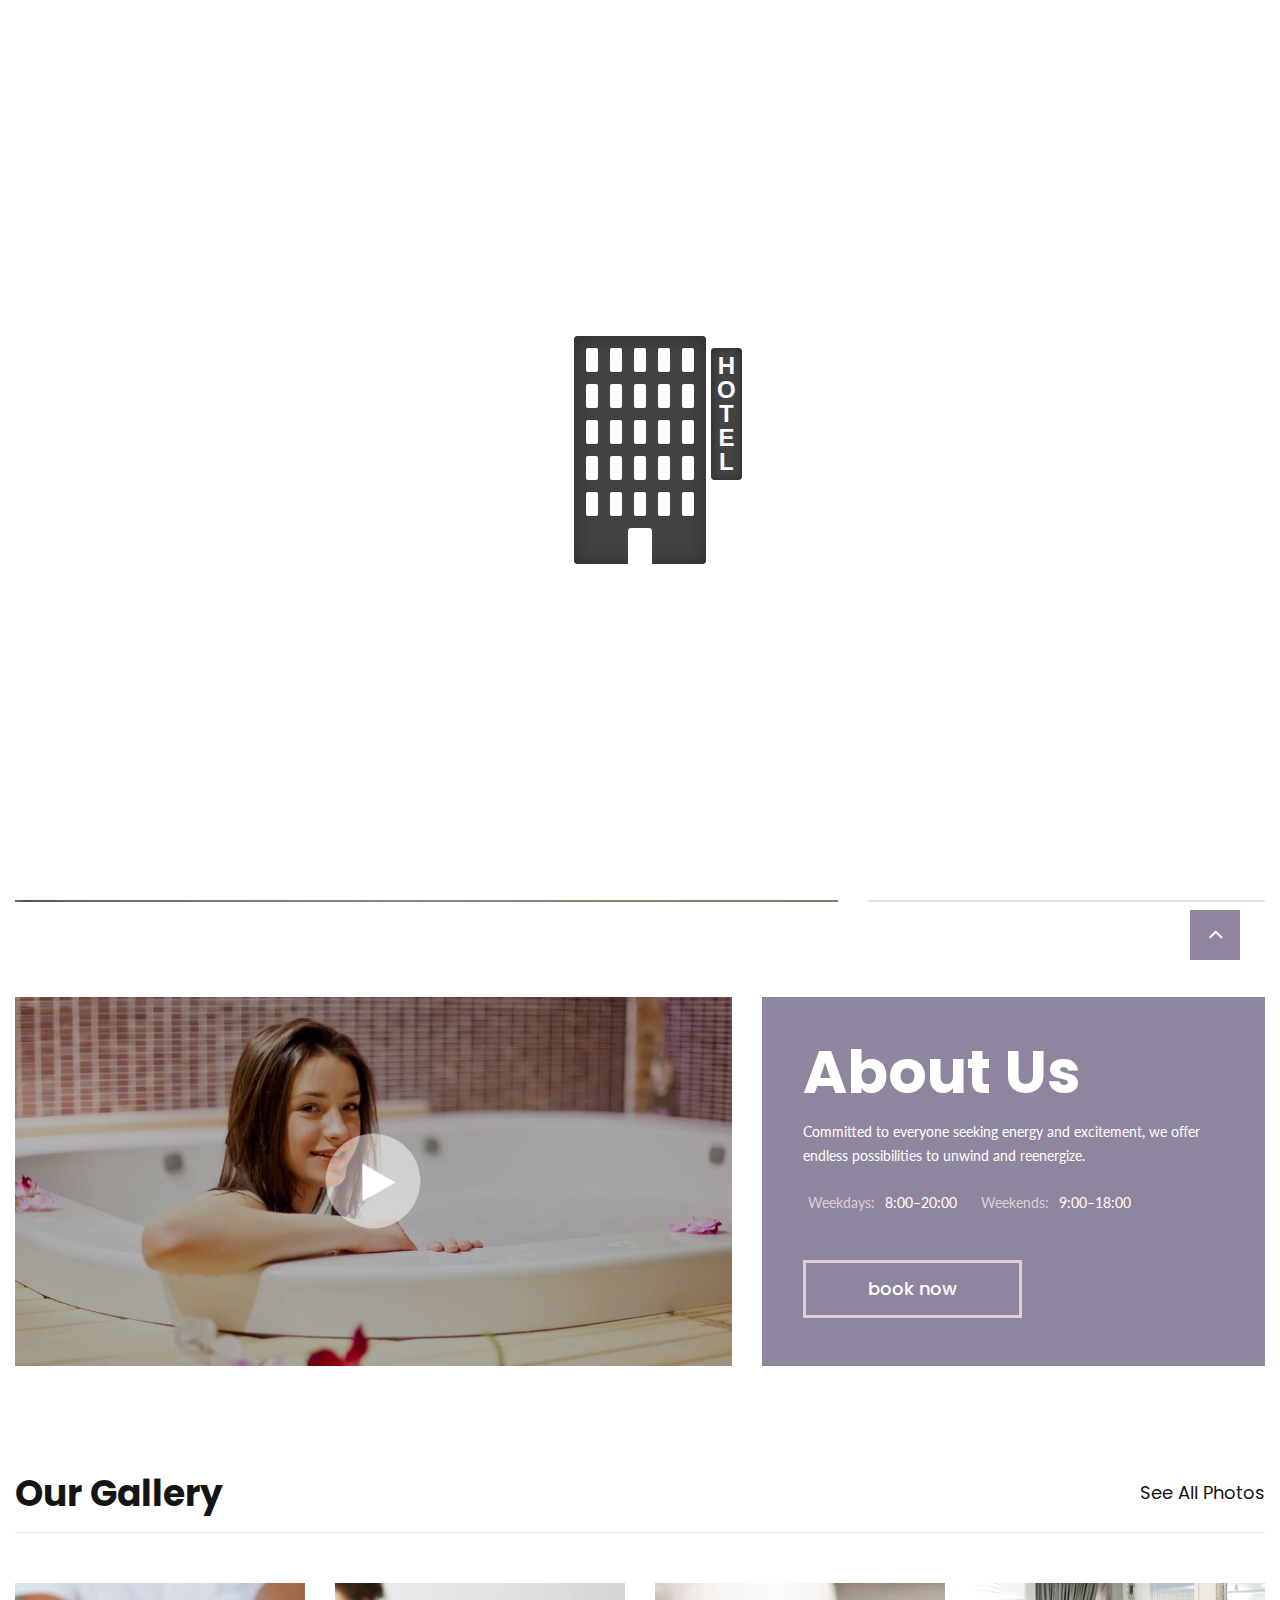
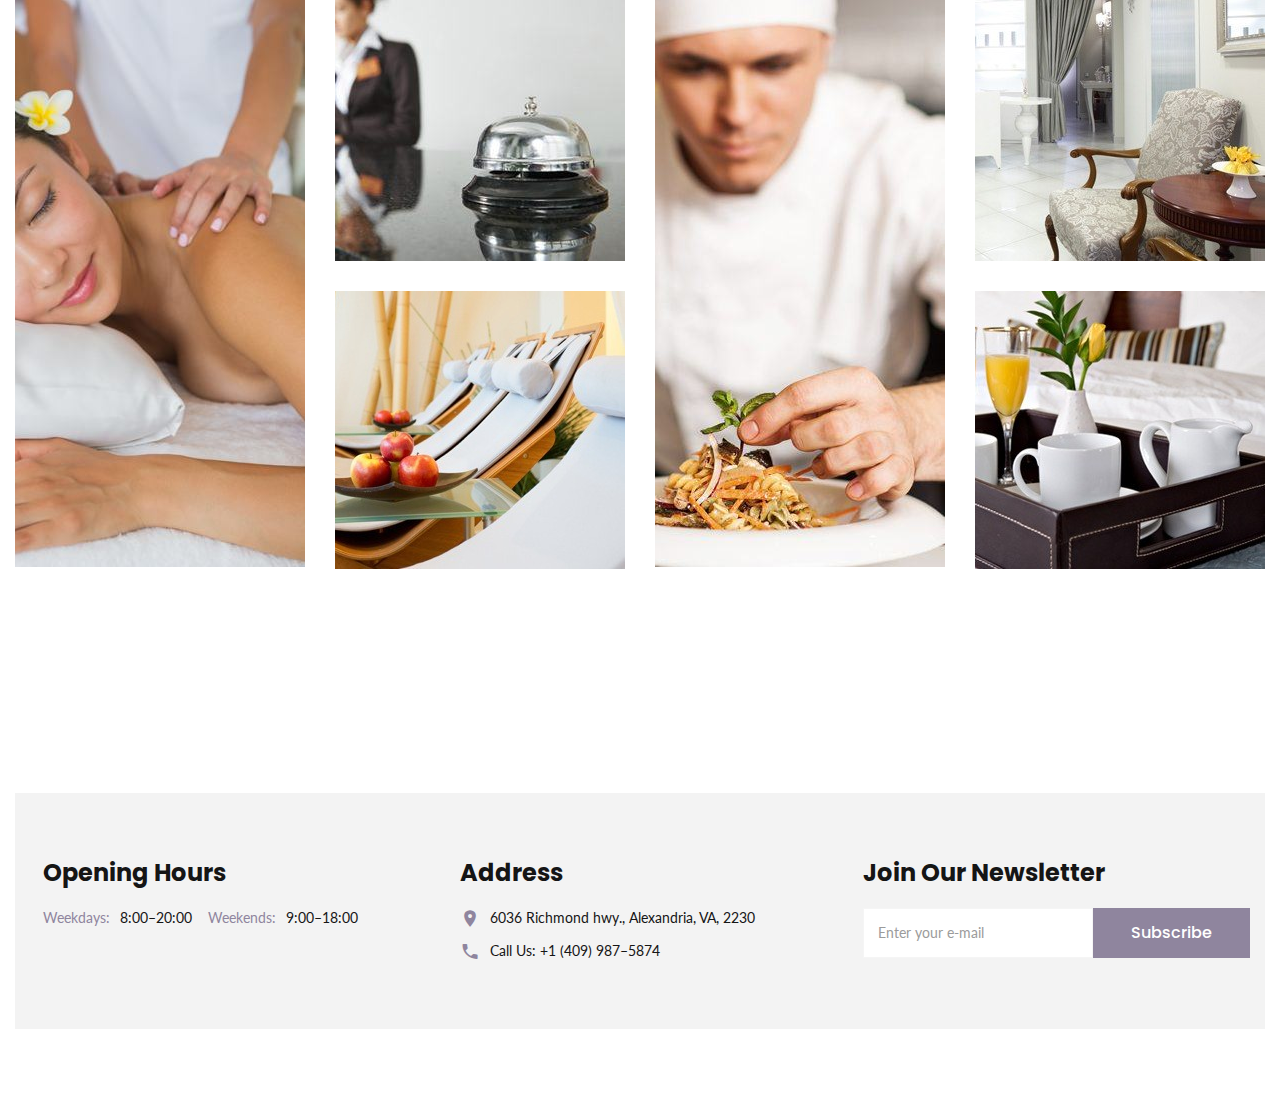
==== commit 2022ebf6: "Update index.html" ====
--- a/index.html
+++ b/index.html
@@ -1,6 +1,6 @@
 
 <!-- icon list--><!DOCTYPE html>
-<html class="wide wow-animation" lang="en">
+<html lang="en">
   <head>
     <!-- Site Title-->
     <title>Home</title>
@@ -434,4 +434,4 @@
 	  })();</script>
 	
   <!-- Google Tag Manager --><noscript><iframe src="//www.googletagmanager.com/ns.html?id=GTM-P9FT69" height="0" width="0" style="display:none;visibility:hidden"></iframe></noscript><script>(function(w,d,s,l,i){w[l]=w[l]||[];w[l].push({'gtm.start': new Date().getTime(),event:'gtm.js'});var f=d.getElementsByTagName(s)[0],j=d.createElement(s),dl=l!='dataLayer'?'&l='+l:'';j.async=true;j.src='//www.googletagmanager.com/gtm.js?id='+i+dl;f.parentNode.insertBefore(j,f);})(window,document,'script','dataLayer','GTM-P9FT69');</script><!-- End Google Tag Manager --></body>
-</html>+</html>
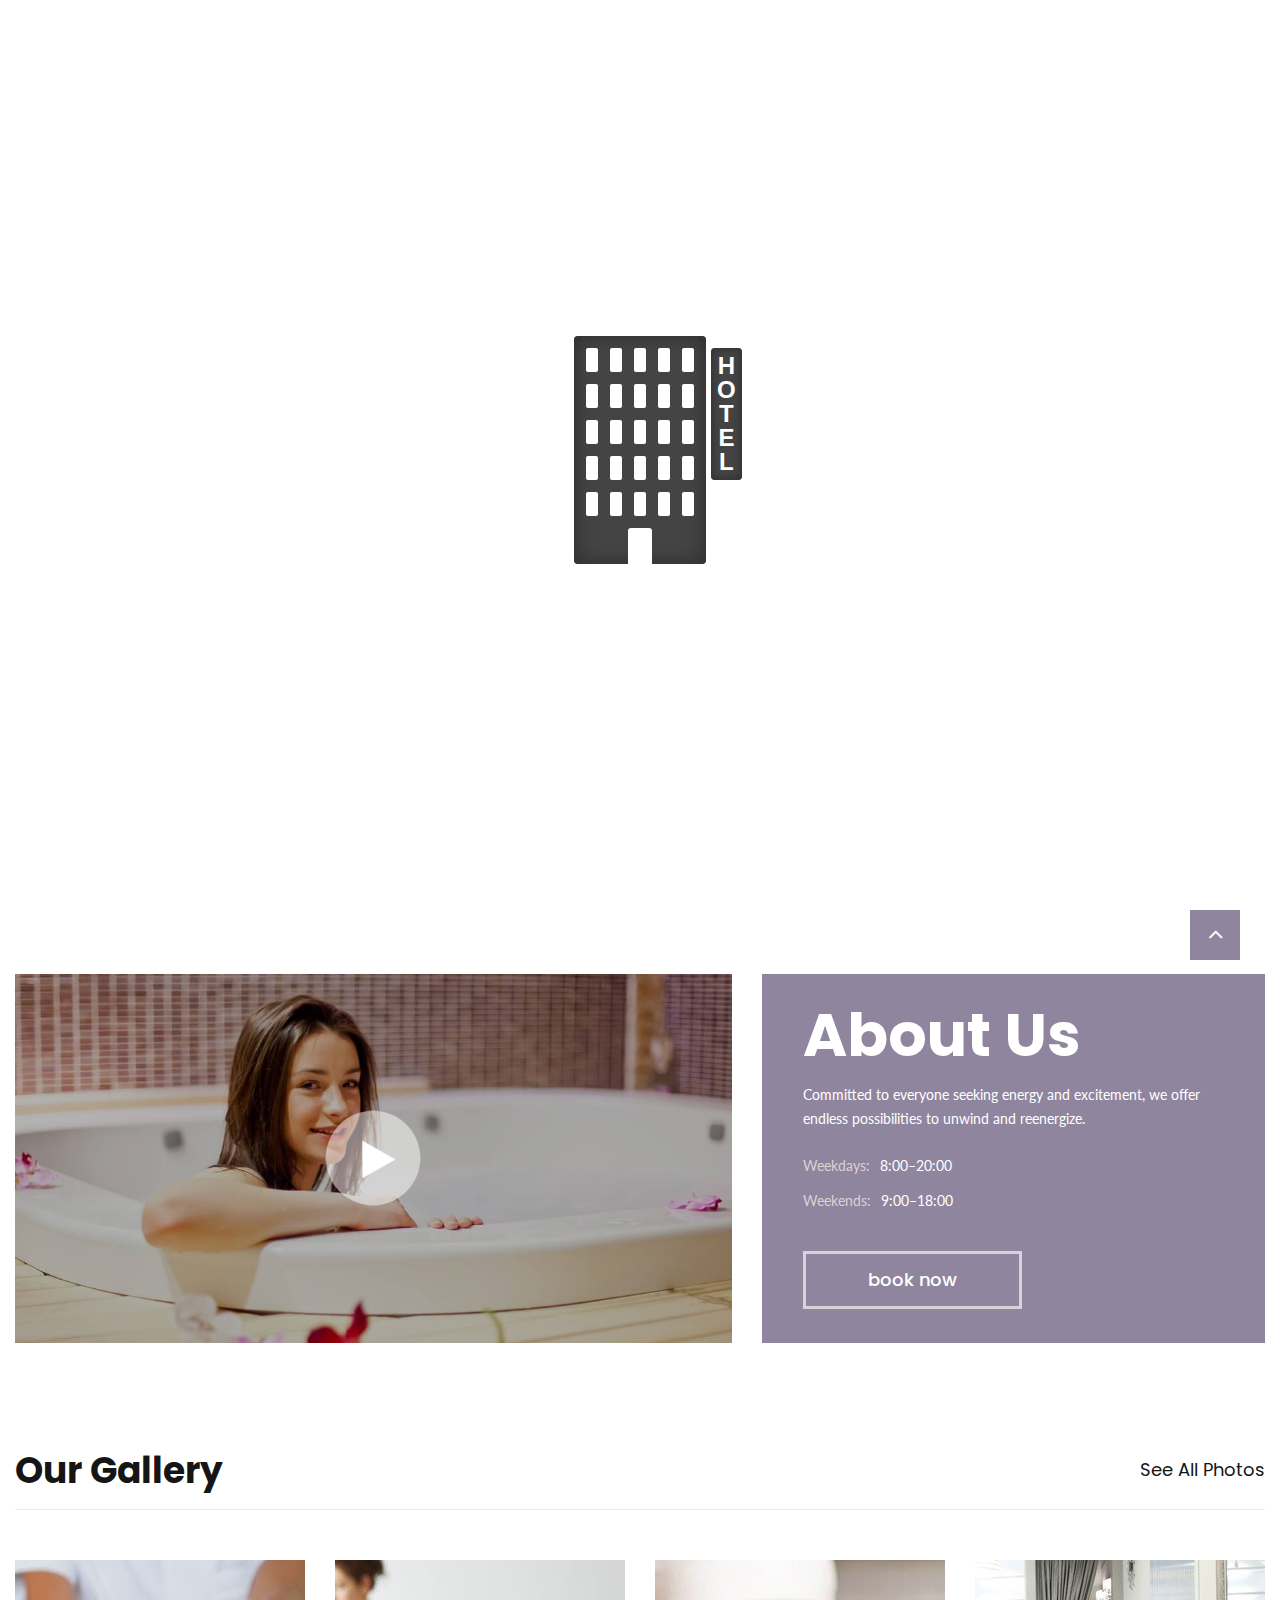
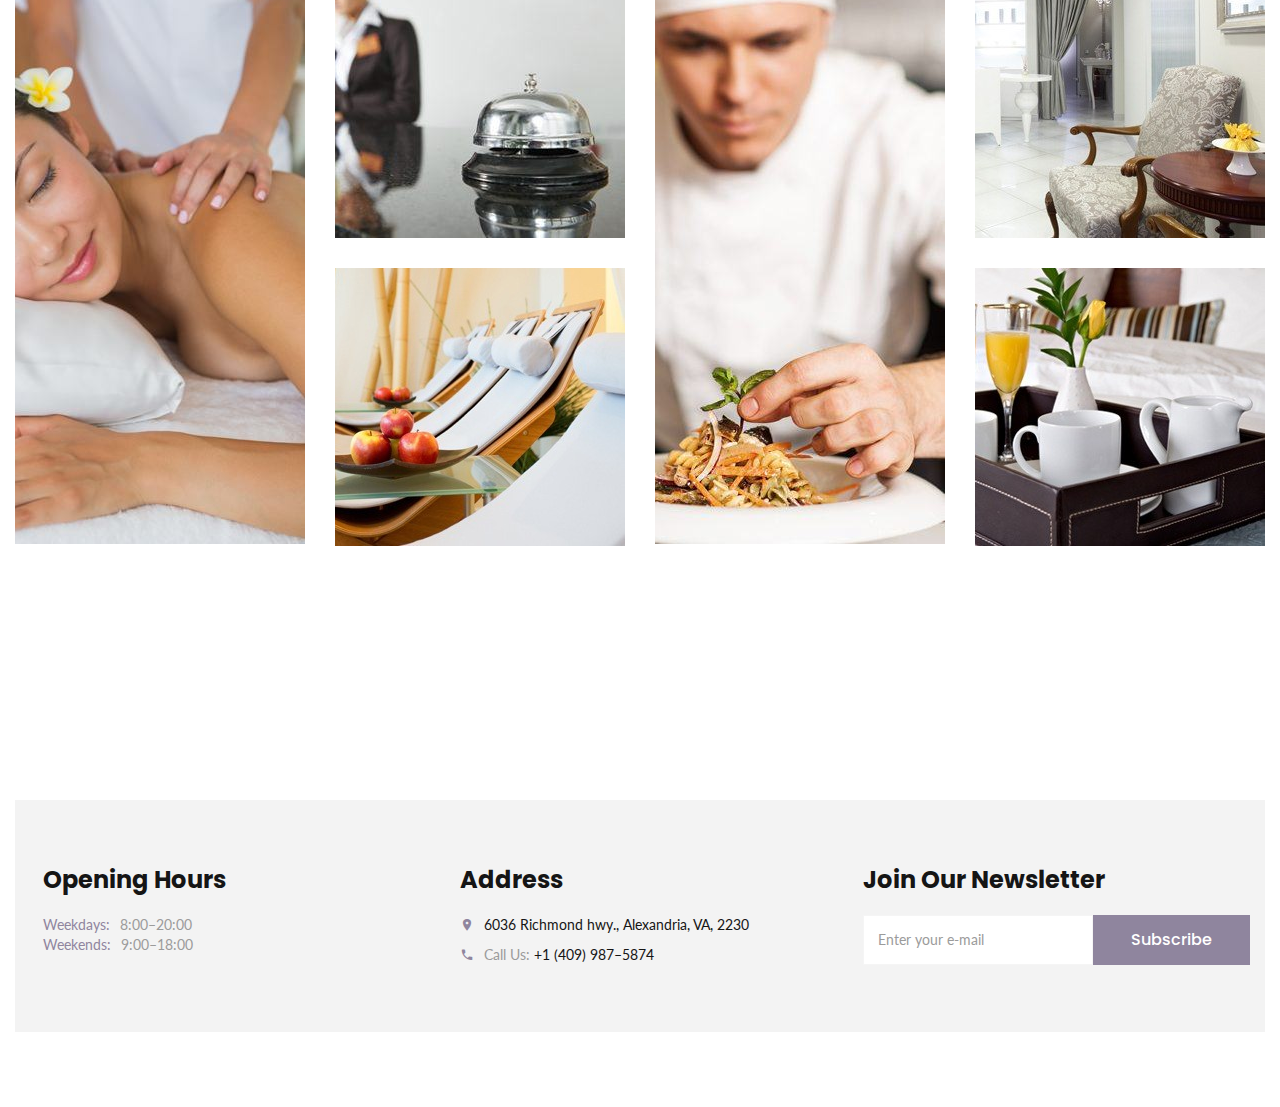
==== commit c760eca0: "Update index.html" ====
--- a/index.html
+++ b/index.html
@@ -16,9 +16,6 @@
     <style>.ie-panel{display: none;background: #212121;padding: 10px 0;box-shadow: 3px 3px 5px 0 rgba(0,0,0,.3);clear: both;text-align:center;position: relative;z-index: 1;} html.ie-10 .ie-panel, html.lt-ie-10 .ie-panel {display: block;}</style>
   </head>
   <body>
-    <div class="ie-panel"><a href="https://windows.microsoft.com/en-US/internet-explorer/"><img src="images/ie8-panel/warning_bar_0000_us.jpg" height="42" width="820" alt="You are using an outdated browser. For a faster, safer browsing experience, upgrade for free today."></a></div>
-    <!-- Page-->
-    <div class="text-center page"><a class="banner banner-top" href="https://www.templatemonster.com/website-templates/monstroid2.html" target="_blank"><img src="images/monstroid.jpg" alt="" height="0"></a>
       <!-- Page preloader-->
       <div class="page-loader">
         <div>
